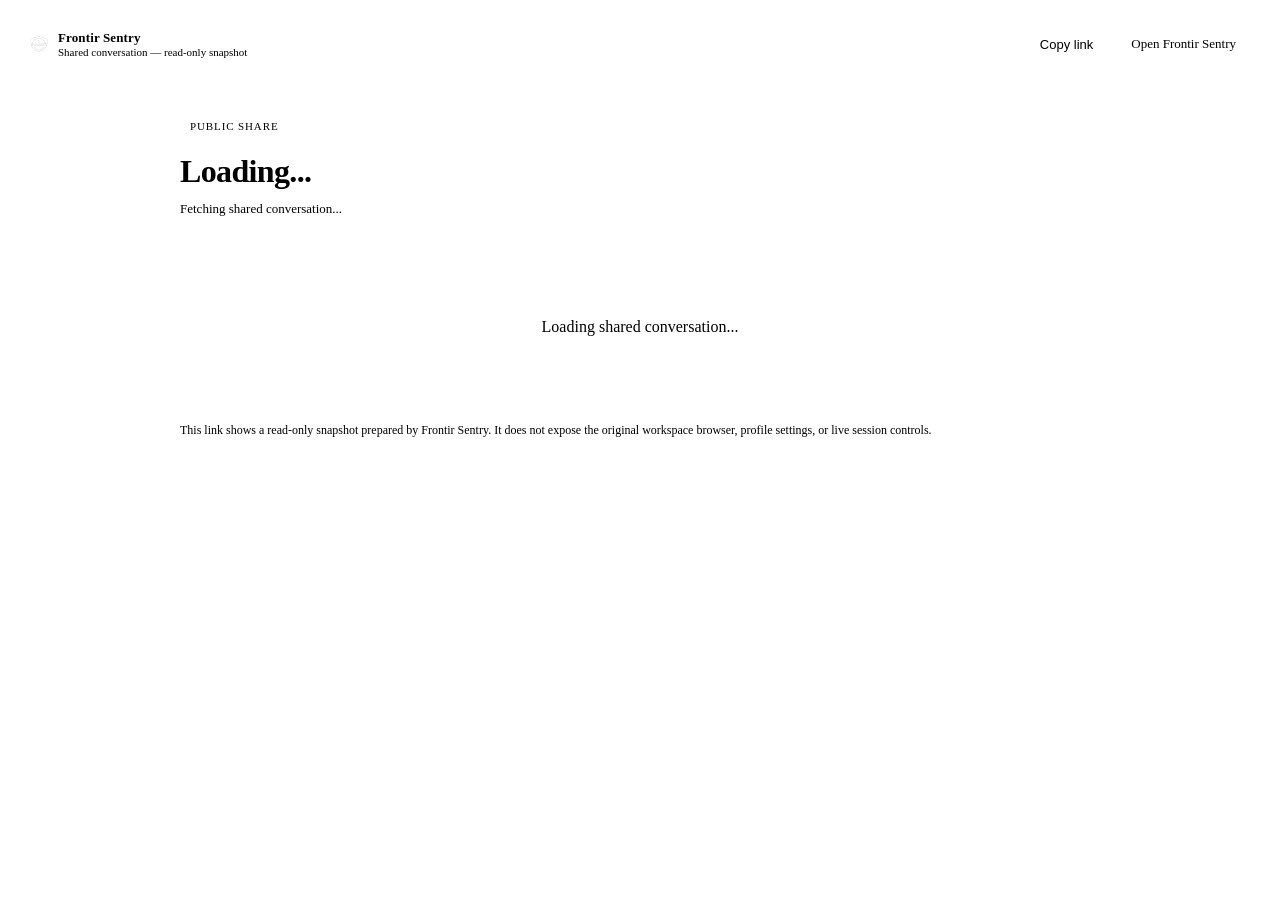
==== static/share.html @ 9021ee66 "FRONTIR: brand the shared-conversation view share.html was the last unbranded surface, and it is the" ====
<!doctype html>
<html lang="en">
<head>
  <meta charset="utf-8">
  <meta name="viewport" content="width=device-width,initial-scale=1">
  <title>Shared Conversation — Frontir Sentry</title>
  <meta name="robots" content="noindex,nofollow,noarchive">
  <meta name="referrer" content="same-origin">
  <script>(function(){try{var themes={light:1,dark:1,system:1},skins={codex:1,terracotta:1,default:1,ares:1,mono:1,graphite:1,github:1,slate:1,poseidon:1,sisyphus:1,charizard:1,sienna:1,catppuccin:1,hepburn:1,nous:1,'geist-contrast':1,neon:1,zeus:1,'verdigris':1},legacy={slate:['dark','slate'],solarized:['dark','poseidon'],monokai:['dark','sisyphus'],nord:['dark','slate'],oled:['dark','default']},t=(localStorage.getItem('hermes-theme')||'dark').toLowerCase(),s=(localStorage.getItem('hermes-skin')||'').toLowerCase(),m=legacy[t],theme=m?m[0]:(themes[t]?t:'dark');var pendingExt=s&&s!=='default'&&!skins[s]&&!legacy[s];var skin=skins[s]?s:(pendingExt?s:(m?m[1]:'default'));localStorage.setItem('hermes-theme',theme);localStorage.setItem('hermes-skin',skin);if(theme==='system')theme=window.matchMedia('(prefers-color-scheme:dark)').matches?'dark':'light';if(theme==='dark')document.documentElement.classList.add('dark');if(skin!=='default')document.documentElement.dataset.skin=skin;}catch(e){document.documentElement.classList.add('dark');}})()</script>
  <link rel="stylesheet" href="/static/style.css">
  <!-- FRONTIR: the boot script above already forwards an unrecognised skin to
       documentElement.dataset.skin via its pendingExt path, so "frontir" was
       being set here all along -- there was simply no stylesheet defining it.
       Loading the layer is the whole fix; everything in frontir.css is scoped
       under [data-skin="frontir"], so a reader on any other skin is unaffected. -->
  <link rel="stylesheet" href="/static/frontir.css">
  <style>
    html,body{height:auto;min-height:100%}
    body{overflow-y:auto;overflow-x:hidden;display:block}
    .share-shell{min-height:100vh;background:var(--bg);color:var(--text);}
    .share-topbar{display:flex;align-items:center;justify-content:space-between;gap:12px;padding:18px 22px;border-bottom:1px solid var(--border);background:var(--sidebar);position:sticky;top:0;z-index:10}
    .share-brand{display:flex;align-items:center;gap:10px;min-width:0}
    .share-brand-title{font-size:13px;font-weight:700;color:var(--text);letter-spacing:.01em}
    /* FRONTIR: white shield on dark, ink shield on light. Two assets rather
       than a CSS filter so the mark stays crisp at 18px on both. */
    .frontir-share-mark{width:18px;height:18px;display:inline-block;flex:0 0 auto;
      background:url("/static/frontir-shield-ink.png") center/contain no-repeat}
    html.dark .frontir-share-mark{background-image:url("/static/frontir-shield.png")}
    .share-brand-sub{font-size:11px;color:var(--muted)}
    .share-actions{display:flex;align-items:center;gap:10px;flex-wrap:wrap}
    .share-btn{display:inline-flex;align-items:center;justify-content:center;gap:8px;padding:10px 14px;border-radius:10px;border:1px solid var(--border);background:var(--surface);color:var(--text);font-size:13px;font-weight:500;cursor:pointer;transition:background .15s,border-color .15s,color .15s;text-decoration:none}
    .share-btn:hover{background:var(--accent-bg);border-color:var(--accent-bg-strong);color:var(--accent-text)}
    .share-btn:disabled{opacity:.45;cursor:not-allowed}
    .share-wrap{width:min(920px,calc(100vw - 32px));margin:0 auto;padding:28px 0 72px}
    .share-hero{padding:6px 0 18px}
    .share-kicker{display:inline-flex;align-items:center;gap:8px;padding:6px 10px;border-radius:999px;background:var(--surface);border:1px solid var(--border2);font-size:11px;color:var(--muted);text-transform:uppercase;letter-spacing:.08em}
    .share-title{margin:16px 0 10px;font-size:32px;line-height:1.1;letter-spacing:-.02em;color:var(--strong,var(--text))}
    .share-meta{font-size:13px;color:var(--muted);line-height:1.6}
    .share-transcript{margin-top:22px;padding:18px 18px 8px;border:1px solid var(--border);border-radius:18px;background:linear-gradient(180deg,color-mix(in srgb,var(--surface) 88%,transparent),color-mix(in srgb,var(--sidebar) 94%,transparent))}
    .share-empty,.share-error{padding:40px 16px;text-align:center;color:var(--muted)}
    .share-error strong{color:var(--text)}
    .share-message{padding:14px 0 18px;border-top:1px solid color-mix(in srgb,var(--border) 78%,transparent)}
    .share-message:first-child{border-top:none;padding-top:4px}
    .share-role{display:flex;align-items:center;gap:10px;font-size:11px;font-weight:700;letter-spacing:.08em;text-transform:uppercase;color:var(--muted);margin-bottom:10px}
    .share-role-badge{display:inline-flex;align-items:center;justify-content:center;min-width:26px;height:26px;padding:0 8px;border-radius:999px;border:1px solid var(--border2);background:var(--surface-subtle);color:var(--text)}
    .share-message[data-role="user"] .share-role-badge{background:var(--accent-bg);border-color:var(--accent-bg-strong);color:var(--accent-text)}
    .share-message-body{padding-left:0;max-width:none}
    .share-foot{margin-top:18px;padding-top:18px;border-top:1px solid var(--border);font-size:12px;color:var(--muted);line-height:1.7}
    @media (max-width: 720px){
      .share-topbar{padding:14px 14px 12px;align-items:flex-start;flex-direction:column}
      .share-wrap{width:min(100vw - 20px,920px)}
      .share-title{font-size:26px}
      .share-transcript{padding:14px 14px 6px;border-radius:16px}
      .share-actions{width:100%}
      .share-btn{flex:1 1 180px}
    }
  </style>
</head>
<body>
  <div class="share-shell">
    <header class="share-topbar">
      <div class="share-brand">
        <!-- FRONTIR: the stock mark was a cyan/blue gradient tile, the one
             saturated element on an otherwise monochrome page. Swapped for the
             shield, which ships in both white and ink so it reads on either
             scheme without a filter hack. -->
        <span class="app-titlebar-icon frontir-share-mark" aria-hidden="true"></span>
        <div>
          <div class="share-brand-title">Frontir Sentry</div>
          <div class="share-brand-sub">Shared conversation — read-only snapshot</div>
        </div>
      </div>
      <div class="share-actions">
        <button class="share-btn" id="shareCopyBtn" type="button">Copy link</button>
        <a class="share-btn" href="/" id="shareHomeLink">Open Frontir Sentry</a>
      </div>
    </header>
    <main class="share-wrap">
      <section class="share-hero">
        <div class="share-kicker">Public share</div>
        <h1 class="share-title" id="shareTitle">Loading...</h1>
        <div class="share-meta" id="shareMeta">Fetching shared conversation...</div>
      </section>
      <section class="share-transcript" id="shareTranscript">
        <div class="share-empty">Loading shared conversation...</div>
      </section>
      <div class="share-foot">
        This link shows a read-only snapshot prepared by Frontir Sentry. It does not expose the original workspace browser, profile settings, or live session controls.
      </div>
    </main>
  </div>
  <script src="/static/ui.js"></script>
  <script src="/static/share.js"></script>
</body>
</html>
---- static/frontir.css ----
/* ═══════════════════════════════════════════════════════════════════════════
   FRONTIR: Frontir Sentry — additive reskin layer
   ───────────────────────────────────────────────────────────────────────────
   This file is loaded AFTER style.css and NEVER edits upstream rules in
   place. It has three sections:

     1. DESIGN TOKENS  — the --fs-* custom-property system (always defined;
                         inert unless something references it).
     2. SKIN PALETTES  — :root[data-skin="frontir"] light ("Daywatch") and
                         :root.dark[data-skin="frontir"] dark ("Nightwatch")
                         blocks that remap the upstream token contract
                         (--bg/--surface/--text/--accent/…, see THEMES.md).
     3. SHELL + CONSOLE — visual restyle of the app shell, scoped entirely
                         under [data-skin="frontir"], plus the .frontir-*
                         voice-console components mounted by frontir.js.

   Merge policy: upstream may rewrite style.css freely; this file only
   depends on upstream *selectors* (class names) and the documented token
   contract. If an upstream merge renames a selector, the affected override
   silently stops applying — nothing breaks hard. See FRONTIR-UI.md.

   Accessibility invariants kept here:
     • every animation lives inside @media (prefers-reduced-motion:
       no-preference) — reduced-motion users get a fully static console;
     • forced-colors (Windows High Contrast) gets solid Canvas surfaces;
     • all interactive .frontir-* elements have :focus-visible rings;
     • contrast: body text ≥ 7:1, muted text ≥ 4.5:1 on both palettes.
   ═══════════════════════════════════════════════════════════════════════ */

/* ══ 1. DESIGN TOKENS ════════════════════════════════════════════════════
   Palette (dark is primary; light block follows), type scale, spacing,
   radii, shadow, motion. Light values first so `.dark` overrides win.    */
:root{
  /* palette — “Daywatch” (light) */
  --fs-bg:            #F4F3EF;                 /* bone paper canvas        */
  --fs-bg-raised:     #FBFAF7;                 /* raised surfaces          */
  --fs-glass:         rgba(255,255,255,.72);   /* floating card fill       */
  --fs-glass-solid:   #FBFAF7;                 /* no-backdrop-filter fall. */
  --fs-line:          rgba(20,20,24,.12);      /* hairline borders         */
  --fs-line-strong:   rgba(20,20,24,.22);
  --fs-text:          #1B1B1F;                 /* ink                      */
  --fs-text-2:        #565660;                 /* muted        (7.0:1)     */
  --fs-text-3:        #6E6E78;                 /* meta/ages    (4.9:1)     */
  --fs-accent:        #22222A;                 /* chrome accent = ink      */
  --fs-accent-contrast:#F4F3EF;                /* text on accent           */
  --fs-focus:         rgba(34,34,42,.55);      /* focus ring color         */
  --fs-live-listen:   #14766A;                 /* listening   (sea-glass)  */
  --fs-live-think:    #5D4FC0;                 /* thinking    (violet)     */
  --fs-live-speak:    #8A5F14;                 /* speaking    (amber)      */
  --fs-orb-core:      #26262E;                 /* orb body (ink lens)      */
  --fs-orb-idle:      #46555E;                 /* idle hue — dusk slate    */
  --fs-orb-rim:       rgba(20,20,24,.55);
  --fs-shadow-card:   0 18px 44px rgba(24,24,30,.16), 0 2px 8px rgba(24,24,30,.10);
  --fs-shadow-orb:    0 30px 80px rgba(24,24,30,.22);

  /* type scale — system UI + engraved caps + mono meta                    */
  --fs-font-ui:   -apple-system,BlinkMacSystemFont,"Segoe UI",Inter,system-ui,sans-serif;
  --fs-font-mono: ui-monospace,"SF Mono","Cascadia Code",Menlo,Consolas,monospace;
  --fs-size-caps:   11px;    /* engraved labels — uppercase, tracked       */
  --fs-size-meta:   10.5px;  /* mono meta: ages, status line               */
  --fs-size-body:   13px;
  --fs-size-md:     14px;
  --fs-size-title:  15px;    /* console title                              */
  --fs-size-state:  21px;    /* state word under the orb                   */
  --fs-track-caps:  .14em;
  --fs-track-state: .02em;

  /* spacing (4-based) / radii / motion                                    */
  --fs-sp-1: 4px;  --fs-sp-2: 8px;  --fs-sp-3: 12px;
  --fs-sp-4: 16px; --fs-sp-5: 24px; --fs-sp-6: 40px;
  --fs-r-card: 14px; --fs-r-btn: 10px; --fs-r-pill: 999px;
  --fs-ease:  cubic-bezier(.22,1,.36,1);
  --fs-dur-1: 160ms;   /* micro-interactions                              */
  --fs-dur-2: 260ms;   /* panel/console transitions                       */
  /* ambient motion (all ≤ 0.25 Hz — nowhere near photosensitivity range) */
  --fs-orb-breathe: 4.5s; --fs-orb-drift: 22s; --fs-orb-orbit: 64s;
}
:root.dark{
  /* palette — “Nightwatch” (dark, primary) */
  --fs-bg:            #09090B;
  --fs-bg-raised:     #101013;
  --fs-glass:         rgba(22,22,27,.58);
  --fs-glass-solid:   #141419;
  --fs-line:          rgba(255,255,255,.07);
  --fs-line-strong:   rgba(255,255,255,.16);
  --fs-text:          #F4F3EF;                 /* bone                     */
  --fs-text-2:        #A3A3AB;                 /* muted        (8.1:1)     */
  --fs-text-3:        #8E8E98;                 /* meta/ages    (5.6:1)     */
  --fs-accent:        #E9E7E0;                 /* chrome accent = bone     */
  --fs-accent-contrast:#131316;
  --fs-focus:         rgba(244,243,239,.5);
  --fs-live-listen:   #7FD4C1;
  --fs-live-think:    #A99EF8;
  --fs-live-speak:    #E8C48A;
  --fs-orb-core:      #0D0D11;
  --fs-orb-idle:      #A9BFCD;                 /* idle hue — moonstone     */
  --fs-orb-rim:       rgba(244,243,239,.85);
  --fs-shadow-card:   0 18px 50px rgba(0,0,0,.55), 0 2px 8px rgba(0,0,0,.4);
  --fs-shadow-orb:    0 40px 120px rgba(0,0,0,.6);
}

/* ══ 2. SKIN PALETTES — upstream token contract ══════════════════════════
   Follows the THEMES.md custom-skin recipe (":root[data-skin]" light +
   ":root.dark[data-skin]" dark), same shape as the graphite/codex skins
   that live in style.css — but housed here so style.css stays untouched.
   frontir.js also registers the skin via window.registerHermesSkin() so it
   appears in the native Settings picker; the token subset passed there is
   identical to these values, so injection order can never change the look. */
:root[data-skin="frontir"]{
  color-scheme:light;
  --bg:var(--fs-bg);--sidebar:var(--fs-bg);--surface:var(--fs-bg-raised);
  --surface-subtle:rgba(20,20,24,.04);--surface-subtle-hover:rgba(20,20,24,.07);
  --border:var(--fs-line);--border2:var(--fs-line-strong);
  --border-subtle:rgba(20,20,24,.08);--border-muted:var(--fs-line);
  --text:var(--fs-text);--strong:#0E0E11;--muted:var(--fs-text-2);--em:#44444C;
  --accent:var(--fs-accent);--accent-hover:#000000;
  --accent-bg:rgba(34,34,42,.07);--accent-bg-strong:rgba(34,34,42,.14);
  --accent-text:var(--fs-accent);
  --blue:#14766A;--gold:#8A5F14;
  --focus-ring:var(--fs-focus);--focus-glow:rgba(34,34,42,.08);
  --input-bg:rgba(20,20,24,.035);--hover-bg:rgba(20,20,24,.06);
  --code-bg:#ECEBE5;--code-inline-bg:rgba(20,20,24,.07);--code-text:#3A3A42;--pre-text:#1B1B1F;
  --topbar-bg:rgba(244,243,239,.94);--main-bg:var(--fs-bg);
  --error:#B3403C;--success:#2C7A57;--warning:#8A5F14;--info:#14766A;
  --font-ui:var(--fs-font-ui);
  font-family:var(--font-ui);
}
:root.dark[data-skin="frontir"]{
  color-scheme:dark;
  --bg:var(--fs-bg);--sidebar:var(--fs-bg);--surface:var(--fs-bg-raised);
  --surface-subtle:rgba(255,255,255,.03);--surface-subtle-hover:rgba(255,255,255,.06);
  --border:var(--fs-line);--border2:var(--fs-line-strong);
  --border-subtle:rgba(255,255,255,.05);--border-muted:rgba(255,255,255,.1);
  --text:var(--fs-text);--strong:#FFFFFF;--muted:var(--fs-text-2);--em:#C9C9CF;
  --accent:var(--fs-accent);--accent-hover:#FFFFFF;
  --accent-bg:rgba(233,231,224,.07);--accent-bg-strong:rgba(233,231,224,.15);
  --accent-text:var(--fs-accent);
  --blue:#7FD4C1;--gold:#E8C48A;
  --focus-ring:var(--fs-focus);--focus-glow:rgba(233,231,224,.08);
  --input-bg:rgba(255,255,255,.04);--hover-bg:rgba(255,255,255,.055);
  --code-bg:#0F0F13;--code-inline-bg:rgba(255,255,255,.08);--code-text:#D8D6CE;--pre-text:#E4E3DD;
  --topbar-bg:rgba(9,9,11,.92);--main-bg:var(--fs-bg);
  --error:#E56A6A;--success:#57C99B;--warning:#E0B454;--info:#7FD4C1;
}

/* ══ 3a. SHELL RESTYLE (scoped to the frontir skin) ══════════════════════ */

:root[data-skin="frontir"] body{
  font-family:var(--fs-font-ui);
  -webkit-font-smoothing:antialiased;-moz-osx-font-smoothing:grayscale;
  text-rendering:optimizeLegibility;
}

/* Titlebar: quiet near-black strip; Hermes tile icon → Frontir shield.    */
:root[data-skin="frontir"] .app-titlebar{
  background:var(--fs-bg);border-bottom:1px solid var(--fs-line);box-shadow:none;
}
:root[data-skin="frontir"] .app-titlebar-icon svg{display:none;}
:root[data-skin="frontir"] .app-titlebar-icon{
  width:16px;height:16px;flex-shrink:0;
  background:url("frontir-shield-ink.png") center/contain no-repeat;
}
:root.dark[data-skin="frontir"] .app-titlebar-icon{
  background-image:url("frontir-shield.png");
}
:root[data-skin="frontir"] .app-titlebar-title{
  font-weight:500;letter-spacing:.01em;color:var(--fs-text);
}

/* Rail + sidebar merge into one near-black column with hairline joins.    */
:root[data-skin="frontir"] .rail{
  background:var(--fs-bg);border-right:1px solid var(--fs-line);
}
:root[data-skin="frontir"] .rail-btn{border-radius:var(--fs-r-btn);}
:root[data-skin="frontir"] .rail-btn.nav-tab.active{
  background:var(--fs-bg-raised);
  box-shadow:inset 0 0 0 1px var(--fs-line-strong),0 1px 3px rgba(0,0,0,.25);
  color:var(--fs-text);
}
:root[data-skin="frontir"] .sidebar{
  background:var(--fs-bg);border-right:1px solid var(--fs-line);
}

/* Panel heads become engraved console caps.                               */
:root[data-skin="frontir"] .panel-head{
  font-size:var(--fs-size-caps);font-weight:500;
  letter-spacing:var(--fs-track-caps);text-transform:uppercase;
  color:var(--fs-text-2);
}

/* Search fields: hairline pills.                                          */
:root[data-skin="frontir"] .sidebar-search input{
  border-radius:var(--fs-r-pill);background:var(--input-bg);
  border-color:var(--fs-line);
}
:root[data-skin="frontir"] .sidebar-search input:focus{
  border-color:var(--fs-line-strong);
}

/* Session rows read as the target “Tasks” list: name + right-aligned
   mono age, active row on a subtle raised pill.                           */
:root[data-skin="frontir"] .session-item{
  border-radius:var(--fs-r-btn);font-size:var(--fs-size-body);
}
:root[data-skin="frontir"] .session-title{font-weight:450;}
:root[data-skin="frontir"] .session-time{
  font-family:var(--fs-font-mono);font-size:var(--fs-size-meta);
  color:var(--fs-text-3);letter-spacing:0;
}
:root[data-skin="frontir"] .session-meta{color:var(--fs-text-3);}
:root[data-skin="frontir"] .session-item.active{
  background:var(--fs-bg-raised)!important;
  box-shadow:inset 0 0 0 1px var(--fs-line-strong),0 1px 3px rgba(0,0,0,.22);
  color:var(--fs-text)!important;
}

/* Settings side-menu + generic side menus pick up the same pill accent.   */
:root[data-skin="frontir"] .side-menu-item.active{
  background:var(--fs-bg-raised);
  box-shadow:inset 0 0 0 1px var(--fs-line-strong);
}

/* Empty state: caduceus → Frontir shield, standing watch.                 */
:root[data-skin="frontir"] .empty-state .empty-logo svg{display:none;}
:root[data-skin="frontir"] .empty-state .empty-logo{
  width:76px;height:76px;margin:0 auto;opacity:.92;
  background:url("frontir-shield-ink.png") center/contain no-repeat;
}
:root.dark[data-skin="frontir"] .empty-state .empty-logo{
  background-image:url("frontir-shield.png");
}
:root[data-skin="frontir"] .empty-state h2{
  font-weight:400;letter-spacing:var(--fs-track-state);
}
:root[data-skin="frontir"] .suggestion{
  border-radius:var(--fs-r-btn);border-color:var(--fs-line);
}

/* Composer: raised hairline card; primary actions in bone with ink text
   (accent is near-white in dark mode, so the text color must flip —
   same technique as the geist-contrast skin).                             */
:root[data-skin="frontir"] .composer-box{
  background:var(--fs-bg-raised)!important;border-color:var(--fs-line)!important;
  border-radius:16px!important;box-shadow:0 1px 2px rgba(0,0,0,.06);
}
:root.dark[data-skin="frontir"] .composer-box{box-shadow:0 2px 10px rgba(0,0,0,.35);}
:root[data-skin="frontir"] .composer-box:focus-within{
  border-color:var(--fs-line-strong)!important;
  box-shadow:0 0 0 2px var(--focus-glow)!important;
}
:root[data-skin="frontir"] button.send-btn:not(:disabled),
:root[data-skin="frontir"] .btn.primary,
:root[data-skin="frontir"] .update-primary,
:root[data-skin="frontir"] .clarify-submit{
  background:var(--fs-accent)!important;border-color:var(--fs-accent)!important;
  color:var(--fs-accent-contrast)!important;font-weight:600!important;box-shadow:none!important;
}
:root[data-skin="frontir"] button.send-btn:not(:disabled):hover,
:root[data-skin="frontir"] .btn.primary:hover,
:root[data-skin="frontir"] .update-primary:hover,
:root[data-skin="frontir"] .clarify-submit:hover{
  background:var(--accent-hover)!important;border-color:var(--accent-hover)!important;
}
:root.dark[data-skin="frontir"] button.send-btn:not(:disabled) svg{color:var(--fs-accent-contrast);}

/* Right (workspace) panel joins the canvas.                               */
:root[data-skin="frontir"] .rightpanel{
  background:var(--fs-bg);border-left:1px solid var(--fs-line);
}

/* ── Injected sidebar nav (New task / Voice / Scheduled) + user chip ──
   These elements are created by frontir.js; hidden whenever another skin
   is active so stock Hermes is untouched by a skin switch.                */
#frontirNav,#frontirUser{display:none;}
:root[data-skin="frontir"] #frontirNav{
  display:flex;flex-direction:column;gap:2px;
  padding:var(--fs-sp-2) var(--fs-sp-2) var(--fs-sp-3);
  border-bottom:1px solid var(--fs-line);flex-shrink:0;
}
.frontir-nav-item{
  display:flex;align-items:center;gap:10px;
  padding:8px 10px;border:none;border-radius:var(--fs-r-btn);
  background:none;color:var(--fs-text-2);cursor:pointer;
  font:450 var(--fs-size-body)/1.3 var(--fs-font-ui);text-align:left;
  transition:background var(--fs-dur-1) var(--fs-ease),color var(--fs-dur-1) var(--fs-ease);
}
.frontir-nav-item svg{flex-shrink:0;opacity:.85;}
.frontir-nav-item:hover{background:var(--hover-bg);color:var(--fs-text);}
.frontir-nav-item.active{
  background:var(--fs-bg-raised);color:var(--fs-text);
  box-shadow:inset 0 0 0 1px var(--fs-line-strong),0 1px 3px rgba(0,0,0,.2);
}
.frontir-nav-item:focus-visible{outline:2px solid var(--fs-focus);outline-offset:2px;}

:root[data-skin="frontir"] #frontirUser{
  display:flex;align-items:center;gap:10px;flex-shrink:0;
  padding:10px 12px;margin-top:auto;border-top:1px solid var(--fs-line);
  padding-bottom:max(10px,env(safe-area-inset-bottom,0px));
}
.frontir-user-avatar{
  width:26px;height:26px;border-radius:50%;flex-shrink:0;
  display:flex;align-items:center;justify-content:center;
  background:var(--fs-bg-raised);box-shadow:inset 0 0 0 1px var(--fs-line-strong);
  color:var(--fs-text);font:600 11px/1 var(--fs-font-ui);text-transform:uppercase;
}
.frontir-user-name{
  flex:1;min-width:0;overflow:hidden;text-overflow:ellipsis;white-space:nowrap;
  background:none;border:none;padding:2px 0;text-align:left;cursor:pointer;
  color:var(--fs-text);font:450 var(--fs-size-body)/1.3 var(--fs-font-ui);
}
.frontir-user-gear{
  width:28px;height:28px;border:none;border-radius:8px;background:none;
  color:var(--fs-text-2);cursor:pointer;display:flex;align-items:center;justify-content:center;
  transition:background var(--fs-dur-1) var(--fs-ease),color var(--fs-dur-1) var(--fs-ease);
}
.frontir-user-gear:hover{background:var(--hover-bg);color:var(--fs-text);}
.frontir-user-name:focus-visible,.frontir-user-gear:focus-visible{
  outline:2px solid var(--fs-focus);outline-offset:2px;
}
/* Mobile sidebar: panel views sit right of the absolute 52px mini-rail
   (style.css @media max-width:640px) — injected rows follow suit.        */
@media (max-width:640px){
  :root[data-skin="frontir"] #frontirNav{margin-left:52px;}
  :root[data-skin="frontir"] #frontirUser{margin-left:52px;}
}

/* ══ 3b. VOICE CONSOLE — the centrepiece ═════════════════════════════════
   Mounted on <body> by frontir.js as a full-viewport dialog. It is its own
   scroll container; no upstream scroll container (.messages etc.) is
   touched, so the iOS overflow-anchor / scroll-anchoring fixes survive.   */
.frontir-console{
  position:fixed;inset:0;z-index:640;           /* above sidebar(200)/titlebar(20) */
  display:flex;flex-direction:column;align-items:center;
  background:var(--fs-bg);color:var(--fs-text);
  font-family:var(--fs-font-ui);
  overflow-y:auto;-webkit-overflow-scrolling:touch;overscroll-behavior:contain;
  padding:calc(var(--fs-sp-5) + env(safe-area-inset-top,0px))
          max(var(--fs-sp-5),env(safe-area-inset-left,0px))
          calc(150px + env(safe-area-inset-bottom,0px))
          max(var(--fs-sp-5),env(safe-area-inset-right,0px));
}
.frontir-console[hidden]{display:none!important;}

/* faint vignette so the canvas has depth without banding                  */
.frontir-console::before{
  content:"";position:fixed;inset:0;pointer-events:none;z-index:0;
  background:radial-gradient(120% 90% at 50% 30%,transparent 55%,rgba(0,0,0,.14) 100%);
}
:root:not(.dark) .frontir-console::before{
  background:radial-gradient(120% 90% at 50% 30%,transparent 55%,rgba(24,24,30,.05) 100%);
}

.frontir-close{
  position:absolute;z-index:5;
  top:calc(var(--fs-sp-4) + env(safe-area-inset-top,0px));
  right:calc(var(--fs-sp-4) + env(safe-area-inset-right,0px));
  width:36px;height:36px;border-radius:50%;border:1px solid var(--fs-line);
  background:none;color:var(--fs-text-2);cursor:pointer;
  display:flex;align-items:center;justify-content:center;
  transition:color var(--fs-dur-1) var(--fs-ease),border-color var(--fs-dur-1) var(--fs-ease);
}
.frontir-close:hover{color:var(--fs-text);border-color:var(--fs-line-strong);}

/* ── Stage: title, status line, orb, state word, hint ── */
.frontir-stage{
  position:relative;z-index:1;flex:1 0 auto;
  display:flex;flex-direction:column;align-items:center;justify-content:center;
  gap:var(--fs-sp-3);width:100%;max-width:560px;margin:0 auto;
  min-height:min(72vh,640px);
}
.frontir-stage-title{
  font-size:var(--fs-size-title);font-weight:500;letter-spacing:.01em;
  color:var(--fs-text);margin:0;
}
.frontir-stage-status{
  display:flex;align-items:center;gap:7px;margin:0 0 var(--fs-sp-4);
  font-family:var(--fs-font-mono);font-size:var(--fs-size-meta);
  letter-spacing:.04em;color:var(--fs-text-3);
}
.frontir-status-dot{
  width:6px;height:6px;border-radius:50%;flex-shrink:0;
  background:var(--fs-text-3);
}
.frontir-console[data-frontir-avail="ready"] .frontir-status-dot{background:var(--fs-live-listen);}
.frontir-console[data-frontir-state="listening"] .frontir-status-dot{background:var(--fs-live-listen);}
.frontir-console[data-frontir-state="thinking"]  .frontir-status-dot{background:var(--fs-live-think);}
.frontir-console[data-frontir-state="speaking"]  .frontir-status-dot{background:var(--fs-live-speak);}

/* ── The orb ──────────────────────────────────────────────────────────
   Pure CSS: a sphere of layered radial gradients, a fine bright rim,
   two blurred “aurora” waves drifting inside a clipped circle, and a
   ring of hand-placed particulate speckle orbiting outside the rim.
   Cost: 3 composited layers animating transform/opacity only; every
   animation is gated behind prefers-reduced-motion: no-preference.       */
.frontir-orb{
  --orb-size:min(52vmin,340px);
  --orb-hue:var(--fs-orb-idle);            /* idle: moonstone / dusk     */
  position:relative;width:var(--orb-size);height:var(--orb-size);
  padding:0;border:none;background:none;cursor:pointer;border-radius:50%;
  -webkit-tap-highlight-color:transparent;
}
.frontir-orb:focus-visible{outline:2px solid var(--fs-focus);outline-offset:10px;}
.frontir-console[data-frontir-state="listening"] .frontir-orb{--orb-hue:var(--fs-live-listen);}
.frontir-console[data-frontir-state="thinking"]  .frontir-orb{--orb-hue:var(--fs-live-think);}
.frontir-console[data-frontir-state="speaking"]  .frontir-orb{--orb-hue:var(--fs-live-speak);}

/* soft halo behind the sphere */
.frontir-orb-halo{
  position:absolute;inset:-18%;border-radius:50%;pointer-events:none;
  background:radial-gradient(circle,color-mix(in srgb,var(--orb-hue) 22%,transparent) 0%,transparent 62%);
  opacity:.75;transition:opacity .8s var(--fs-ease);
}

/* the sphere body + fine bright rim */
.frontir-orb-sphere{
  position:absolute;inset:0;border-radius:50%;overflow:hidden;
  background:
    radial-gradient(circle at 34% 28%,color-mix(in srgb,var(--orb-hue) 26%,var(--fs-orb-core)) 0%,transparent 46%),
    radial-gradient(circle at 68% 78%,color-mix(in srgb,var(--orb-hue) 12%,var(--fs-orb-core)) 0%,transparent 52%),
    radial-gradient(circle at 50% 45%,var(--fs-orb-core) 30%,color-mix(in srgb,var(--fs-orb-core) 82%,#000) 100%);
  box-shadow:
    inset 0 0 0 1px color-mix(in srgb,var(--fs-orb-rim) 90%,transparent),
    inset 0 0 18px color-mix(in srgb,var(--orb-hue) 26%,transparent),
    0 0 0 1px color-mix(in srgb,var(--fs-orb-rim) 35%,transparent),
    0 0 34px color-mix(in srgb,var(--orb-hue) 20%,transparent),
    var(--fs-shadow-orb);
  transition:box-shadow .9s var(--fs-ease);
}

/* interior aurora waves — two big blurred lobes clipped by the sphere    */
.frontir-orb-wave{
  position:absolute;left:-30%;top:-30%;width:160%;height:160%;
  border-radius:46% 54% 52% 48%/54% 46% 54% 46%;pointer-events:none;
  opacity:.5;mix-blend-mode:screen;filter:blur(calc(var(--orb-size)/9));
  background:radial-gradient(closest-side,color-mix(in srgb,var(--orb-hue) 40%,transparent) 0%,transparent 72%);
}
:root:not(.dark) .frontir-orb-wave{mix-blend-mode:normal;opacity:.4;}
.frontir-orb-wave--a{transform:translate(-6%,10%) rotate(8deg);}
.frontir-orb-wave--b{transform:translate(12%,-8%) rotate(-14deg) scale(.85);opacity:.35;}

/* fine bright rim highlight along the upper-left limb                    */
.frontir-orb-rim{
  position:absolute;inset:0;border-radius:50%;pointer-events:none;
  background:radial-gradient(circle at 32% 22%,rgba(255,255,255,.16) 0%,transparent 34%);
}
:root:not(.dark) .frontir-orb-rim{
  background:radial-gradient(circle at 32% 22%,rgba(255,255,255,.30) 0%,transparent 34%);
}

/* particulate speckle — 18 hand-placed dust motes on one 2px element     */
.frontir-orb-speckle{
  position:absolute;left:50%;top:50%;width:2.5px;height:2.5px;border-radius:50%;
  pointer-events:none;background:transparent;opacity:.85;
  box-shadow:
    -8.2em  2.1em 0 0    color-mix(in srgb,var(--orb-hue) 70%,transparent),
     8.6em -1.4em 0 0    color-mix(in srgb,var(--orb-hue) 55%,transparent),
    -6.4em -5.9em 0 .5px color-mix(in srgb,var(--fs-text) 40%,transparent),
     5.7em  6.6em 0 0    color-mix(in srgb,var(--fs-text) 34%,transparent),
     0.4em -8.9em 0 0    color-mix(in srgb,var(--orb-hue) 48%,transparent),
    -2.6em  8.7em 0 .5px color-mix(in srgb,var(--fs-text) 30%,transparent),
     9.4em  3.8em 0 0    color-mix(in srgb,var(--fs-text) 26%,transparent),
    -9.8em -1.7em 0 0    color-mix(in srgb,var(--orb-hue) 38%,transparent),
     3.2em -9.6em 0 0    color-mix(in srgb,var(--fs-text) 22%,transparent),
    -4.9em  9.3em 0 0    color-mix(in srgb,var(--orb-hue) 30%,transparent),
     7.4em -6.8em 0 .5px color-mix(in srgb,var(--fs-text) 28%,transparent),
    -7.7em  6.1em 0 0    color-mix(in srgb,var(--fs-text) 24%,transparent),
    10.3em -0.4em 0 0    color-mix(in srgb,var(--orb-hue) 26%,transparent),
   -10.6em  0.8em 0 0    color-mix(in srgb,var(--fs-text) 20%,transparent),
     1.8em 10.4em 0 0    color-mix(in srgb,var(--fs-text) 22%,transparent),
    -1.2em -10.7em 0 0   color-mix(in srgb,var(--orb-hue) 24%,transparent),
     6.9em  8.3em 0 0    color-mix(in srgb,var(--fs-text) 16%,transparent),
    -8.9em -7.2em 0 0    color-mix(in srgb,var(--fs-text) 18%,transparent);
  font-size:calc(var(--orb-size)/17);      /* em-based orbit radius        */
}

/* state word + hint                                                       */
.frontir-stage-state{
  margin:var(--fs-sp-4) 0 0;font-size:var(--fs-size-state);font-weight:300;
  letter-spacing:var(--fs-track-state);color:var(--fs-text);
}
.frontir-stage-hint{
  margin:0;font-size:var(--fs-size-body);color:var(--fs-text-3);
}

/* ── Floating glass cards ── */
.frontir-cards{position:static;z-index:2;display:contents;}
.frontir-card{
  position:fixed;width:264px;z-index:3;
  background:var(--fs-glass);border:1px solid var(--fs-line);
  border-radius:var(--fs-r-card);box-shadow:var(--fs-shadow-card);
  -webkit-backdrop-filter:blur(14px) saturate(1.15);
  backdrop-filter:blur(14px) saturate(1.15);
  padding:var(--fs-sp-4) var(--fs-sp-4) var(--fs-sp-2);
  touch-action:none;                        /* pointer-drag surface        */
}
@supports not ((backdrop-filter:blur(1px)) or (-webkit-backdrop-filter:blur(1px))){
  .frontir-card{background:var(--fs-glass-solid);}
}
.frontir-card--context{left:calc(24px + env(safe-area-inset-left,0px));bottom:170px;}
.frontir-card--goals{right:calc(24px + env(safe-area-inset-right,0px));top:calc(96px + env(safe-area-inset-top,0px));}
.frontir-card-handle{
  position:absolute;top:6px;left:50%;transform:translateX(-50%);
  width:34px;height:4px;border-radius:var(--fs-r-pill);
  background:var(--fs-line-strong);cursor:grab;
}
.frontir-card.dragging .frontir-card-handle{cursor:grabbing;}
.frontir-card-title{
  margin:4px 0 var(--fs-sp-3);font-size:var(--fs-size-caps);font-weight:500;
  text-transform:uppercase;letter-spacing:var(--fs-track-caps);color:var(--fs-text-2);
}
.frontir-card-rows{display:flex;flex-direction:column;gap:var(--fs-sp-3);}
.frontir-card-row{display:flex;flex-direction:column;gap:2px;min-width:0;}
.frontir-card-label{
  font-size:10px;font-weight:500;text-transform:uppercase;
  letter-spacing:.1em;color:var(--fs-text-3);
}
.frontir-card-value{
  font-size:var(--fs-size-body);color:var(--fs-text);
  overflow:hidden;text-overflow:ellipsis;white-space:nowrap;
}
.frontir-card-value.is-mono{font-family:var(--fs-font-mono);font-size:12px;}
.frontir-card-empty{font-size:var(--fs-size-body);color:var(--fs-text-3);font-style:normal;}
.frontir-card-foot{
  display:flex;align-items:center;justify-content:space-between;width:100%;
  margin-top:var(--fs-sp-3);padding:var(--fs-sp-2) 0 2px;
  border-top:1px solid var(--fs-line);
  background:none;border-left:none;border-right:none;border-bottom:none;
  color:var(--fs-text-2);cursor:pointer;
  font:450 12px/1.2 var(--fs-font-ui);letter-spacing:.01em;
  transition:color var(--fs-dur-1) var(--fs-ease);
}
.frontir-card-foot:hover{color:var(--fs-text);}
.frontir-card-foot:focus-visible{outline:2px solid var(--fs-focus);outline-offset:2px;border-radius:4px;}
.frontir-card-foot::after{content:"\203A";font-size:14px;color:var(--fs-text-3);}

/* cards hidden by the Widgets toggle */
.frontir-console[data-frontir-cards="hidden"] .frontir-card{display:none;}

/* ── Bottom icon bar + wordmark ── */
.frontir-dock{
  position:fixed;left:0;right:0;z-index:4;
  bottom:calc(var(--fs-sp-3) + env(safe-area-inset-bottom,0px));
  display:flex;flex-direction:column;align-items:center;gap:var(--fs-sp-2);
  pointer-events:none;
}
.frontir-dock-row{display:flex;align-items:flex-start;gap:var(--fs-sp-4);pointer-events:auto;}
.frontir-dock-btn{
  display:flex;flex-direction:column;align-items:center;gap:5px;
  background:none;border:none;padding:0;cursor:pointer;color:var(--fs-text-2);
  min-width:56px;
}
.frontir-dock-btn .frontir-dock-circle{
  width:46px;height:46px;border-radius:50%;
  display:flex;align-items:center;justify-content:center;
  background:var(--fs-glass);border:1px solid var(--fs-line);
  -webkit-backdrop-filter:blur(10px);backdrop-filter:blur(10px);
  transition:border-color var(--fs-dur-1) var(--fs-ease),color var(--fs-dur-1) var(--fs-ease),background var(--fs-dur-1) var(--fs-ease);
}
.frontir-dock-btn:hover{color:var(--fs-text);}
.frontir-dock-btn:hover .frontir-dock-circle{border-color:var(--fs-line-strong);}
.frontir-dock-btn:focus-visible{outline:none;}
.frontir-dock-btn:focus-visible .frontir-dock-circle{outline:2px solid var(--fs-focus);outline-offset:3px;}
.frontir-dock-btn[aria-pressed="true"] .frontir-dock-circle{
  background:var(--fs-accent);border-color:var(--fs-accent);color:var(--fs-accent-contrast);
}
.frontir-dock-label{font-size:10.5px;letter-spacing:.02em;}
/* emphasised primary (Start session) */
.frontir-dock-btn--primary .frontir-dock-circle{
  width:54px;height:54px;background:var(--fs-accent);
  border-color:var(--fs-accent);color:var(--fs-accent-contrast);
}
.frontir-dock-btn--primary:hover .frontir-dock-circle{background:var(--accent-hover,#fff);}
.frontir-dock-btn--primary.is-live .frontir-dock-circle{
  background:color-mix(in srgb,var(--fs-live-listen) 24%,var(--fs-bg-raised));
  border-color:var(--fs-live-listen);color:var(--fs-text);
}
.frontir-dock-btn:disabled{opacity:.45;cursor:not-allowed;}
.frontir-dock-wordmark{
  pointer-events:none;display:flex;align-items:center;gap:8px;
  opacity:.55;padding-top:2px;
}
.frontir-dock-wordmark img{height:11px;width:auto;display:block;}
.frontir-dock-wordmark span{
  font-family:var(--fs-font-mono);font-size:9.5px;letter-spacing:.18em;
  text-transform:uppercase;color:var(--fs-text-3);
}
.frontir-dock-wordmark img.frontir-wordmark-light{display:none;}
:root.dark .frontir-dock-wordmark img.frontir-wordmark-light{display:block;}
:root.dark .frontir-dock-wordmark img.frontir-wordmark-ink{display:none;}

/* ── Narrow viewports: cards dock into the flow under the orb ── */
@media (max-width:979px){
  .frontir-card{
    position:static;width:100%;max-width:420px;margin:0 auto;
    touch-action:auto;
  }
  .frontir-card-handle{display:none;}
  .frontir-cards{
    display:flex;flex-direction:column;gap:var(--fs-sp-3);width:100%;
    padding-bottom:var(--fs-sp-5);
  }
  .frontir-stage{min-height:min(64vh,560px);}
}

/* ── Ambient motion — every animation opts in via no-preference ── */
@media (prefers-reduced-motion: no-preference){
  .frontir-orb-wave--a{animation:frontir-drift-a var(--fs-orb-drift) ease-in-out infinite alternate;}
  .frontir-orb-wave--b{animation:frontir-drift-b calc(var(--fs-orb-drift) * 1.35) ease-in-out infinite alternate;}
  .frontir-orb-speckle{animation:frontir-orbit var(--fs-orb-orbit) linear infinite;}
  .frontir-console[data-frontir-state="listening"] .frontir-orb-sphere{
    animation:frontir-breathe var(--fs-orb-breathe) ease-in-out infinite;
  }
  .frontir-console[data-frontir-state="speaking"] .frontir-orb-wave--a{animation-duration:calc(var(--fs-orb-drift) / 2);}
  .frontir-console[data-frontir-state="speaking"] .frontir-orb-wave--b{animation-duration:calc(var(--fs-orb-drift) / 1.6);}
  .frontir-console[data-frontir-state="thinking"] .frontir-orb-speckle{animation-duration:calc(var(--fs-orb-orbit) / 2);}
  .frontir-console{animation:frontir-console-in var(--fs-dur-2) var(--fs-ease);}
  .frontir-orb-wave{will-change:transform;}
}
@keyframes frontir-drift-a{
  from{transform:translate(-6%,10%) rotate(8deg);}
  to  {transform:translate(9%,-7%) rotate(26deg) scale(1.08);}
}
@keyframes frontir-drift-b{
  from{transform:translate(12%,-8%) rotate(-14deg) scale(.85);}
  to  {transform:translate(-10%,6%) rotate(-34deg) scale(1.02);}
}
@keyframes frontir-orbit{from{transform:rotate(0deg);}to{transform:rotate(360deg);}}
@keyframes frontir-breathe{
  0%,100%{transform:scale(1);}
  50%    {transform:scale(1.015);}
}
@keyframes frontir-console-in{from{opacity:0;}to{opacity:1;}}

/* ── Forced colors (Windows High Contrast): solid, bordered, legible ── */
@media (forced-colors: active){
  .frontir-card,.frontir-dock-btn .frontir-dock-circle{
    background:Canvas;border:1px solid CanvasText;
    -webkit-backdrop-filter:none;backdrop-filter:none;
  }
  .frontir-orb-sphere{background:Canvas;border:1px solid CanvasText;box-shadow:none;}
  .frontir-orb-wave,.frontir-orb-halo,.frontir-orb-speckle,.frontir-orb-rim{display:none;}
  .frontir-console::before{display:none;}
}

/* ── color-mix() fallback (very old WebKit): flat but functional ── */
@supports not (color: color-mix(in srgb, #000 50%, #fff)){
  .frontir-orb-sphere{
    background:radial-gradient(circle at 34% 28%,#2A2A33 0%,#0D0D11 60%);
    box-shadow:inset 0 0 0 1px var(--fs-orb-rim),var(--fs-shadow-orb);
  }
  .frontir-orb-halo,.frontir-orb-speckle{display:none;}
  .frontir-orb-wave{background:radial-gradient(closest-side,rgba(163,163,171,.35) 0%,transparent 72%);}
}
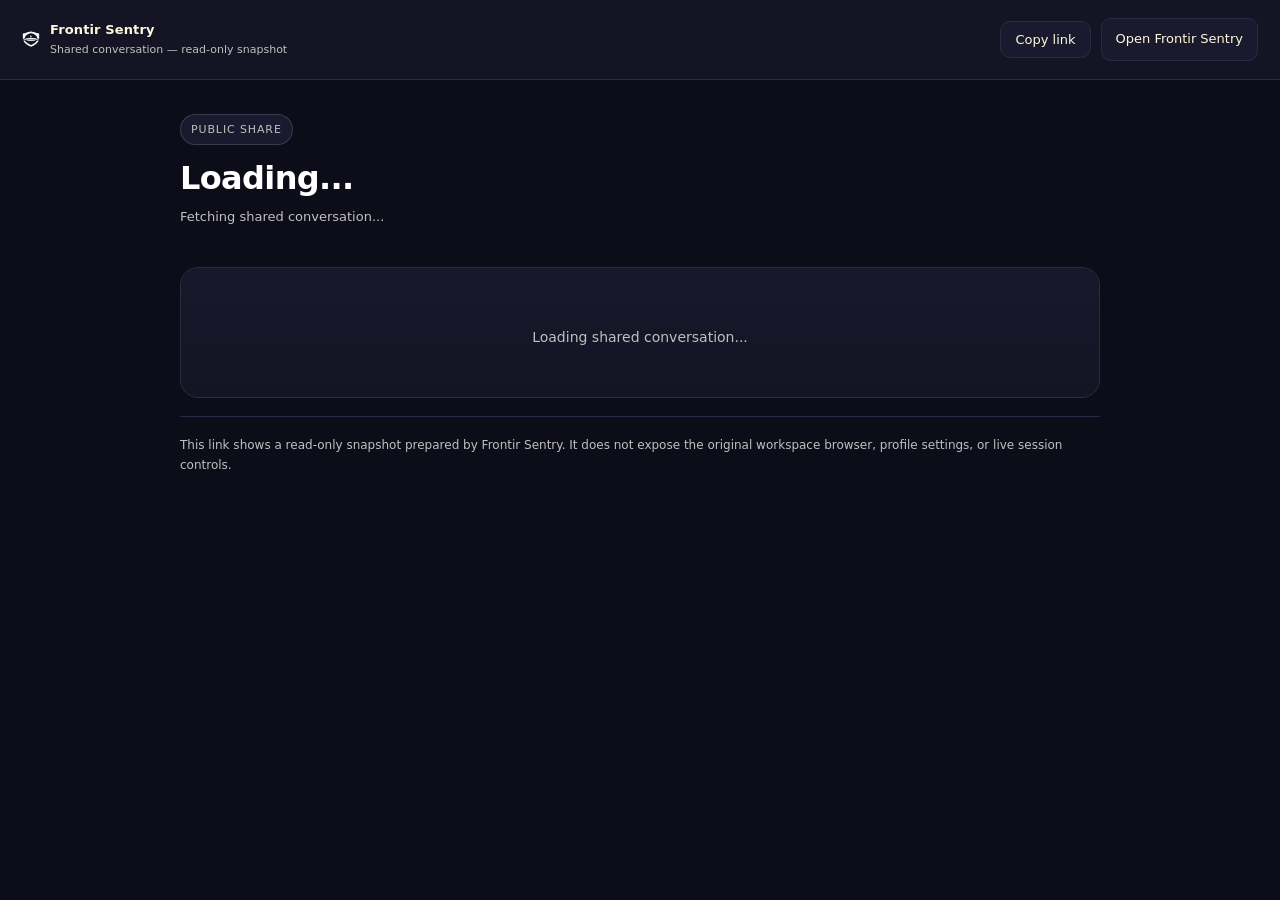
==== commit d4084971: "Merge upstream hermes-webui exp-v0.52.260 (541 commits since fork point v0.52.121) Brings 139 upstre" ====
--- a/static/share.html
+++ b/static/share.html
@@ -6,7 +6,7 @@
   <title>Shared Conversation — Frontir Sentry</title>
   <meta name="robots" content="noindex,nofollow,noarchive">
   <meta name="referrer" content="same-origin">
-  <script>(function(){try{var themes={light:1,dark:1,system:1},skins={codex:1,terracotta:1,default:1,ares:1,mono:1,graphite:1,github:1,slate:1,poseidon:1,sisyphus:1,charizard:1,sienna:1,catppuccin:1,hepburn:1,nous:1,'geist-contrast':1,neon:1,zeus:1,'verdigris':1},legacy={slate:['dark','slate'],solarized:['dark','poseidon'],monokai:['dark','sisyphus'],nord:['dark','slate'],oled:['dark','default']},t=(localStorage.getItem('hermes-theme')||'dark').toLowerCase(),s=(localStorage.getItem('hermes-skin')||'').toLowerCase(),m=legacy[t],theme=m?m[0]:(themes[t]?t:'dark');var pendingExt=s&&s!=='default'&&!skins[s]&&!legacy[s];var skin=skins[s]?s:(pendingExt?s:(m?m[1]:'default'));localStorage.setItem('hermes-theme',theme);localStorage.setItem('hermes-skin',skin);if(theme==='system')theme=window.matchMedia('(prefers-color-scheme:dark)').matches?'dark':'light';if(theme==='dark')document.documentElement.classList.add('dark');if(skin!=='default')document.documentElement.dataset.skin=skin;}catch(e){document.documentElement.classList.add('dark');}})()</script>
+  <script>(function(){try{var themes={light:1,dark:1,system:1},skins={codex:1,terracotta:1,default:1,ares:1,mono:1,graphite:1,github:1,slate:1,poseidon:1,sisyphus:1,charizard:1,sienna:1,catppuccin:1,hepburn:1,nous:1,'geist-contrast':1,neon:1,'neon-soft':1,'neon-paint':1,zeus:1,'verdigris':1},legacy={slate:['dark','slate'],solarized:['dark','poseidon'],monokai:['dark','sisyphus'],nord:['dark','slate'],oled:['dark','default']},t=(localStorage.getItem('hermes-theme')||'dark').toLowerCase(),s=(localStorage.getItem('hermes-skin')||'').toLowerCase(),m=legacy[t],theme=m?m[0]:(themes[t]?t:'dark');var pendingExt=s&&s!=='default'&&!skins[s]&&!legacy[s];var skin=skins[s]?s:(pendingExt?s:(m?m[1]:'default'));var _hadAppearance=localStorage.getItem('hermes-theme')!==null||localStorage.getItem('hermes-skin')!==null;if(_hadAppearance){localStorage.setItem('hermes-theme',theme);localStorage.setItem('hermes-skin',skin);}if(theme==='system')theme=window.matchMedia('(prefers-color-scheme:dark)').matches?'dark':'light';if(theme==='dark')document.documentElement.classList.add('dark');if(skin!=='default')document.documentElement.dataset.skin=skin;}catch(e){document.documentElement.classList.add('dark');}})()</script>
   <link rel="stylesheet" href="/static/style.css">
   <!-- FRONTIR: the boot script above already forwards an unrecognised skin to
        documentElement.dataset.skin via its pendingExt path, so "frontir" was
--- a/static/style.css
+++ b/static/style.css
@@ -0,0 +1,7324 @@
+  *, *::before, *::after { box-sizing: border-box; margin: 0; padding: 0; }
+  /* ── Typography contract ──
+     --font-ui: shell chrome, controls, composer, labels, and ordinary UI.
+     --font-conversation: user/assistant message prose (defaults to --font-ui).
+     --font-mono: inline code, fenced code blocks, logs, tool/metadata strings, and terminal.
+  */
+  /* ── Light mode (default) — warm gold-tinted palette from Hermes brand ── */
+  :root {
+    --bg:#FEFCF7;--sidebar:#FAF7F0;--border:#E0D8C8;--border2:rgba(0,0,0,0.15);
+    --text:#1A1610;--muted:#5C5344;--accent:#B8860B;--blue:#0288A8;--gold:#8B6508;--code-bg:#F5F0E5;
+    --surface:#F3EEE3;--topbar-bg:rgba(250,247,240,.98);--main-bg:rgba(254,252,247,0.5);
+    --focus-ring:rgba(184,134,11,.35);--focus-glow:rgba(184,134,11,.1);
+    --input-bg:rgba(0,0,0,.03);--hover-bg:rgba(0,0,0,.05);
+    --strong:#0F0D08;--em:#5C5344;--code-text:#8b4513;--code-inline-bg:rgba(0,0,0,.06);--pre-text:#1A1610;
+    --accent-hover:#996F08;--accent-bg:rgba(184,134,11,0.08);--accent-bg-strong:rgba(184,134,11,0.15);--accent-text:#8B6508;
+    --error:#C62828;--success:#3D8B40;--warning:#E68A00;--info:#0288A8;
+    --radius-sm:4px;--radius-md:8px;--radius-card:8px;--radius-lg:12px;--radius-pill:999px;
+    --space-1:4px;--space-2:8px;--space-3:12px;--space-4:16px;
+    --font-size-xs:11px;--font-size-sm:12px;--font-size-md:14px;
+    --message-body-font-size:14px;--message-body-line-height:1.75;--message-code-font-size:12.5px;--message-pre-code-font-size:13px;--message-table-font-size:12px;
+    --file-tree-toggle-width:10px;
+    --font-ui:-apple-system,BlinkMacSystemFont,"Segoe UI",Inter,system-ui,sans-serif;
+    --font-conversation:var(--font-ui);
+    --font-mono:ui-monospace,"SFMono-Regular","SF Mono",Menlo,Consolas,"Liberation Mono",monospace;
+    --surface-subtle:rgba(0,0,0,.025);--surface-subtle-hover:rgba(0,0,0,.045);
+    --border-subtle:rgba(0,0,0,.08);--border-muted:rgba(0,0,0,.12);
+    font-family:var(--font-ui);font-size:14px;line-height:1.6;
+  }
+  button,input,select,textarea{font-family:var(--font-ui);}
+  /* ── Font size modifiers ── */
+  /* ── Font size preference: scale key UI text elements ── */
+  /* Default is 14px (no attribute needed). Small=12px, Large=16px, Extra Large=18px. */
+  /* We override the px values directly on key containers since most of the     */
+  /* stylesheet uses hardcoded px — changing :root font-size alone only affects */
+  /* the small number of em/rem values.                                         */
+  :root[data-font-size="small"]{--message-body-font-size:12px;--message-code-font-size:10.5px;--message-pre-code-font-size:11px;--message-table-font-size:11px;font-size:12px;}
+  :root[data-font-size="large"]{--message-body-font-size:16px;--message-code-font-size:14.5px;--message-pre-code-font-size:15px;--message-table-font-size:14px;font-size:16px;}
+  :root[data-font-size="xlarge"]{--message-body-font-size:18px;--message-code-font-size:16px;--message-pre-code-font-size:16.5px;--message-table-font-size:16px;font-size:18px;}
+
+  /* Sidebar session list */
+  :root[data-font-size="small"] .session-item { font-size: 11px; }
+  :root[data-font-size="large"] .session-item { font-size: 15px; }
+  :root[data-font-size="xlarge"] .session-item { font-size: 17px; }
+  :root[data-font-size="small"] .session-meta { font-size: 10px; }
+  :root[data-font-size="large"] .session-meta { font-size: 13px; }
+  :root[data-font-size="xlarge"] .session-meta { font-size: 15px; }
+  :root[data-font-size="small"] .session-title-input { font-size: 11px; }
+  :root[data-font-size="large"] .session-title-input { font-size: 15px; }
+  :root[data-font-size="xlarge"] .session-title-input { font-size: 17px; }
+
+  /* Chat message body */
+  :root[data-font-size="small"] .msg-body { font-size: 12px; }
+  :root[data-font-size="large"] .msg-body { font-size: 16px; }
+  :root[data-font-size="xlarge"] .msg-body { font-size: 18px; }
+  :root[data-font-size="small"] .msg-body h1 { font-size: 21px; }
+  :root[data-font-size="large"] .msg-body h1 { font-size: 27px; }
+  :root[data-font-size="xlarge"] .msg-body h1 { font-size: 30px; }
+  :root[data-font-size="small"] .msg-body h2 { font-size: 17px; }
+  :root[data-font-size="large"] .msg-body h2 { font-size: 23px; }
+  :root[data-font-size="xlarge"] .msg-body h2 { font-size: 26px; }
+  :root[data-font-size="small"] .msg-body h3 { font-size: 15px; }
+  :root[data-font-size="large"] .msg-body h3 { font-size: 20px; }
+  :root[data-font-size="xlarge"] .msg-body h3 { font-size: 22px; }
+  :root[data-font-size="small"] .msg-body h4 { font-size: 13px; }
+  :root[data-font-size="large"] .msg-body h4 { font-size: 17px; }
+  :root[data-font-size="xlarge"] .msg-body h4 { font-size: 19px; }
+  :root[data-font-size="small"] .msg-body h5 { font-size: 12px; }
+  :root[data-font-size="large"] .msg-body h5 { font-size: 16px; }
+  :root[data-font-size="xlarge"] .msg-body h5 { font-size: 18px; }
+  :root[data-font-size="small"] .msg-body h6 { font-size: 11px; }
+  :root[data-font-size="large"] .msg-body h6 { font-size: 15px; }
+  :root[data-font-size="xlarge"] .msg-body h6 { font-size: 17px; }
+  :root[data-font-size="small"] .msg-body code { font-size: 10.5px; }
+  :root[data-font-size="large"] .msg-body code { font-size: 14.5px; }
+  :root[data-font-size="xlarge"] .msg-body code { font-size: 16px; }
+  :root[data-font-size="small"] .msg-body pre code { font-size: 11px; }
+  :root[data-font-size="large"] .msg-body pre code { font-size: 15px; }
+  :root[data-font-size="xlarge"] .msg-body pre code { font-size: 16.5px; }
+  :root[data-font-size="small"] .msg-body table { font-size: 11px; }
+  :root[data-font-size="large"] .msg-body table { font-size: 14px; }
+  :root[data-font-size="xlarge"] .msg-body table { font-size: 16px; }
+
+  /* Chat message role header (model name / icon / TPS / timestamp) */
+  :root[data-font-size="small"] .msg-role { font-size: 10px; }
+  :root[data-font-size="large"] .msg-role { font-size: 13px; }
+  :root[data-font-size="xlarge"] .msg-role { font-size: 15px; }
+  :root[data-font-size="small"] .role-icon { width: 18px; height: 18px; font-size: 8px; }
+  :root[data-font-size="large"] .role-icon { width: 22px; height: 22px; font-size: 10px; }
+  :root[data-font-size="xlarge"] .role-icon { width: 24px; height: 24px; font-size: 11px; }
+  :root[data-font-size="small"] .msg-role-name { font-size: 11px; }
+  :root[data-font-size="large"] .msg-role-name { font-size: 14px; }
+  :root[data-font-size="xlarge"] .msg-role-name { font-size: 16px; }
+  :root[data-font-size="small"] .msg-tps-inline { font-size: 9.5px; }
+  :root[data-font-size="large"] .msg-tps-inline { font-size: 12.5px; }
+  :root[data-font-size="xlarge"] .msg-tps-inline { font-size: 14.5px; }
+  :root[data-font-size="small"] .msg-role .msg-time { font-size: 9px; }
+  :root[data-font-size="large"] .msg-role .msg-time { font-size: 12px; }
+  :root[data-font-size="xlarge"] .msg-role .msg-time { font-size: 14px; }
+
+  /* Composer textarea (default is 16px in stylesheet) */
+  :root[data-font-size="small"] #msg { font-size: 14px; }
+  :root[data-font-size="large"] #msg { font-size: 18px; }
+  :root[data-font-size="xlarge"] #msg { font-size: 20px; }
+
+  /* Workspace file tree */
+  :root[data-font-size="small"] .file-item { font-size: 11px; }
+  :root[data-font-size="large"] .file-item { font-size: 14px; }
+  :root[data-font-size="xlarge"] .file-item { font-size: 16px; }
+
+  /* App-level base — keeps em/rem values scaling correctly */
+  :root[data-font-size="small"] { font-size: 12px; }
+  :root[data-font-size="large"] { font-size: 16px; }
+  :root[data-font-size="xlarge"] { font-size: 18px; }
+  /* ── Dark mode — navy-black + gold accent matching Hermes terminal ── */
+  :root.dark {
+    --bg:#0D0D1A;--sidebar:#141425;--border:#2A2A45;--border2:rgba(255,255,255,0.14);
+    --text:#FFF8DC;--muted:#C0C0C0;--accent:#FFD700;--blue:#4DD0E1;--gold:#FFBF00;--code-bg:#1A1A2E;
+    --surface:#1A1A2E;--topbar-bg:rgba(20,20,37,.98);--main-bg:rgba(13,13,26,0.5);
+    --focus-ring:rgba(255,215,0,.35);--focus-glow:rgba(255,215,0,.08);
+    --input-bg:rgba(255,255,255,.04);--hover-bg:rgba(255,255,255,.06);
+    --strong:#fff;--em:#C0C0C0;--code-text:#f0c27f;--code-inline-bg:rgba(0,0,0,.35);--pre-text:#e2e8f0;
+    --accent-hover:#FFBF00;--accent-bg:rgba(255,215,0,0.08);--accent-bg-strong:rgba(255,215,0,0.15);--accent-text:#FFD700;
+    --error:#EF5350;--success:#4CAF50;--warning:#FFA726;--info:#4DD0E1;
+    --surface-subtle:rgba(255,255,255,.025);--surface-subtle-hover:rgba(255,255,255,.045);
+    --border-subtle:rgba(255,255,255,.075);--border-muted:rgba(255,255,255,.12);
+  }
+  /* ── Skin: Default (gold — matches base) ── */
+  /* No overrides needed — :root and .dark already use gold accent */
+  /* ── Skin: Ares (red) ── */
+  :root[data-skin="ares"]{--accent:#C0392B;--accent-hover:#A93226;--accent-bg:rgba(192,57,43,0.08);--accent-bg-strong:rgba(192,57,43,0.15);--accent-text:#922B21;}
+  :root.dark[data-skin="ares"]{--accent:#FF4444;--accent-hover:#CC3333;--accent-bg:rgba(255,68,68,0.08);--accent-bg-strong:rgba(255,68,68,0.15);--accent-text:#FF4444;}
+  /* ── Skin: Mono (gray) ── */
+  :root[data-skin="mono"]{--accent:#666666;--accent-hover:#555555;--accent-bg:rgba(102,102,102,0.08);--accent-bg-strong:rgba(102,102,102,0.15);--accent-text:#555555;}
+  :root.dark[data-skin="mono"]{--accent:#CCCCCC;--accent-hover:#999999;--accent-bg:rgba(204,204,204,0.08);--accent-bg-strong:rgba(204,204,204,0.15);--accent-text:#CCCCCC;}
+  /* ── Skin: Graphite (neutral workbench) ──
+     Full palette rewrite with restrained graphite surfaces, soft contrast,
+     and neutral action chrome. Uses native system fonts so it stays local,
+     fast, and license-safe while feeling closer to modern code workbenches. */
+  :root[data-skin="graphite"]{
+    color-scheme:light;
+    --bg:#FFFFFF;--sidebar:#F3F3F3;--surface:#FFFFFF;--surface-subtle:#F7F7F7;--surface-subtle-hover:#EFEFEF;
+    --border:#E2E2E2;--border2:#CFCFCF;--border-subtle:#E8E8E8;--border-muted:#D6D6D6;
+    --text:#242424;--strong:#111111;--muted:#707070;--em:#4F4F4F;
+    --accent:#303030;--accent-hover:#171717;--accent-bg:rgba(0,0,0,0.07);--accent-bg-strong:rgba(0,0,0,0.13);--accent-text:#303030;
+    --blue:#5F5F5F;--gold:#303030;--focus-ring:rgba(0,0,0,0.18);--focus-glow:rgba(0,0,0,0.06);
+    --input-bg:#FFFFFF;--hover-bg:rgba(0,0,0,0.05);--code-bg:#F1F1F1;--code-inline-bg:rgba(0,0,0,0.06);--code-text:#242424;--pre-text:#242424;
+    --topbar-bg:rgba(255,255,255,0.94);--main-bg:#FFFFFF;
+    --error:#D44D4D;--success:#0F8F70;--warning:#B87916;--info:#55564F;
+    --user-bubble-bg:#EFEFEF;--user-bubble-border:#DEDEDE;--user-bubble-text:#242424;--user-bubble-placeholder:#707070;
+    --user-selection-bg:rgba(0,0,0,0.16);--user-selection-text:#111111;
+    --font-ui:-apple-system,BlinkMacSystemFont,"Segoe UI",sans-serif;
+    font-family:var(--font-ui);
+  }
+  :root.dark[data-skin="graphite"]{
+    color-scheme:dark;
+    --bg:#151614;--sidebar:#242624;--surface:#1B1C1A;--surface-subtle:#20211F;--surface-subtle-hover:#292B28;
+    --border:#343631;--border2:#4B4D47;--border-subtle:#2A2C28;--border-muted:#3D3F3A;
+    --text:#ECEBE4;--strong:#FAF9F3;--muted:#A7A79D;--em:#D7D6CE;
+    --accent:#D7D6CE;--accent-hover:#F4F3EC;--accent-bg:rgba(255,255,255,0.08);--accent-bg-strong:rgba(255,255,255,0.14);--accent-text:#D7D6CE;
+    --blue:#C9C8C0;--gold:#D7D6CE;--focus-ring:rgba(244,243,236,0.22);--focus-glow:rgba(244,243,236,0.08);
+    --input-bg:#1E1F1D;--hover-bg:rgba(255,255,255,0.06);--code-bg:#111210;--code-inline-bg:rgba(255,255,255,0.08);--code-text:#F1F0EA;--pre-text:#ECEBE4;
+    --topbar-bg:rgba(21,22,20,0.92);--main-bg:#151614;
+    --error:#FF6B6B;--success:#10A37F;--warning:#E6B15C;--info:#C9C8C0;
+    --user-bubble-bg:#2E302D;--user-bubble-border:#454741;--user-bubble-text:#F4F3EC;--user-bubble-placeholder:#A7A79D;
+    --user-selection-bg:rgba(255,255,255,0.18);--user-selection-text:#FAF9F3;
+  }
+  :root[data-skin="graphite"],
+  :root[data-skin="graphite"] body{font-family:var(--font-ui)!important;font-weight:430;letter-spacing:0;background:var(--bg);-webkit-font-smoothing:antialiased;-moz-osx-font-smoothing:grayscale;text-rendering:optimizeLegibility;}
+  :root[data-skin="graphite"] .app-titlebar,
+  :root[data-skin="graphite"] .rail,
+  :root[data-skin="graphite"] .sidebar,
+  :root[data-skin="graphite"] .rightpanel,
+  :root[data-skin="graphite"] .topbar,
+  :root[data-skin="graphite"] .composer-wrap{background:var(--sidebar)!important;border-color:var(--border)!important;box-shadow:none!important;}
+  :root[data-skin="graphite"] .main,
+  :root[data-skin="graphite"] .chat,
+  :root[data-skin="graphite"] .panel-view{background:var(--bg)!important;}
+  :root[data-skin="graphite"] .app-titlebar-title,
+  :root[data-skin="graphite"] .topbar-title,
+  :root[data-skin="graphite"] .settings-section-title{letter-spacing:0!important;font-weight:600;}
+  :root[data-skin="graphite"] .session-item{border-radius:8px;font-size:12.5px;line-height:1.42;}
+  :root[data-skin="graphite"] .session-meta{font-size:10.5px;}
+  :root[data-skin="graphite"][data-font-size="small"] .session-item{font-size:12px;}
+  :root[data-skin="graphite"][data-font-size="small"] .session-meta{font-size:10px;}
+  :root[data-skin="graphite"][data-font-size="large"] .session-item{font-size:13.5px;}
+  :root[data-skin="graphite"][data-font-size="large"] .session-meta{font-size:12px;}
+  :root[data-skin="graphite"][data-font-size="xlarge"] .session-item{font-size:14.5px;}
+  :root[data-skin="graphite"][data-font-size="xlarge"] .session-meta{font-size:13px;}
+  :root[data-skin="graphite"] .session-item.active{position:relative;padding:10px 12px 10px 18px;background:var(--surface-subtle-hover)!important;border:1px solid var(--border)!important;color:var(--text)!important;gap:8px;}
+  :root[data-skin="graphite"] .session-item.active.streaming,
+  :root[data-skin="graphite"] .session-item.active.unread,
+  :root[data-skin="graphite"] .session-item.active.needs-attention,
+  :root[data-skin="graphite"] .session-item.active:focus-within,
+  :root[data-skin="graphite"] .session-item.active.menu-open{padding-right:40px;}
+  @media (hover:hover){:root[data-skin="graphite"] .session-item.active:hover{padding-right:40px;}}
+  :root[data-skin="graphite"] .session-item.active::before{content:"";position:absolute;left:7px;top:12px;bottom:12px;width:2px;border-radius:999px;background:color-mix(in srgb,var(--accent) 70%,var(--border2));opacity:.55;}
+  :root[data-skin="graphite"] .session-item.active .session-title-row{gap:6px;}
+  :root[data-skin="graphite"] .session-item.active .session-text{min-width:0;width:100%;}
+  :root[data-skin="graphite"] .session-item.active .session-meta{margin-top:2px;}
+  :root[data-skin="graphite"] .session-item.active .session-time{padding-left:4px;}
+  :root[data-skin="graphite"] .session-item.active:hover .session-time:not(.is-hidden),
+  :root[data-skin="graphite"] .session-item.active:focus-within .session-time:not(.is-hidden),
+  :root[data-skin="graphite"] .session-item.active.menu-open .session-time:not(.is-hidden){display:inline-flex;visibility:hidden;}
+  :root[data-skin="graphite"] .session-item.active .session-lineage-count{height:17px;padding:0 6px;margin-left:0;background:var(--surface)!important;color:var(--muted)!important;border:1px solid var(--border);}
+  :root[data-skin="graphite"] .session-item.active .session-title,
+  :root[data-skin="graphite"] .session-item.active .session-meta,
+  :root[data-skin="graphite"] .session-item.active .session-preview,
+  :root[data-skin="graphite"] .session-item.active *{color:inherit!important;}
+  :root[data-skin="graphite"] .composer-box{background:var(--surface)!important;border-color:var(--border2)!important;border-radius:14px!important;box-shadow:0 1px 2px rgba(0,0,0,0.07);}
+  :root.dark[data-skin="graphite"] .composer-box{box-shadow:0 1px 2px rgba(0,0,0,0.28);}
+  :root[data-skin="graphite"] .composer-box:focus-within{border-color:var(--accent)!important;box-shadow:0 0 0 2px var(--focus-ring)!important;}
+  :root[data-skin="graphite"] textarea#msg{font-family:var(--font-ui)!important;font-size:14px;font-weight:430;letter-spacing:0;line-height:1.45;}
+  :root[data-skin="graphite"] .msg-body{font-family:var(--font-conversation);font-size:13px;font-weight:430;letter-spacing:0;line-height:1.6;}
+  :root[data-skin="graphite"][data-font-size="small"] .msg-body{font-size:11.5px;line-height:1.6;}
+  :root[data-skin="graphite"][data-font-size="large"] .msg-body{font-size:15px;line-height:1.62;}
+  :root[data-skin="graphite"][data-font-size="xlarge"] .msg-body{font-size:17px;line-height:1.62;}
+  :root[data-skin="graphite"] .msg-body code{font-size:.92em;}
+  :root[data-skin="graphite"] .msg-body code,
+  :root[data-skin="graphite"] .msg-body pre,
+  :root[data-skin="graphite"] .msg-body table,
+  :root[data-skin="graphite"] .preview-code,
+  :root[data-skin="graphite"] .preview-md code,
+  :root[data-skin="graphite"] .tool-card-name,
+  :root[data-skin="graphite"] .tool-arg-key,
+  :root[data-skin="graphite"] .tool-arg-val,
+  :root[data-skin="graphite"] .tool-card-result pre,
+  :root[data-skin="graphite"] .app-titlebar-sub{font-family:var(--font-mono)!important;}
+  :root[data-skin="graphite"] .pre-header{background:var(--code-bg);border-color:var(--border-muted);border-bottom:0;}
+  :root[data-skin="graphite"] .pre-header+pre{border-color:var(--border-muted);border-top:1px solid var(--border-muted);margin-top:0;}
+  :root[data-skin="graphite"] .msg-row[data-role="user"] .msg-body{background:var(--user-bubble-bg)!important;border-color:var(--user-bubble-border)!important;border-radius:12px!important;color:var(--user-bubble-text)!important;}
+  :root[data-skin="graphite"] .tool-card{background:var(--surface-subtle)!important;border-color:var(--border-muted)!important;border-left-color:var(--border2)!important;border-radius:8px!important;}
+  :root[data-skin="graphite"] .tool-card:hover{background:var(--surface-subtle-hover)!important;border-color:var(--border2)!important;}
+  :root[data-skin="graphite"] .tool-card-running{background:var(--accent-bg)!important;border-color:var(--accent-bg-strong)!important;}
+  :root[data-skin="graphite"] .tool-arg-key,
+  :root[data-skin="graphite"] .tool-card-more,
+  :root[data-skin="graphite"] .msg-body a{color:var(--accent-text)!important;}
+  :root[data-skin="graphite"] .workspace-panel-edge-toggle,
+  :root[data-skin="graphite"] .scroll-to-bottom-btn,
+  :root[data-skin="graphite"] .session-jump-btn{box-shadow:0 1px 2px rgba(0,0,0,0.08)!important;background:var(--surface)!important;}
+  :root.dark[data-skin="graphite"] .workspace-panel-edge-toggle,
+  :root.dark[data-skin="graphite"] .scroll-to-bottom-btn,
+  :root.dark[data-skin="graphite"] .session-jump-btn{box-shadow:0 1px 2px rgba(0,0,0,0.28)!important;}
+  :root[data-skin="graphite"] #mainSettings .theme-pick-btn.active,
+  :root[data-skin="graphite"] #mainSettings .skin-pick-btn.active,
+  :root[data-skin="graphite"] #mainSettings .font-size-pick-btn.active{border-color:var(--border2)!important;box-shadow:inset 0 0 0 1px var(--accent)!important;background:var(--surface)!important;}
+  :root[data-skin="graphite"] .new-chat-btn,
+  :root[data-skin="graphite"] button.send-btn:not(:disabled),
+  :root[data-skin="graphite"] .btn.primary,
+  :root[data-skin="graphite"] .update-primary,
+  :root[data-skin="graphite"] .clarify-submit{background:var(--accent)!important;border-color:var(--accent)!important;color:#fff!important;font-weight:600!important;box-shadow:none!important;}
+  :root.dark[data-skin="graphite"] .new-chat-btn,
+  :root.dark[data-skin="graphite"] button.send-btn:not(:disabled),
+  :root.dark[data-skin="graphite"] .btn.primary,
+  :root.dark[data-skin="graphite"] .update-primary,
+  :root.dark[data-skin="graphite"] .clarify-submit{color:#151614!important;}
+  :root[data-skin="graphite"] .new-chat-btn:hover,
+  :root[data-skin="graphite"] button.send-btn:not(:disabled):hover,
+  :root[data-skin="graphite"] .btn.primary:hover,
+  :root[data-skin="graphite"] .update-primary:hover,
+  :root[data-skin="graphite"] .clarify-submit:hover{background:var(--accent-hover)!important;border-color:var(--accent-hover)!important;}
+  /* ── Skin: Codex (OpenAI terminal IDE) ──
+     Full palette rewrite with minimal editor surfaces, crisp contrast,
+     and restrained OpenAI green action chrome. Uses native system fonts so it stays local,
+     fast, and license-safe while feeling closer to modern code workbenches. */
+  :root[data-skin="codex"]{
+    color-scheme:light;
+    --bg:#FFFFFF;--sidebar:#F3F3F3;--surface:#FFFFFF;--surface-subtle:#F1F1F1;--surface-subtle-hover:#E9E9E9;
+    --border:#E0E0E0;--border2:#C8C8C8;--border-subtle:#E8E8E8;--border-muted:#DADADA;
+    --text:#252523;--strong:#111110;--muted:#6A6A68;--em:#3A3A38;
+    --accent:#2E7A60;--accent-hover:#1D6850;--accent-bg:rgba(46,122,96,0.08);--accent-bg-strong:rgba(46,122,96,0.16);--accent-text:#1D6850;
+    --blue:#4D8DFF;--gold:#2E7A60;--focus-ring:rgba(46,122,96,0.25);--focus-glow:rgba(46,122,96,0.10);
+    --input-bg:#FFFFFF;--hover-bg:rgba(0,0,0,0.04);--code-bg:#F3F3F3;--code-inline-bg:rgba(0,0,0,0.06);--code-text:#252523;--pre-text:#252523;
+    --topbar-bg:rgba(255,255,255,0.96);--main-bg:#FFFFFF;
+    --error:#D92D20;--success:#2E7A60;--warning:#B87916;--info:#4D8DFF;
+    --user-bubble-bg:#EBEBEB;--user-bubble-border:#D9D9D9;--user-bubble-text:#252523;--user-bubble-placeholder:#6A6A68;
+    --user-selection-bg:rgba(46,122,96,0.20);--user-selection-text:#0D0D0D;
+    --font-ui:-apple-system,BlinkMacSystemFont,"Segoe UI",sans-serif;
+    font-family:var(--font-ui);
+  }
+  :root.dark[data-skin="codex"]{
+    color-scheme:dark;
+    --bg:#151614;--sidebar:#242624;--surface:#1B1C1A;--surface-subtle:#20211F;--surface-subtle-hover:#292B28;
+    --border:#343631;--border2:#4B4D47;--border-subtle:#2A2C28;--border-muted:#3D3F3A;
+    --text:#ECEBE4;--strong:#FAF9F3;--muted:#A7A79D;--em:#D7D6CE;
+    --accent:#72B39A;--accent-hover:#84BEA8;--accent-bg:rgba(114,179,154,0.10);--accent-bg-strong:rgba(114,179,154,0.18);--accent-text:#84BEA8;
+    --blue:#C9C8C0;--gold:#72B39A;--focus-ring:rgba(114,179,154,0.30);--focus-glow:rgba(114,179,154,0.12);
+    --input-bg:#1E1F1D;--hover-bg:rgba(255,255,255,0.06);--code-bg:#111210;--code-inline-bg:rgba(255,255,255,0.08);--code-text:#F1F0EA;--pre-text:#ECEBE4;
+    --topbar-bg:rgba(21,22,20,0.92);--main-bg:#151614;
+    --error:#FF6B6B;--success:#72B39A;--warning:#E6B15C;--info:#C9C8C0;
+    --user-bubble-bg:#2E302D;--user-bubble-border:#454741;--user-bubble-text:#F4F3EC;--user-bubble-placeholder:#A7A79D;
+    --user-selection-bg:rgba(114,179,154,0.22);--user-selection-text:#FAF9F3;
+  }
+  :root[data-skin="codex"],
+  :root[data-skin="codex"] body{font-family:var(--font-ui)!important;font-weight:430;letter-spacing:0;background:var(--bg);-webkit-font-smoothing:antialiased;-moz-osx-font-smoothing:grayscale;text-rendering:optimizeLegibility;}
+  :root[data-skin="codex"] .app-titlebar,
+  :root[data-skin="codex"] .rail,
+  :root[data-skin="codex"] .sidebar,
+  :root[data-skin="codex"] .rightpanel,
+  :root[data-skin="codex"] .topbar,
+  :root[data-skin="codex"] .composer-wrap{background:var(--sidebar)!important;border-color:var(--border)!important;box-shadow:none!important;}
+  :root[data-skin="codex"] .main,
+  :root[data-skin="codex"] .chat,
+  :root[data-skin="codex"] .panel-view{background:var(--bg)!important;}
+  :root[data-skin="codex"] .app-titlebar-title,
+  :root[data-skin="codex"] .topbar-title,
+  :root[data-skin="codex"] .settings-section-title{letter-spacing:0!important;font-weight:600;}
+  :root[data-skin="codex"] .session-item{border-radius:8px;font-size:12.5px;line-height:1.42;}
+  :root[data-skin="codex"] .session-meta{font-size:10.5px;}
+  :root[data-skin="codex"][data-font-size="small"] .session-item{font-size:12px;}
+  :root[data-skin="codex"][data-font-size="small"] .session-meta{font-size:10px;}
+  :root[data-skin="codex"][data-font-size="large"] .session-item{font-size:13.5px;}
+  :root[data-skin="codex"][data-font-size="large"] .session-meta{font-size:12px;}
+  :root[data-skin="codex"][data-font-size="xlarge"] .session-item{font-size:14.5px;}
+  :root[data-skin="codex"][data-font-size="xlarge"] .session-meta{font-size:13px;}
+  :root[data-skin="codex"] .session-item.active{position:relative;padding:10px 12px 10px 18px;background:var(--surface-subtle-hover)!important;border:1px solid var(--border)!important;color:var(--text)!important;gap:8px;}
+  :root[data-skin="codex"] .session-item.active.streaming,
+  :root[data-skin="codex"] .session-item.active.unread,
+  :root[data-skin="codex"] .session-item.active.needs-attention,
+  :root[data-skin="codex"] .session-item.active:focus-within,
+  :root[data-skin="codex"] .session-item.active.menu-open{padding-right:40px;}
+  @media (hover:hover){:root[data-skin="codex"] .session-item.active:hover{padding-right:40px;}}
+  :root[data-skin="codex"] .session-item.active::before{content:"";position:absolute;left:7px;top:12px;bottom:12px;width:2px;border-radius:999px;background:color-mix(in srgb,var(--accent) 70%,var(--border2));opacity:.55;}
+  :root[data-skin="codex"] .session-item.active .session-title-row{gap:6px;}
+  :root[data-skin="codex"] .session-item.active .session-text{min-width:0;width:100%;}
+  :root[data-skin="codex"] .session-item.active .session-meta{margin-top:2px;}
+  :root[data-skin="codex"] .session-item.active .session-time{padding-left:4px;}
+  :root[data-skin="codex"] .session-item.active:hover .session-time:not(.is-hidden),
+  :root[data-skin="codex"] .session-item.active:focus-within .session-time:not(.is-hidden),
+  :root[data-skin="codex"] .session-item.active.menu-open .session-time:not(.is-hidden){display:inline-flex;visibility:hidden;}
+  :root[data-skin="codex"] .session-item.active .session-lineage-count{height:17px;padding:0 6px;margin-left:0;background:var(--surface)!important;color:var(--muted)!important;border:1px solid var(--border);}
+  :root[data-skin="codex"] .session-item.active .session-title,
+  :root[data-skin="codex"] .session-item.active .session-meta,
+  :root[data-skin="codex"] .session-item.active .session-preview,
+  :root[data-skin="codex"] .session-item.active *{color:inherit!important;}
+  :root[data-skin="codex"] .composer-box{background:var(--surface)!important;border-color:var(--border2)!important;border-radius:14px!important;box-shadow:0 1px 2px rgba(0,0,0,0.07);}
+  :root.dark[data-skin="codex"] .composer-box{box-shadow:0 1px 2px rgba(0,0,0,0.28);}
+  :root[data-skin="codex"] .composer-box:focus-within{border-color:var(--accent)!important;box-shadow:0 0 0 2px var(--focus-ring)!important;}
+  :root[data-skin="codex"] textarea#msg{font-family:var(--font-ui)!important;font-size:14px;font-weight:430;letter-spacing:0;line-height:1.45;}
+  :root[data-skin="codex"] .msg-body{font-family:var(--font-conversation);font-size:13px;font-weight:430;letter-spacing:0;line-height:1.6;}
+  :root[data-skin="codex"][data-font-size="small"] .msg-body{font-size:11.5px;line-height:1.6;}
+  :root[data-skin="codex"][data-font-size="large"] .msg-body{font-size:15px;line-height:1.62;}
+  :root[data-skin="codex"][data-font-size="xlarge"] .msg-body{font-size:17px;line-height:1.62;}
+  :root[data-skin="codex"] .msg-body code{font-size:.92em;}
+  :root[data-skin="codex"] .msg-body code,
+  :root[data-skin="codex"] .msg-body pre,
+  :root[data-skin="codex"] .msg-body table,
+  :root[data-skin="codex"] .preview-code,
+  :root[data-skin="codex"] .preview-md code,
+  :root[data-skin="codex"] .tool-card-name,
+  :root[data-skin="codex"] .tool-arg-key,
+  :root[data-skin="codex"] .tool-arg-val,
+  :root[data-skin="codex"] .tool-card-result pre,
+  :root[data-skin="codex"] .app-titlebar-sub{font-family:var(--font-mono)!important;}
+  :root[data-skin="codex"] .pre-header{background:var(--code-bg);border-color:var(--border-muted);border-bottom:0;}
+  :root[data-skin="codex"] .pre-header+pre{border-color:var(--border-muted);border-top:1px solid var(--border-muted);margin-top:0;}
+  :root[data-skin="codex"] .msg-row[data-role="user"] .msg-body{background:var(--user-bubble-bg)!important;border-color:var(--user-bubble-border)!important;border-radius:12px!important;color:var(--user-bubble-text)!important;}
+  :root[data-skin="codex"] .tool-card{background:var(--surface-subtle)!important;border-color:var(--border-muted)!important;border-left-color:var(--border2)!important;border-radius:8px!important;}
+  :root[data-skin="codex"] .tool-card:hover{background:var(--surface-subtle-hover)!important;border-color:var(--border2)!important;}
+  :root[data-skin="codex"] .tool-card-running{background:var(--accent-bg)!important;border-color:var(--accent-bg-strong)!important;}
+  :root[data-skin="codex"] .tool-arg-key,
+  :root[data-skin="codex"] .tool-card-more,
+  :root[data-skin="codex"] .msg-body a{color:var(--accent-text)!important;}
+  :root[data-skin="codex"] .workspace-panel-edge-toggle,
+  :root[data-skin="codex"] .scroll-to-bottom-btn,
+  :root[data-skin="codex"] .session-jump-btn{box-shadow:0 1px 2px rgba(0,0,0,0.08)!important;background:var(--surface)!important;}
+  :root.dark[data-skin="codex"] .workspace-panel-edge-toggle,
+  :root.dark[data-skin="codex"] .scroll-to-bottom-btn,
+  :root.dark[data-skin="codex"] .session-jump-btn{box-shadow:0 1px 2px rgba(0,0,0,0.28)!important;}
+  :root[data-skin="codex"] #mainSettings .theme-pick-btn.active,
+  :root[data-skin="codex"] #mainSettings .skin-pick-btn.active,
+  :root[data-skin="codex"] #mainSettings .font-size-pick-btn.active{border-color:var(--border2)!important;box-shadow:inset 0 0 0 1px var(--accent)!important;background:var(--surface)!important;}
+  :root[data-skin="codex"] .new-chat-btn,
+  :root[data-skin="codex"] button.send-btn:not(:disabled),
+  :root[data-skin="codex"] .btn.primary,
+  :root[data-skin="codex"] .update-primary,
+  :root[data-skin="codex"] .clarify-submit{background:var(--accent)!important;border-color:var(--accent)!important;color:#fff!important;font-weight:600!important;box-shadow:none!important;}
+  :root.dark[data-skin="codex"] .new-chat-btn,
+  :root.dark[data-skin="codex"] button.send-btn:not(:disabled),
+  :root.dark[data-skin="codex"] .btn.primary,
+  :root.dark[data-skin="codex"] .update-primary,
+  :root.dark[data-skin="codex"] .clarify-submit{color:#0D0D0D!important;}
+  :root[data-skin="codex"] .new-chat-btn:hover,
+  :root[data-skin="codex"] button.send-btn:not(:disabled):hover,
+  :root[data-skin="codex"] .btn.primary:hover,
+  :root[data-skin="codex"] .update-primary:hover,
+  :root[data-skin="codex"] .clarify-submit:hover{background:var(--accent-hover)!important;border-color:var(--accent-hover)!important;}
+  /* ── Skin: Terracotta (warm IDE) ──
+     Full palette rewrite with Anthropic-inspired warm neutrals, soft contrast,
+     and muted Claude orange action chrome. Uses native system fonts so it stays local,
+     fast, and license-safe while feeling closer to modern code workbenches. */
+  :root[data-skin="terracotta"]{
+    color-scheme:light;
+    --bg:#FAF9F5;--sidebar:#F0EEE6;--surface:#FFFEFA;--surface-subtle:#F7F4EC;--surface-subtle-hover:#EEE9DE;
+    --border:#E8E6DC;--border2:#D7D2C4;--border-subtle:#F0EDE4;--border-muted:#DDD8CA;
+    --text:#30302E;--strong:#141413;--muted:#87867F;--em:#3D3D3A;
+    --accent:#D97757;--accent-hover:#C76345;--accent-bg:rgba(217,119,87,0.10);--accent-bg-strong:rgba(217,119,87,0.18);--accent-text:#A94F35;
+    --blue:#6396D6;--gold:#D97757;--focus-ring:rgba(217,119,87,0.28);--focus-glow:rgba(217,119,87,0.10);
+    --input-bg:#FFFEFA;--hover-bg:rgba(48,48,46,0.05);--code-bg:#F0EEE6;--code-inline-bg:rgba(48,48,46,0.065);--code-text:#30302E;--pre-text:#30302E;
+    --topbar-bg:rgba(250,249,245,0.96);--main-bg:#FAF9F5;
+    --error:#C15F3C;--success:#6EA100;--warning:#B87916;--info:#6396D6;
+    --user-bubble-bg:#F0EEE6;--user-bubble-border:#E2DED2;--user-bubble-text:#30302E;--user-bubble-placeholder:#87867F;
+    --user-selection-bg:rgba(217,119,87,0.24);--user-selection-text:#141413;
+    --font-ui:-apple-system,BlinkMacSystemFont,"Segoe UI",sans-serif;
+    font-family:var(--font-ui);
+  }
+  :root.dark[data-skin="terracotta"]{
+    color-scheme:dark;
+    --bg:#141413;--sidebar:#1E1D1A;--surface:#191917;--surface-subtle:#20201D;--surface-subtle-hover:#2A2925;
+    --border:#34332E;--border2:#4A473F;--border-subtle:#292824;--border-muted:#3D3A34;
+    --text:#EDEAE0;--strong:#FAF9F5;--muted:#B0AEA5;--em:#D8D4C8;
+    --accent:#D97757;--accent-hover:#E69072;--accent-bg:rgba(217,119,87,0.11);--accent-bg-strong:rgba(217,119,87,0.20);--accent-text:#E69072;
+    --blue:#7BA7DE;--gold:#D97757;--focus-ring:rgba(217,119,87,0.30);--focus-glow:rgba(217,119,87,0.12);
+    --input-bg:#191917;--hover-bg:rgba(237,234,224,0.055);--code-bg:#10100F;--code-inline-bg:rgba(237,234,224,0.08);--code-text:#F0EEE6;--pre-text:#EDEAE0;
+    --topbar-bg:rgba(20,20,19,0.94);--main-bg:#141413;
+    --error:#F08A6F;--success:#9BCB5A;--warning:#E6B15C;--info:#7BA7DE;
+    --user-bubble-bg:#282620;--user-bubble-border:#464238;--user-bubble-text:#FAF9F5;--user-bubble-placeholder:#B0AEA5;
+    --user-selection-bg:rgba(217,119,87,0.24);--user-selection-text:#FAF9F5;
+  }
+  :root[data-skin="terracotta"],
+  :root[data-skin="terracotta"] body{font-family:var(--font-ui)!important;font-weight:430;letter-spacing:0;background:var(--bg);-webkit-font-smoothing:antialiased;-moz-osx-font-smoothing:grayscale;text-rendering:optimizeLegibility;}
+  :root[data-skin="terracotta"] .app-titlebar,
+  :root[data-skin="terracotta"] .rail,
+  :root[data-skin="terracotta"] .sidebar,
+  :root[data-skin="terracotta"] .rightpanel,
+  :root[data-skin="terracotta"] .topbar,
+  :root[data-skin="terracotta"] .composer-wrap{background:var(--sidebar)!important;border-color:var(--border)!important;box-shadow:none!important;}
+  :root[data-skin="terracotta"] .main,
+  :root[data-skin="terracotta"] .chat,
+  :root[data-skin="terracotta"] .panel-view{background:var(--bg)!important;}
+  :root[data-skin="terracotta"] .app-titlebar-title,
+  :root[data-skin="terracotta"] .topbar-title,
+  :root[data-skin="terracotta"] .settings-section-title{letter-spacing:0!important;font-weight:600;}
+  :root[data-skin="terracotta"] .session-item{border-radius:8px;font-size:12.5px;line-height:1.42;}
+  :root[data-skin="terracotta"] .session-meta{font-size:10.5px;}
+  :root[data-skin="terracotta"][data-font-size="small"] .session-item{font-size:12px;}
+  :root[data-skin="terracotta"][data-font-size="small"] .session-meta{font-size:10px;}
+  :root[data-skin="terracotta"][data-font-size="large"] .session-item{font-size:13.5px;}
+  :root[data-skin="terracotta"][data-font-size="large"] .session-meta{font-size:12px;}
+  :root[data-skin="terracotta"][data-font-size="xlarge"] .session-item{font-size:14.5px;}
+  :root[data-skin="terracotta"][data-font-size="xlarge"] .session-meta{font-size:13px;}
+  :root[data-skin="terracotta"] .session-item.active{position:relative;padding:10px 12px 10px 18px;background:var(--surface-subtle-hover)!important;border:1px solid var(--border)!important;color:var(--text)!important;gap:8px;}
+  :root[data-skin="terracotta"] .session-item.active.streaming,
+  :root[data-skin="terracotta"] .session-item.active.unread,
+  :root[data-skin="terracotta"] .session-item.active.needs-attention,
+  :root[data-skin="terracotta"] .session-item.active:focus-within,
+  :root[data-skin="terracotta"] .session-item.active.menu-open{padding-right:40px;}
+  @media (hover:hover){:root[data-skin="terracotta"] .session-item.active:hover{padding-right:40px;}}
+  :root[data-skin="terracotta"] .session-item.active::before{content:"";position:absolute;left:7px;top:12px;bottom:12px;width:2px;border-radius:999px;background:color-mix(in srgb,var(--accent) 70%,var(--border2));opacity:.55;}
+  :root[data-skin="terracotta"] .session-item.active .session-title-row{gap:6px;}
+  :root[data-skin="terracotta"] .session-item.active .session-text{min-width:0;width:100%;}
+  :root[data-skin="terracotta"] .session-item.active .session-meta{margin-top:2px;}
+  :root[data-skin="terracotta"] .session-item.active .session-time{padding-left:4px;}
+  :root[data-skin="terracotta"] .session-item.active:hover .session-time:not(.is-hidden),
+  :root[data-skin="terracotta"] .session-item.active:focus-within .session-time:not(.is-hidden),
+  :root[data-skin="terracotta"] .session-item.active.menu-open .session-time:not(.is-hidden){display:inline-flex;visibility:hidden;}
+  :root[data-skin="terracotta"] .session-item.active .session-lineage-count{height:17px;padding:0 6px;margin-left:0;background:var(--surface)!important;color:var(--muted)!important;border:1px solid var(--border);}
+  :root[data-skin="terracotta"] .session-item.active .session-title,
+  :root[data-skin="terracotta"] .session-item.active .session-meta,
+  :root[data-skin="terracotta"] .session-item.active .session-preview,
+  :root[data-skin="terracotta"] .session-item.active *{color:inherit!important;}
+  :root[data-skin="terracotta"] .composer-box{background:var(--surface)!important;border-color:var(--border2)!important;border-radius:14px!important;box-shadow:0 1px 2px rgba(0,0,0,0.07);}
+  :root.dark[data-skin="terracotta"] .composer-box{box-shadow:0 1px 2px rgba(0,0,0,0.28);}
+  :root[data-skin="terracotta"] .composer-box:focus-within{border-color:var(--accent)!important;box-shadow:0 0 0 2px var(--focus-ring)!important;}
+  :root[data-skin="terracotta"] textarea#msg{font-family:var(--font-ui)!important;font-size:14px;font-weight:430;letter-spacing:0;line-height:1.45;}
+  :root[data-skin="terracotta"] .msg-body{font-family:var(--font-conversation);font-size:13px;font-weight:430;letter-spacing:0;line-height:1.6;}
+  :root[data-skin="terracotta"][data-font-size="small"] .msg-body{font-size:11.5px;line-height:1.6;}
+  :root[data-skin="terracotta"][data-font-size="large"] .msg-body{font-size:15px;line-height:1.62;}
+  :root[data-skin="terracotta"][data-font-size="xlarge"] .msg-body{font-size:17px;line-height:1.62;}
+  :root[data-skin="terracotta"] .msg-body code{font-size:.92em;}
+  :root[data-skin="terracotta"] .msg-body code,
+  :root[data-skin="terracotta"] .msg-body pre,
+  :root[data-skin="terracotta"] .msg-body table,
+  :root[data-skin="terracotta"] .preview-code,
+  :root[data-skin="terracotta"] .preview-md code,
+  :root[data-skin="terracotta"] .tool-card-name,
+  :root[data-skin="terracotta"] .tool-arg-key,
+  :root[data-skin="terracotta"] .tool-arg-val,
+  :root[data-skin="terracotta"] .tool-card-result pre,
+  :root[data-skin="terracotta"] .app-titlebar-sub{font-family:var(--font-mono)!important;}
+  :root[data-skin="terracotta"] .pre-header{background:var(--code-bg);border-color:var(--border-muted);border-bottom:0;}
+  :root[data-skin="terracotta"] .pre-header+pre{border-color:var(--border-muted);border-top:1px solid var(--border-muted);margin-top:0;}
+  :root[data-skin="terracotta"] .msg-row[data-role="user"] .msg-body{background:var(--user-bubble-bg)!important;border-color:var(--user-bubble-border)!important;border-radius:12px!important;color:var(--user-bubble-text)!important;}
+  :root[data-skin="terracotta"] .tool-card{background:var(--surface-subtle)!important;border-color:var(--border-muted)!important;border-left-color:var(--border2)!important;border-radius:8px!important;}
+  :root[data-skin="terracotta"] .tool-card:hover{background:var(--surface-subtle-hover)!important;border-color:var(--border2)!important;}
+  :root[data-skin="terracotta"] .tool-card-running{background:var(--accent-bg)!important;border-color:var(--accent-bg-strong)!important;}
+  :root[data-skin="terracotta"] .tool-arg-key,
+  :root[data-skin="terracotta"] .tool-card-more,
+  :root[data-skin="terracotta"] .msg-body a{color:var(--accent-text)!important;}
+  :root[data-skin="terracotta"] .workspace-panel-edge-toggle,
+  :root[data-skin="terracotta"] .scroll-to-bottom-btn,
+  :root[data-skin="terracotta"] .session-jump-btn{box-shadow:0 1px 2px rgba(0,0,0,0.08)!important;background:var(--surface)!important;}
+  :root.dark[data-skin="terracotta"] .workspace-panel-edge-toggle,
+  :root.dark[data-skin="terracotta"] .scroll-to-bottom-btn,
+  :root.dark[data-skin="terracotta"] .session-jump-btn{box-shadow:0 1px 2px rgba(0,0,0,0.28)!important;}
+  :root[data-skin="terracotta"] #mainSettings .theme-pick-btn.active,
+  :root[data-skin="terracotta"] #mainSettings .skin-pick-btn.active,
+  :root[data-skin="terracotta"] #mainSettings .font-size-pick-btn.active{border-color:var(--border2)!important;box-shadow:inset 0 0 0 1px var(--accent)!important;background:var(--surface)!important;}
+  :root[data-skin="terracotta"] .new-chat-btn,
+  :root[data-skin="terracotta"] button.send-btn:not(:disabled),
+  :root[data-skin="terracotta"] .btn.primary,
+  :root[data-skin="terracotta"] .update-primary,
+  :root[data-skin="terracotta"] .clarify-submit{background:var(--accent)!important;border-color:var(--accent)!important;color:#fff!important;font-weight:600!important;box-shadow:none!important;}
+  :root.dark[data-skin="terracotta"] .new-chat-btn,
+  :root.dark[data-skin="terracotta"] button.send-btn:not(:disabled),
+  :root.dark[data-skin="terracotta"] .btn.primary,
+  :root.dark[data-skin="terracotta"] .update-primary,
+  :root.dark[data-skin="terracotta"] .clarify-submit{color:#141413!important;}
+  :root[data-skin="terracotta"] .new-chat-btn:hover,
+  :root[data-skin="terracotta"] button.send-btn:not(:disabled):hover,
+  :root[data-skin="terracotta"] .btn.primary:hover,
+  :root[data-skin="terracotta"] .update-primary:hover,
+  :root[data-skin="terracotta"] .clarify-submit:hover{background:var(--accent-hover)!important;border-color:var(--accent-hover)!important;}
+/* ── Skin: GitHub (Graphite with GitHub accents) ──
+     Full palette rewrite with restrained graphite surfaces, soft contrast,
+     and GitHub Primer-inspired action chrome. Uses native system fonts so it stays local,
+     fast, and license-safe while feeling closer to modern code workbenches. */
+  :root[data-skin="github"]{
+    color-scheme:light;
+    --bg:#FFFFFF;--sidebar:#F3F3F3;--surface:#FFFFFF;--surface-subtle:#F7F7F7;--surface-subtle-hover:#EFEFEF;
+    --border:#E2E2E2;--border2:#CFCFCF;--border-subtle:#E8E8E8;--border-muted:#D6D6D6;
+    --text:#242424;--strong:#111111;--muted:#707070;--em:#4F4F4F;
+    --accent:#0969DA;--accent-hover:#0550AE;--accent-bg:#DDF4FF;--accent-bg-strong:rgba(9,105,218,0.18);--accent-text:#0969DA;
+    --blue:#0969DA;--gold:#0969DA;--focus-ring:rgba(9,105,218,0.30);--focus-glow:rgba(9,105,218,0.10);
+    --input-bg:#FFFFFF;--hover-bg:rgba(0,0,0,0.05);--code-bg:#F1F1F1;--code-inline-bg:rgba(0,0,0,0.06);--code-text:#242424;--pre-text:#242424;
+    --topbar-bg:rgba(255,255,255,0.94);--main-bg:#FFFFFF;
+    --error:#D1242F;--success:#1A7F37;--warning:#9A6700;--info:#0969DA;
+    --user-bubble-bg:#EFEFEF;--user-bubble-border:#DEDEDE;--user-bubble-text:#242424;--user-bubble-placeholder:#707070;
+    --user-selection-bg:rgba(0,0,0,0.16);--user-selection-text:#111111;
+    --font-ui:-apple-system,BlinkMacSystemFont,"Segoe UI",sans-serif;
+    font-family:var(--font-ui);
+  }
+  :root.dark[data-skin="github"]{
+    color-scheme:dark;
+    --bg:#151614;--sidebar:#242624;--surface:#1B1C1A;--surface-subtle:#20211F;--surface-subtle-hover:#292B28;
+    --border:#343631;--border2:#4B4D47;--border-subtle:#2A2C28;--border-muted:#3D3F3A;
+    --text:#ECEBE4;--strong:#FAF9F3;--muted:#A7A79D;--em:#D7D6CE;
+    --accent:#4493F8;--accent-hover:#58A6FF;--accent-bg:rgba(56,139,253,0.10);--accent-bg-strong:rgba(31,111,235,0.24);--accent-text:#58A6FF;
+    --blue:#58A6FF;--gold:#4493F8;--focus-ring:rgba(31,111,235,0.34);--focus-glow:rgba(31,111,235,0.12);
+    --input-bg:#1E1F1D;--hover-bg:rgba(255,255,255,0.06);--code-bg:#111210;--code-inline-bg:rgba(255,255,255,0.08);--code-text:#F1F0EA;--pre-text:#ECEBE4;
+    --topbar-bg:rgba(21,22,20,0.92);--main-bg:#151614;
+    --error:#FF7B72;--success:#3FB950;--warning:#D29922;--info:#58A6FF;
+    --user-bubble-bg:#2E302D;--user-bubble-border:#454741;--user-bubble-text:#F4F3EC;--user-bubble-placeholder:#A7A79D;
+    --user-selection-bg:rgba(255,255,255,0.18);--user-selection-text:#FAF9F3;
+  }
+  :root[data-skin="github"],
+  :root[data-skin="github"] body{font-family:var(--font-ui)!important;font-weight:430;letter-spacing:0;background:var(--bg);-webkit-font-smoothing:antialiased;-moz-osx-font-smoothing:grayscale;text-rendering:optimizeLegibility;}
+  :root[data-skin="github"] .app-titlebar,
+  :root[data-skin="github"] .rail,
+  :root[data-skin="github"] .sidebar,
+  :root[data-skin="github"] .rightpanel,
+  :root[data-skin="github"] .topbar,
+  :root[data-skin="github"] .composer-wrap{background:var(--sidebar)!important;border-color:var(--border)!important;box-shadow:none!important;}
+  :root[data-skin="github"] .main,
+  :root[data-skin="github"] .chat,
+  :root[data-skin="github"] .panel-view{background:var(--bg)!important;}
+  :root[data-skin="github"] .app-titlebar-title,
+  :root[data-skin="github"] .topbar-title,
+  :root[data-skin="github"] .settings-section-title{letter-spacing:0!important;font-weight:600;}
+  :root[data-skin="github"] .session-item{border-radius:8px;font-size:12.5px;line-height:1.42;}
+  :root[data-skin="github"] .session-meta{font-size:10.5px;}
+  :root[data-skin="github"][data-font-size="small"] .session-item{font-size:12px;}
+  :root[data-skin="github"][data-font-size="small"] .session-meta{font-size:10px;}
+  :root[data-skin="github"][data-font-size="large"] .session-item{font-size:13.5px;}
+  :root[data-skin="github"][data-font-size="large"] .session-meta{font-size:12px;}
+  :root[data-skin="github"][data-font-size="xlarge"] .session-item{font-size:14.5px;}
+  :root[data-skin="github"][data-font-size="xlarge"] .session-meta{font-size:13px;}
+  :root[data-skin="github"] .session-item.active{position:relative;padding:10px 12px 10px 18px;background:var(--surface-subtle-hover)!important;border:1px solid var(--border)!important;color:var(--text)!important;gap:8px;}
+  :root[data-skin="github"] .session-item.active.streaming,
+  :root[data-skin="github"] .session-item.active.unread,
+  :root[data-skin="github"] .session-item.active.needs-attention,
+  :root[data-skin="github"] .session-item.active:focus-within,
+  :root[data-skin="github"] .session-item.active.menu-open{padding-right:40px;}
+  @media (hover:hover){:root[data-skin="github"] .session-item.active:hover{padding-right:40px;}}
+  :root[data-skin="github"] .session-item.active::before{content:"";position:absolute;left:7px;top:12px;bottom:12px;width:2px;border-radius:999px;background:color-mix(in srgb,var(--accent) 70%,var(--border2));opacity:.55;}
+  :root[data-skin="github"] .session-item.active .session-title-row{gap:6px;}
+  :root[data-skin="github"] .session-item.active .session-text{min-width:0;width:100%;}
+  :root[data-skin="github"] .session-item.active .session-meta{margin-top:2px;}
+  :root[data-skin="github"] .session-item.active .session-time{padding-left:4px;}
+  :root[data-skin="github"] .session-item.active:hover .session-time:not(.is-hidden),
+  :root[data-skin="github"] .session-item.active:focus-within .session-time:not(.is-hidden),
+  :root[data-skin="github"] .session-item.active.menu-open .session-time:not(.is-hidden){display:inline-flex;visibility:hidden;}
+  :root[data-skin="github"] .session-item.active .session-lineage-count{height:17px;padding:0 6px;margin-left:0;background:var(--surface)!important;color:var(--muted)!important;border:1px solid var(--border);}
+  :root[data-skin="github"] .session-item.active .session-title,
+  :root[data-skin="github"] .session-item.active .session-meta,
+  :root[data-skin="github"] .session-item.active .session-preview,
+  :root[data-skin="github"] .session-item.active *{color:inherit!important;}
+  :root[data-skin="github"] .composer-box{background:var(--surface)!important;border-color:var(--border2)!important;border-radius:14px!important;box-shadow:0 1px 2px rgba(0,0,0,0.07);}
+  :root.dark[data-skin="github"] .composer-box{box-shadow:0 1px 2px rgba(0,0,0,0.28);}
+  :root[data-skin="github"] .composer-box:focus-within{border-color:var(--accent)!important;box-shadow:0 0 0 2px var(--focus-ring)!important;}
+  :root[data-skin="github"] textarea#msg{font-family:var(--font-ui)!important;font-size:14px;font-weight:430;letter-spacing:0;line-height:1.45;}
+  :root[data-skin="github"] .msg-body{font-family:var(--font-conversation);font-size:13px;font-weight:430;letter-spacing:0;line-height:1.6;}
+  :root[data-skin="github"][data-font-size="small"] .msg-body{font-size:11.5px;line-height:1.6;}
+  :root[data-skin="github"][data-font-size="large"] .msg-body{font-size:15px;line-height:1.62;}
+  :root[data-skin="github"][data-font-size="xlarge"] .msg-body{font-size:17px;line-height:1.62;}
+  :root[data-skin="github"] .msg-body code{font-size:.92em;}
+  :root[data-skin="github"] .msg-body code,
+  :root[data-skin="github"] .msg-body pre,
+  :root[data-skin="github"] .msg-body table,
+  :root[data-skin="github"] .preview-code,
+  :root[data-skin="github"] .preview-md code,
+  :root[data-skin="github"] .tool-card-name,
+  :root[data-skin="github"] .tool-arg-key,
+  :root[data-skin="github"] .tool-arg-val,
+  :root[data-skin="github"] .tool-card-result pre,
+  :root[data-skin="github"] .app-titlebar-sub{font-family:var(--font-mono)!important;}
+  :root[data-skin="github"] .pre-header{background:var(--code-bg);border-color:var(--border-muted);border-bottom:0;}
+  :root[data-skin="github"] .pre-header+pre{border-color:var(--border-muted);border-top:1px solid var(--border-muted);margin-top:0;}
+  :root[data-skin="github"] .msg-row[data-role="user"] .msg-body{background:var(--user-bubble-bg)!important;border-color:var(--user-bubble-border)!important;border-radius:12px!important;color:var(--user-bubble-text)!important;}
+  :root[data-skin="github"] .tool-card{background:var(--surface-subtle)!important;border-color:var(--border-muted)!important;border-left-color:var(--border2)!important;border-radius:8px!important;}
+  :root[data-skin="github"] .tool-card:hover{background:var(--surface-subtle-hover)!important;border-color:var(--border2)!important;}
+  :root[data-skin="github"] .tool-card-running{background:var(--accent-bg)!important;border-color:var(--accent-bg-strong)!important;}
+  :root[data-skin="github"] .tool-arg-key,
+  :root[data-skin="github"] .tool-card-more,
+  :root[data-skin="github"] .msg-body a{color:var(--accent-text)!important;}
+  :root[data-skin="github"] .workspace-panel-edge-toggle,
+  :root[data-skin="github"] .scroll-to-bottom-btn,
+  :root[data-skin="github"] .session-jump-btn{box-shadow:0 1px 2px rgba(0,0,0,0.08)!important;background:var(--surface)!important;}
+  :root.dark[data-skin="github"] .workspace-panel-edge-toggle,
+  :root.dark[data-skin="github"] .scroll-to-bottom-btn,
+  :root.dark[data-skin="github"] .session-jump-btn{box-shadow:0 1px 2px rgba(0,0,0,0.28)!important;}
+  :root[data-skin="github"] #mainSettings .theme-pick-btn.active,
+  :root[data-skin="github"] #mainSettings .skin-pick-btn.active,
+  :root[data-skin="github"] #mainSettings .font-size-pick-btn.active{border-color:var(--border2)!important;box-shadow:inset 0 0 0 1px var(--accent)!important;background:var(--surface)!important;}
+  :root[data-skin="github"] .new-chat-btn,
+  :root[data-skin="github"] button.send-btn:not(:disabled),
+  :root[data-skin="github"] .btn.primary,
+  :root[data-skin="github"] .update-primary,
+  :root[data-skin="github"] .clarify-submit{background:var(--accent)!important;border-color:var(--accent)!important;color:#fff!important;font-weight:600!important;box-shadow:none!important;}
+  :root.dark[data-skin="github"] .new-chat-btn,
+  :root.dark[data-skin="github"] button.send-btn:not(:disabled),
+  :root.dark[data-skin="github"] .btn.primary,
+  :root.dark[data-skin="github"] .update-primary,
+  :root.dark[data-skin="github"] .clarify-submit{color:#151614!important;}
+  :root[data-skin="github"] .new-chat-btn:hover,
+  :root[data-skin="github"] button.send-btn:not(:disabled):hover,
+  :root[data-skin="github"] .btn.primary:hover,
+  :root[data-skin="github"] .update-primary:hover,
+  :root[data-skin="github"] .clarify-submit:hover{background:var(--accent-hover)!important;border-color:var(--accent-hover)!important;}
+  /* ── Skin: Slate (blue-gray) ── */
+  :root[data-skin="slate"]{--accent:#475569;--accent-hover:#334155;--accent-bg:rgba(71,85,105,0.08);--accent-bg-strong:rgba(71,85,105,0.15);--accent-text:#334155;}
+  :root.dark[data-skin="slate"]{--accent:#94A3B8;--accent-hover:#64748B;--accent-bg:rgba(148,163,184,0.08);--accent-bg-strong:rgba(148,163,184,0.15);--accent-text:#94A3B8;}
+  /* ── Skin: Poseidon (ocean blue) ── */
+  :root[data-skin="poseidon"]{--accent:#0369A1;--accent-hover:#025080;--accent-bg:rgba(3,105,161,0.08);--accent-bg-strong:rgba(3,105,161,0.15);--accent-text:#025080;}
+  :root.dark[data-skin="poseidon"]{--accent:#0EA5E9;--accent-hover:#0284C7;--accent-bg:rgba(14,165,233,0.08);--accent-bg-strong:rgba(14,165,233,0.15);--accent-text:#0EA5E9;}
+  /* ── Skin: Sisyphus (purple) ── */
+  :root[data-skin="sisyphus"]{--accent:#7C3AED;--accent-hover:#6D28D9;--accent-bg:rgba(124,58,237,0.08);--accent-bg-strong:rgba(124,58,237,0.15);--accent-text:#6D28D9;}
+  :root.dark[data-skin="sisyphus"]{--accent:#A78BFA;--accent-hover:#8B5CF6;--accent-bg:rgba(167,139,250,0.08);--accent-bg-strong:rgba(167,139,250,0.15);--accent-text:#A78BFA;}
+  /* ── Skin: Charizard (orange) ── */
+  :root[data-skin="charizard"]{--accent:#EA580C;--accent-hover:#C2410C;--accent-bg:rgba(234,88,12,0.08);--accent-bg-strong:rgba(234,88,12,0.15);--accent-text:#C2410C;}
+  :root.dark[data-skin="charizard"]{--accent:#FB923C;--accent-hover:#F97316;--accent-bg:rgba(251,146,60,0.08);--accent-bg-strong:rgba(251,146,60,0.15);--accent-text:#FB923C;}
+  /* ── Skin: Sienna (warm clay & sand earth palette) ──
+     Full palette rewrite (not just --accent): warm off-white surface,
+     soft sand sidebar, clay accent. Sets --user-bubble-* for the redesigned
+     user bubble block, mutes tool-card chrome to neutral, and bumps the
+     reading column to a serif body for long-form prose. Opt-in via the
+     Settings → Skin picker; default skin stays "default" (gold). */
+  :root[data-skin="sienna"]{
+    --bg:#FAF9F5;--sidebar:#F0EEE6;--surface:#FFFFFF;
+    --border:#E7E4DB;--border2:#D7D3C7;
+    --text:#1F1E1C;--muted:#6B6A63;--strong:#141311;--em:#3E3D39;
+    --accent:#D97757;--accent-hover:#BF6545;--accent-text:#A55237;
+    --accent-bg:rgba(217,119,87,0.09);--accent-bg-strong:rgba(217,119,87,0.18);
+    --code-bg:#F5F3EC;--code-inline-bg:rgba(20,19,17,0.06);--code-text:#8A3E1A;--pre-text:#1F1E1C;
+    --topbar-bg:rgba(250,249,245,0.96);--main-bg:rgba(250,249,245,0.55);
+    --input-bg:rgba(20,19,17,0.035);--hover-bg:rgba(20,19,17,0.05);
+    --focus-ring:rgba(217,119,87,0.3);--focus-glow:rgba(217,119,87,0.1);
+    --blue:#2E6F9E;--gold:#A55237;
+    --user-bubble-bg:#ECE9DF;--user-bubble-border:#DED9CC;
+    --user-bubble-text:#1F1E1C;--user-bubble-placeholder:#6B6A63;
+    --user-selection-bg:rgba(217,119,87,0.28);--user-selection-text:#1F1E1C;
+  }
+  :root.dark[data-skin="sienna"]{
+    --bg:#1F1E1C;--sidebar:#262522;--surface:#2C2B28;
+    --border:#3A3935;--border2:#4A4843;
+    --text:#EDEBE3;--muted:#A3A197;--strong:#F7F5ED;--em:#C9C6BC;
+    --accent:#E0896D;--accent-hover:#D97757;--accent-text:#E6A88A;
+    --accent-bg:rgba(224,137,109,0.12);--accent-bg-strong:rgba(224,137,109,0.22);
+    --code-bg:#2A2926;--code-inline-bg:rgba(255,255,255,0.07);--code-text:#F0B593;--pre-text:#EDEBE3;
+    --topbar-bg:rgba(38,37,34,0.96);--main-bg:rgba(31,30,28,0.55);
+    --input-bg:rgba(255,255,255,0.045);--hover-bg:rgba(255,255,255,0.07);
+    --focus-ring:rgba(224,137,109,0.35);--focus-glow:rgba(224,137,109,0.1);
+    --blue:#8BB8D6;--gold:#E6A88A;
+    --user-bubble-bg:#34322E;--user-bubble-border:#42403B;
+    --user-bubble-text:#EDEBE3;--user-bubble-placeholder:#A3A197;
+    --user-selection-bg:rgba(224,137,109,0.3);--user-selection-text:#F7F5ED;
+  }
+  /* Specificity boosted to beat the :root:not(.dark) .new-chat-btn rule that
+     sets color:var(--accent-text) — without this, the solid-accent background
+     would collide with the inherited text color, producing clay-on-clay text. */
+  :root[data-skin="sienna"]:not(.dark) .new-chat-btn,
+  :root.dark[data-skin="sienna"] .new-chat-btn{background:var(--accent);border-color:var(--accent);color:#fff;font-weight:600;box-shadow:0 1px 2px rgba(20,19,17,0.08);}
+  :root[data-skin="sienna"]:not(.dark) .new-chat-btn:hover,
+  :root.dark[data-skin="sienna"] .new-chat-btn:hover{background:var(--accent-hover);border-color:var(--accent-hover);color:#fff;}
+  /* Tool / thinking cards: mute the blue-ish Hermes highlights to neutral */
+  :root[data-skin="sienna"] .tool-card{background:rgba(20,19,17,0.025);border-color:var(--border);border-radius:10px;}
+  :root[data-skin="sienna"] .tool-card:hover{border-color:var(--border2);}
+  :root[data-skin="sienna"] .tool-card-running{background:var(--accent-bg);border-color:var(--accent-bg-strong);}
+  :root[data-skin="sienna"] .tool-card-name{color:var(--muted);font-weight:500;}
+  :root[data-skin="sienna"] .tool-arg-key{color:var(--accent-text);}
+  :root[data-skin="sienna"] .tool-card-more{color:var(--accent-text);}
+  :root[data-skin="sienna"] .tool-card-running-dot{background:var(--accent);}
+  :root.dark[data-skin="sienna"] .tool-card{background:rgba(255,255,255,0.03);}
+  /* User bubble: soft sand pill, not a saturated accent fill */
+  :root[data-skin="sienna"] .msg-row[data-role="user"] .msg-body{border-radius:16px;padding:12px 16px;}
+  :root[data-skin="sienna"] .msg-row[data-role="user"] .msg-body code{color:var(--user-bubble-text);background:rgba(20,19,17,0.08);}
+  /* Send button pop and active session indicator */
+  :root[data-skin="sienna"] button.send-btn {box-shadow:0 1px 3px rgba(217,119,87,0.3);}
+  :root[data-skin="sienna"] button.send-btn:hover {box-shadow:0 2px 8px rgba(217,119,87,0.45);}
+  :root[data-skin="sienna"] .session-item.active{border-left:2px solid var(--accent);}
+  :root[data-skin="sienna"] .composer-box{border-radius:18px;}
+
+  /* ── Skin: Catppuccin (Latte light / Mocha dark) ──
+     Full palette rewrite using the Catppuccin mauve accent. Light mode maps
+     to Latte, dark mode maps to Mocha, matching the Sienna-style single-skin
+     pattern without adding a separate theme axis. Opt-in via Settings → Skin. */
+  :root[data-skin="catppuccin"]{
+    --bg:#EFF1F5;--sidebar:#E6E9EF;--surface:#FFFFFF;
+    --border:#CCD0DA;--border2:#BCC0CC;
+    --text:#4C4F69;--muted:#7C7F93;--strong:#1E1E2E;--em:#5C5F77;
+    --accent:#8839EF;--accent-hover:#6C26D6;--accent-text:#8839EF;
+    --accent-bg:rgba(136,57,239,0.09);--accent-bg-strong:rgba(136,57,239,0.18);
+    --code-bg:#E6E9EF;--code-inline-bg:rgba(30,30,46,0.06);--code-text:#8839EF;--pre-text:#4C4F69;
+    --topbar-bg:rgba(239,241,245,0.96);--main-bg:rgba(239,241,245,0.55);
+    --input-bg:rgba(30,30,46,0.035);--hover-bg:rgba(30,30,46,0.05);
+    --focus-ring:rgba(136,57,239,0.3);--focus-glow:rgba(136,57,239,0.1);
+    --blue:#1E66F5;--gold:#DF8E1D;
+    --user-bubble-bg:#E6E9EF;--user-bubble-border:#CCD0DA;
+    --user-bubble-text:#4C4F69;--user-bubble-placeholder:#7C7F93;
+    --user-selection-bg:rgba(136,57,239,0.24);--user-selection-text:#1E1E2E;
+  }
+  :root.dark[data-skin="catppuccin"]{
+    --bg:#1E1E2E;--sidebar:#181825;--surface:#313244;
+    --border:#45475A;--border2:#585B70;
+    --text:#CDD6F4;--muted:#A6ADC8;--strong:#F5F5F5;--em:#BAC2DE;
+    --accent:#CBA6F7;--accent-hover:#B4BEFE;--accent-text:#CBA6F7;
+    --accent-bg:rgba(203,166,247,0.12);--accent-bg-strong:rgba(203,166,247,0.22);
+    --code-bg:#181825;--code-inline-bg:rgba(255,255,255,0.07);--code-text:#CBA6F7;--pre-text:#CDD6F4;
+    --topbar-bg:rgba(30,30,46,0.96);--main-bg:rgba(30,30,46,0.55);
+    --input-bg:rgba(255,255,255,0.045);--hover-bg:rgba(255,255,255,0.07);
+    --focus-ring:rgba(203,166,247,0.35);--focus-glow:rgba(203,166,247,0.1);
+    --blue:#89B4FA;--gold:#F9E2AF;
+    --user-bubble-bg:#313244;--user-bubble-border:#45475A;
+    --user-bubble-text:#CDD6F4;--user-bubble-placeholder:#A6ADC8;
+    --user-selection-bg:rgba(203,166,247,0.3);--user-selection-text:#1E1E2E;
+  }
+  :root[data-skin="catppuccin"]:not(.dark) .new-chat-btn,
+  :root.dark[data-skin="catppuccin"] .new-chat-btn{background:var(--accent);border-color:var(--accent);color:#fff;font-weight:600;box-shadow:0 1px 3px rgba(136,57,239,0.24);}
+  :root[data-skin="catppuccin"]:not(.dark) .new-chat-btn:hover,
+  :root.dark[data-skin="catppuccin"] .new-chat-btn:hover{background:var(--accent-hover);border-color:var(--accent-hover);color:#fff;}
+  :root[data-skin="catppuccin"] .tool-card{background:rgba(30,30,46,0.025);border-color:var(--border);}
+  :root.dark[data-skin="catppuccin"] .tool-card{background:rgba(255,255,255,0.03);}
+  :root[data-skin="catppuccin"] .tool-card-running{background:var(--accent-bg);border-color:var(--accent-bg-strong);}
+  :root[data-skin="catppuccin"] .tool-arg-key,
+  :root[data-skin="catppuccin"] .tool-card-more{color:var(--accent-text);}
+  :root[data-skin="catppuccin"] .tool-card-running-dot{background:var(--accent);}
+
+  /* Skin: Hepburn — magenta-rose palette derived from the Hepburn TUI theme */
+  :root[data-skin="hepburn"]{
+    --bg:#fff3f7;--sidebar:#fbe4ed;--surface:#fff9fb;
+    --border:#ecc8d5;--border2:rgba(242,120,173,0.18);
+    --text:#3d1a28;--muted:#906270;--strong:#260912;--em:#72384a;
+    --accent:#d44a7a;--accent-hover:#c6246a;--accent-text:#c6246a;
+    --accent-bg:rgba(242,120,173,0.10);--accent-bg-strong:rgba(242,120,173,0.20);
+    --code-bg:#fbe6ef;--code-inline-bg:rgba(242,120,173,0.12);--code-text:#d44a7a;--pre-text:#3d1a28;
+    --topbar-bg:rgba(251,228,237,0.96);--main-bg:rgba(255,243,247,0.5);
+    --input-bg:rgba(242,120,173,0.06);--hover-bg:rgba(242,120,173,0.08);
+    --focus-ring:rgba(242,120,173,0.35);--focus-glow:rgba(242,120,173,0.12);
+    --blue:#8671e5;--gold:#d44a7a;
+    --error:#c0392b;--success:#3d8b40;--warning:#e67e22;--info:#8671e5;
+    --surface-subtle:rgba(242,120,173,0.04);--surface-subtle-hover:rgba(242,120,173,0.08);
+    --border-subtle:rgba(242,120,173,0.10);--border-muted:rgba(242,120,173,0.16);
+  }
+  :root.dark[data-skin="hepburn"]{
+    --bg:#110a0f;--sidebar:#1e0f19;--surface:#241420;
+    --border:#311a28;--border2:rgba(242,120,173,0.20);
+    --text:#f2e4ee;--muted:#c8a4b8;--strong:#fcf4f8;--em:#e5c4d8;
+    --accent:#f278ad;--accent-hover:#f5a0c5;--accent-text:#f278ad;
+    --accent-bg:rgba(242,120,173,0.14);--accent-bg-strong:rgba(242,120,173,0.25);
+    --code-bg:#1e0f19;--code-inline-bg:rgba(242,120,173,0.22);--code-text:#f5a0c5;--pre-text:#f2e4ee;
+    --topbar-bg:rgba(30,15,25,0.96);--main-bg:rgba(17,10,15,0.5);
+    --input-bg:rgba(242,120,173,0.08);--hover-bg:rgba(242,120,173,0.12);
+    --focus-ring:rgba(242,120,173,0.45);--focus-glow:rgba(242,120,173,0.18);
+    --blue:#8671e5;--gold:#ec5597;
+    --error:#ff5c5c;--success:#6cd4a5;--warning:#f2b370;--info:#8671e5;
+    --surface-subtle:rgba(242,120,173,0.05);--surface-subtle-hover:rgba(242,120,173,0.10);
+    --border-subtle:rgba(242,120,173,0.12);--border-muted:rgba(242,120,173,0.22);
+  }
+  :root[data-skin="hepburn"]:not(.dark) .new-chat-btn,
+  :root.dark[data-skin="hepburn"] .new-chat-btn{background:#ec5597;border-color:#ec5597;color:#fff;font-weight:600;box-shadow:0 1px 3px rgba(236,85,151,0.3);}
+  :root[data-skin="hepburn"]:not(.dark) .new-chat-btn:hover,
+  :root.dark[data-skin="hepburn"] .new-chat-btn:hover{background:#c6246a;border-color:#c6246a;color:#fff;}
+  :root[data-skin="hepburn"] .tool-card{background:rgba(242,120,173,0.04);border-color:var(--border);}
+  :root.dark[data-skin="hepburn"] .tool-card{background:rgba(242,120,173,0.06);}
+  :root[data-skin="hepburn"] .tool-card:hover{border-color:var(--accent-bg-strong);}
+  :root[data-skin="hepburn"] .tool-card-running{background:var(--accent-bg);border-color:var(--accent-bg-strong);}
+  :root[data-skin="hepburn"] .tool-arg-key,
+  :root[data-skin="hepburn"] .tool-card-more{color:var(--accent-text);}
+  :root[data-skin="hepburn"] .tool-card-running-dot{background:var(--accent);}
+  :root[data-skin="hepburn"] .send-btn{background:#ec5597;border-color:#ec5597;color:#fff;box-shadow:0 1px 3px rgba(236,85,151,0.3);}
+  :root[data-skin="hepburn"] .send-btn:hover{background:#c6246a;border-color:#c6246a;color:#fff;box-shadow:0 2px 8px rgba(198,36,106,0.45);}
+  :root[data-skin="hepburn"] .session-item.active{border-left:2px solid var(--accent);}
+
+  /* ── Skin: Nous Research (steel blue, monospace, sharp corners, deep navy dark) ──
+     Full palette rewrite inspired by the Nous Research visual identity.
+     Monochromatic steel blue accent, monospace typography, near-sharp corners,
+     dashed borders on structural elements, and deep navy dark mode.
+     Opt-in via Settings → Skin picker. */
+  :root[data-skin="nous"]{
+    --bg:#FFFFFF;--sidebar:#F5F5F5;--border:#D0D8E0;--border2:rgba(0,0,0,0.15);
+    --text:#1A2A3A;--muted:#6B7B8B;--accent:#4682B4;--blue:#4682B4;--gold:#4682B4;--code-bg:#F0F2F5;
+    --surface:#FFFFFF;--topbar-bg:rgba(255,255,255,.98);--main-bg:rgba(255,255,255,0.5);
+    --focus-ring:rgba(70,130,180,.3);--focus-glow:rgba(70,130,180,.08);
+    --input-bg:rgba(0,0,0,.03);--hover-bg:rgba(0,0,0,.05);
+    --strong:#0A1A2A;--em:#5C5344;--code-text:#2C5F88;--code-inline-bg:rgba(70,130,180,.08);--pre-text:#1A2A3A;
+    --accent-hover:#3A6E9A;--accent-bg:rgba(70,130,180,0.06);--accent-bg-strong:rgba(70,130,180,0.12);--accent-text:#2C5F88;
+    --error:#C62828;--success:#3D8B40;--warning:#E68A00;--info:#4682B4;
+    --radius-sm:1px;--radius-md:2px;--radius-card:2px;--radius-lg:4px;
+    --font-ui:"SF Mono","Roboto Mono","Courier New",monospace;
+    --surface-subtle:rgba(0,0,0,.025);--surface-subtle-hover:rgba(0,0,0,.045);
+    --border-subtle:rgba(0,0,0,.08);--border-muted:rgba(0,0,0,.12);
+    font-family:var(--font-ui);font-size:14.5px;line-height:1.7;
+  }
+  :root.dark[data-skin="nous"]{
+    --bg:#0A0E14;--sidebar:#0F1419;--border:#1E2A3A;--border2:rgba(255,255,255,0.14);
+    --text:#C8D6E5;--muted:#5A6A7A;--accent:#4682B4;--blue:#4682B4;--gold:#4682B4;--code-bg:#111820;
+    --surface:#111820;--topbar-bg:rgba(10,14,20,.98);--main-bg:rgba(10,14,20,0.5);
+    --focus-ring:rgba(70,130,180,.3);--focus-glow:rgba(70,130,180,.08);
+    --input-bg:rgba(255,255,255,.04);--hover-bg:rgba(255,255,255,.06);
+    --strong:#E2E8F0;--em:#5A6A7A;--code-text:#7EB6E0;--code-inline-bg:rgba(70,130,180,.12);--pre-text:#C8D6E5;
+    --accent-hover:#5A9AD0;--accent-bg:rgba(70,130,180,0.1);--accent-bg-strong:rgba(70,130,180,0.2);--accent-text:#7EB6E0;
+    --error:#EF5350;--success:#4CAF50;--warning:#FFA726;--info:#4682B4;
+    --surface-subtle:rgba(255,255,255,.025);--surface-subtle-hover:rgba(255,255,255,.045);
+    --border-subtle:rgba(255,255,255,.075);--border-muted:rgba(255,255,255,.12);
+  }
+  /* ── Nous skin: component-level overrides ── */
+  /* Topbar: dashed border */
+  :root[data-skin="nous"] .topbar{border-bottom-style:dashed;}
+  :root.dark[data-skin="nous"] .topbar{border-bottom-style:dashed;}
+  /* Sidebar: dashed border */
+  :root[data-skin="nous"] .sidebar{border-right-style:dashed;}
+  :root.dark[data-skin="nous"] .sidebar{border-right-style:dashed;}
+  /* Scrollbar: steel blue */
+  :root[data-skin="nous"]::-webkit-scrollbar-thumb{background:rgba(70,130,180,.25);border-radius:3px;}
+  :root[data-skin="nous"]::-webkit-scrollbar-thumb:hover{background:rgba(70,130,180,.4);}
+  :root[data-skin="nous"]{scrollbar-width:thin;scrollbar-color:rgba(70,130,180,.25) transparent;}
+  :root.dark[data-skin="nous"]::-webkit-scrollbar-thumb{background:rgba(70,130,180,.25);border-radius:3px;}
+  :root.dark[data-skin="nous"]::-webkit-scrollbar-thumb:hover{background:rgba(70,130,180,.4);}
+  :root.dark[data-skin="nous"]{scrollbar-width:thin;scrollbar-color:rgba(70,130,180,.25) transparent;}
+  /* Tree viewer: blue family */
+  :root[data-skin="nous"] .tree-key{color:#4682B4;}
+  :root[data-skin="nous"] .tree-str{color:#7EB6E0;}
+  :root[data-skin="nous"] .tree-num{color:#4682B4;}
+  :root[data-skin="nous"] .tree-bool{color:#4682B4;}
+  :root.dark[data-skin="nous"] .tree-key{color:#4682B4;}
+  :root.dark[data-skin="nous"] .tree-str{color:#7EB6E0;}
+  :root.dark[data-skin="nous"] .tree-num{color:#4682B4;}
+  :root.dark[data-skin="nous"] .tree-bool{color:#4682B4;}
+  /* Session badges/tags */
+  :root[data-skin="nous"] .session-child-count{background:rgba(99,179,237,.16);color:#4682B4;}
+  :root[data-skin="nous"] .session-child-count:hover{background:rgba(99,179,237,.26);color:#7EB6E0;}
+  :root[data-skin="nous"] .session-tree-badge{background:rgba(99,179,237,.2);color:#4682B4;}
+  :root[data-skin="nous"] .session-tag{background:rgba(99,179,237,.2);color:#4682B4;}
+  :root.dark[data-skin="nous"] .session-child-count{background:rgba(99,179,237,.16);color:#4682B4;}
+  :root.dark[data-skin="nous"] .session-child-count:hover{background:rgba(99,179,237,.26);color:#7EB6E0;}
+  :root.dark[data-skin="nous"] .session-tree-badge{background:rgba(99,179,237,.2);color:#4682B4;}
+  :root.dark[data-skin="nous"] .session-tag{background:rgba(99,179,237,.2);color:#4682B4;}
+  /* Image lightbox */
+  :root[data-skin="nous"] .img-lightbox-close:hover{background:rgba(70,130,180,.4);}
+  :root.dark[data-skin="nous"] .img-lightbox-close:hover{background:rgba(70,130,180,.4);}
+  :root[data-skin="nous"] .img-lightbox-nav:hover{background:rgba(70,130,180,.5);}
+  :root.dark[data-skin="nous"] .img-lightbox-nav:hover{background:rgba(70,130,180,.5);}
+  /* Diff blocks */
+  :root[data-skin="nous"] .diff-block .diff-plus{color:#4682B4;}
+  :root.dark[data-skin="nous"] .diff-block .diff-plus{color:#7EB6E0;}
+  /* MCP status */
+  :root[data-skin="nous"] .mcp-http{color:#4682B4;}
+  :root[data-skin="nous"] .mcp-status-active{color:#4682B4;}
+  :root.dark[data-skin="nous"] .mcp-http{color:#7EB6E0;}
+  :root.dark[data-skin="nous"] .mcp-status-active{color:#7EB6E0;}
+
+  /* ── Skin: Geist Contrast (Geist-inspired neutral precision) ──
+     Dark mode uses a #FFF175 accent; solid accent controls use black
+     foreground, while selected/navigation states stay neutral and restrained. */
+  :root[data-skin="geist-contrast"]{
+    color-scheme:light;
+    --bg:#ffffff;--sidebar:#fafafa;--surface:#ffffff;--surface-subtle:#fafafa;--surface-subtle-hover:#f5f5f5;
+    --main-bg:#ffffff;--topbar-bg:rgba(255,255,255,.92);
+    --border:#eaeaea;--border2:#d4d4d4;--border-subtle:#ededed;--border-muted:#d4d4d4;
+    --text:#111111;--strong:#000000;--muted:#666666;--em:#444444;
+    --accent:#0070f3;--accent-hover:#005bd1;--accent-bg:rgba(0,112,243,.075);--accent-bg-strong:rgba(0,112,243,.16);--accent-text:#005bd1;
+    --blue:#0070f3;--gold:#111111;--focus-ring:rgba(0,112,243,.28);--focus-glow:rgba(0,112,243,.08);
+    --input-bg:#ffffff;--hover-bg:#f5f5f5;--code-bg:#fafafa;--code-inline-bg:#f5f5f5;--code-text:#111111;--pre-text:#111111;
+    --error:#e5484d;--success:#007a45;--warning:#b45309;--info:#0070f3;
+    --radius-sm:4px;--radius-md:6px;--radius-card:8px;--radius-lg:10px;
+    --font-ui:"Geist","Geist Sans",-apple-system,BlinkMacSystemFont,"Segoe UI",Helvetica,Arial,sans-serif;
+  }
+  :root.dark[data-skin="geist-contrast"]{
+    color-scheme:dark;
+    --bg:#000000;--sidebar:#050505;--surface:#0a0a0a;--surface-subtle:#111111;--surface-subtle-hover:#171717;
+    --main-bg:#000000;--topbar-bg:rgba(0,0,0,.88);
+    --border:#262626;--border2:#3f3f3f;--border-subtle:#171717;--border-muted:#2a2a2a;
+    --text:#ededed;--strong:#ffffff;--muted:#a1a1a1;--em:#d4d4d4;
+    --accent:#FFF175;--accent-hover:#fff7a8;--accent-bg:rgba(255,241,117,.075);--accent-bg-strong:rgba(255,241,117,.14);--accent-text:#f5e65f;
+    --blue:#FFF175;--gold:#FFF175;--focus-ring:rgba(255,241,117,.34);--focus-glow:rgba(255,241,117,.10);
+    --input-bg:#0a0a0a;--hover-bg:#111111;--code-bg:#0a0a0a;--code-inline-bg:#171717;--code-text:#f5f5f5;--pre-text:#ededed;
+    --error:#ff6369;--success:#3dd68c;--warning:#f5a524;--info:#FFF175;
+  }
+  :root[data-skin="geist-contrast"],
+  :root[data-skin="geist-contrast"] body{font-family:var(--font-ui)!important;letter-spacing:-0.011em;background:var(--bg)!important;}
+  :root[data-skin="geist-contrast"] .app-titlebar,
+  :root[data-skin="geist-contrast"] .rail,
+  :root[data-skin="geist-contrast"] .sidebar,
+  :root[data-skin="geist-contrast"] .rightpanel,
+  :root[data-skin="geist-contrast"] .topbar,
+  :root[data-skin="geist-contrast"] .composer-wrap{background:var(--sidebar)!important;border-color:var(--border)!important;box-shadow:none!important;backdrop-filter:saturate(180%) blur(12px);}
+  :root[data-skin="geist-contrast"] .main,
+  :root[data-skin="geist-contrast"] .chat,
+  :root[data-skin="geist-contrast"] .empty-state,
+  :root[data-skin="geist-contrast"] .panel-view,
+  :root[data-skin="geist-contrast"] .settings-section,
+  :root[data-skin="geist-contrast"] .settings-card,
+  :root[data-skin="geist-contrast"] .model-dropdown,
+  :root[data-skin="geist-contrast"] .profile-menu,
+  :root[data-skin="geist-contrast"] .session-actions-menu,
+  :root[data-skin="geist-contrast"] .app-dialog,
+  :root[data-skin="geist-contrast"] .kanban-modal,
+  :root[data-skin="geist-contrast"] .cron-item,
+  :root[data-skin="geist-contrast"] .tool-card,
+  :root[data-skin="geist-contrast"] .msg-body pre,
+  :root[data-skin="geist-contrast"] .preview-md pre,
+  :root[data-skin="geist-contrast"] .composer-box{background:var(--surface)!important;border:none!important;box-shadow:none!important;}
+  :root[data-skin="geist-contrast"] .session-item,
+  :root[data-skin="geist-contrast"] .nav-tab,
+  :root[data-skin="geist-contrast"] .rail-btn,
+  :root[data-skin="geist-contrast"] .icon-btn,
+  :root[data-skin="geist-contrast"] .panel-head-btn,
+  :root[data-skin="geist-contrast"] .sm-btn,
+  :root[data-skin="geist-contrast"] .btn,
+  :root[data-skin="geist-contrast"] button,
+  :root[data-skin="geist-contrast"] select,
+  :root[data-skin="geist-contrast"] input,
+  :root[data-skin="geist-contrast"] textarea,
+  :root[data-skin="geist-contrast"] .chip,
+  :root[data-skin="geist-contrast"] .project-chip,
+  :root[data-skin="geist-contrast"] .profile-chip,
+  :root[data-skin="geist-contrast"] .model-chip,
+  :root[data-skin="geist-contrast"] .reasoning-chip,
+  :root[data-skin="geist-contrast"] .app-dialog-btn{border-radius:6px!important;}
+  :root[data-skin="geist-contrast"] .session-item:hover,
+  :root[data-skin="geist-contrast"] .nav-tab:hover,
+  :root[data-skin="geist-contrast"] .rail-btn:hover,
+  :root[data-skin="geist-contrast"] .icon-btn:hover,
+  :root[data-skin="geist-contrast"] .panel-head-btn:hover,
+  :root[data-skin="geist-contrast"] .sm-btn:hover,
+  :root[data-skin="geist-contrast"] .project-chip:hover,
+  :root[data-skin="geist-contrast"] .chip:hover,
+  :root[data-skin="geist-contrast"] .profile-opt:hover,
+  :root[data-skin="geist-contrast"] .ws-opt:hover,
+  :root[data-skin="geist-contrast"] .file-item:hover,
+  :root[data-skin="geist-contrast"] .suggestion:hover{background:var(--hover-bg)!important;}
+  :root[data-skin="geist-contrast"] .session-item.active,
+  :root[data-skin="geist-contrast"] .nav-tab.active,
+  :root[data-skin="geist-contrast"] .rail-btn.active,
+  :root[data-skin="geist-contrast"] .project-chip.active,
+  :root[data-skin="geist-contrast"] .profile-opt.active,
+  :root[data-skin="geist-contrast"] .chip.model,
+  :root[data-skin="geist-contrast"] .side-menu-item.active,
+  :root[data-skin="geist-contrast"] .skin-pick-btn.active,
+  :root[data-skin="geist-contrast"] .theme-pick-btn.active,
+  :root[data-skin="geist-contrast"] .font-size-pick-btn.active{background:var(--surface-subtle)!important;border-color:var(--border2)!important;color:var(--text)!important;box-shadow:inset 0 0 0 1px var(--border)!important;font-weight:500!important;}
+  :root[data-skin="geist-contrast"] .session-item.active{position:relative;border:1px solid var(--border2)!important;}
+  :root[data-skin="geist-contrast"] .session-item.active::before{content:"";position:absolute;left:6px;top:10px;bottom:10px;width:2px;border-radius:999px;background:var(--accent);}
+  :root[data-skin="geist-contrast"] .session-item.active .session-title,
+  :root[data-skin="geist-contrast"] .session-item.active .session-meta,
+  :root[data-skin="geist-contrast"] .session-item.active .session-preview,
+  :root[data-skin="geist-contrast"] .session-item.active *{color:inherit!important;}
+  :root.dark[data-skin="geist-contrast"] .session-item.active,
+  :root.dark[data-skin="geist-contrast"] .session-item.active *{color:var(--text)!important;}
+  :root[data-skin="geist-contrast"] .nav-tab.active,
+  :root[data-skin="geist-contrast"] .rail-btn.active{color:var(--accent-text)!important;}
+  :root.dark[data-skin="geist-contrast"] .nav-tab.active svg,
+  :root.dark[data-skin="geist-contrast"] .rail-btn.active svg,
+  :root.dark[data-skin="geist-contrast"] .nav-tab.active [data-lucide],
+  :root.dark[data-skin="geist-contrast"] .rail-btn.active [data-lucide]{color:var(--accent-text)!important;stroke:var(--accent-text)!important;}
+  :root[data-skin="geist-contrast"] .profile-chip,
+  :root[data-skin="geist-contrast"] .model-chip,
+  :root[data-skin="geist-contrast"] .reasoning-chip,
+  :root[data-skin="geist-contrast"] .composer-workspace-chip,
+  :root[data-skin="geist-contrast"] .composer-profile-chip,
+  :root[data-skin="geist-contrast"] .composer-model-chip{color:var(--muted)!important;border-color:transparent!important;background:transparent!important;}
+  :root[data-skin="geist-contrast"] .profile-chip:hover,
+  :root[data-skin="geist-contrast"] .model-chip:hover,
+  :root[data-skin="geist-contrast"] .reasoning-chip:hover,
+  :root[data-skin="geist-contrast"] .composer-workspace-chip:hover,
+  :root[data-skin="geist-contrast"] .composer-profile-chip:hover,
+  :root[data-skin="geist-contrast"] .composer-model-chip:hover{color:var(--text)!important;background:var(--surface-subtle)!important;border-color:var(--border)!important;}
+  :root[data-skin="geist-contrast"] .new-chat-btn,
+  :root[data-skin="geist-contrast"] button.send-btn:not(:disabled),
+  :root[data-skin="geist-contrast"] .btn.primary,
+  :root[data-skin="geist-contrast"] .update-primary,
+  :root[data-skin="geist-contrast"] .app-dialog-btn.confirm,
+  :root[data-skin="geist-contrast"] .approval-btn.once,
+  :root[data-skin="geist-contrast"] .approval-btn.session,
+  :root[data-skin="geist-contrast"] .clarify-submit{background:var(--accent)!important;border-color:var(--accent)!important;color:#050505!important;font-weight:600!important;box-shadow:none!important;}
+  :root[data-skin="geist-contrast"]:not(.dark) .new-chat-btn,
+  :root[data-skin="geist-contrast"]:not(.dark) button.send-btn:not(:disabled),
+  :root[data-skin="geist-contrast"]:not(.dark) .btn.primary,
+  :root[data-skin="geist-contrast"]:not(.dark) .update-primary,
+  :root[data-skin="geist-contrast"]:not(.dark) .app-dialog-btn.confirm,
+  :root[data-skin="geist-contrast"]:not(.dark) .approval-btn.once,
+  :root[data-skin="geist-contrast"]:not(.dark) .approval-btn.session,
+  :root[data-skin="geist-contrast"]:not(.dark) .clarify-submit{color:#ffffff!important;}
+  :root[data-skin="geist-contrast"] .new-chat-btn:hover,
+  :root[data-skin="geist-contrast"] button.send-btn:not(:disabled):hover,
+  :root[data-skin="geist-contrast"] .btn.primary:hover,
+  :root[data-skin="geist-contrast"] .update-primary:hover,
+  :root[data-skin="geist-contrast"] .app-dialog-btn.confirm:hover,
+  :root[data-skin="geist-contrast"] .approval-btn.once:hover,
+  :root[data-skin="geist-contrast"] .approval-btn.session:hover,
+  :root[data-skin="geist-contrast"] .clarify-submit:hover{background:var(--accent-hover)!important;border-color:var(--accent-hover)!important;transform:none!important;}
+  :root[data-skin="geist-contrast"] button.send-btn:disabled{background:var(--surface-subtle)!important;border-color:var(--border)!important;color:var(--muted)!important;opacity:1!important;}
+  :root.dark[data-skin="geist-contrast"] button.send-btn:disabled svg,
+  :root.dark[data-skin="geist-contrast"] button.send-btn:disabled [data-lucide]{color:var(--muted)!important;stroke:var(--muted)!important;}
+  :root[data-skin="geist-contrast"] .composer-box:focus-within{border-color:transparent!important;box-shadow:0 0 0 3px var(--focus-ring)!important;outline:none!important;}
+  :root[data-skin="geist-contrast"] input:focus,
+  :root[data-skin="geist-contrast"] textarea:focus,
+  :root[data-skin="geist-contrast"] select:focus{border-color:var(--accent)!important;box-shadow:none!important;outline:none!important;}
+  :root[data-skin="geist-contrast"] .app-dialog-input:focus,
+  :root[data-skin="geist-contrast"] .sidebar-search input:focus{border-color:var(--accent)!important;box-shadow:0 0 0 3px var(--focus-ring)!important;outline:none!important;}
+  :root[data-skin="geist-contrast"] .logo,
+  :root[data-skin="geist-contrast"] .sidebar-header .logo{background:var(--surface-subtle)!important;color:var(--accent-text)!important;border:1px solid var(--border2)!important;border-radius:8px!important;box-shadow:none!important;font-weight:650!important;}
+  :root[data-skin="geist-contrast"] .msg-row[data-role="user"] .msg-body{background:var(--surface-subtle)!important;border:1px solid var(--border)!important;border-radius:10px!important;}
+  :root[data-skin="geist-contrast"] .suggestion{background:var(--surface)!important;border-color:var(--border)!important;color:var(--muted)!important;transition:background .15s ease,border-color .15s ease,color .15s ease!important;}
+  :root[data-skin="geist-contrast"] .suggestion:hover{border-color:var(--border2)!important;color:var(--text)!important;}
+  :root[data-skin="geist-contrast"] .msg-body a,
+  :root[data-skin="geist-contrast"] .preview-md a,
+  :root[data-skin="geist-contrast"] .empty-state a,
+  :root[data-skin="geist-contrast"] .tool-arg-key,
+  :root[data-skin="geist-contrast"] .tool-card-more,
+  :root[data-skin="geist-contrast"] .session-pin-indicator,
+  :root[data-skin="geist-contrast"] .sidebar-date-header.pinned{color:var(--accent-text)!important;}
+  :root[data-skin="geist-contrast"]::-webkit-scrollbar-thumb{background:var(--border2)!important;}
+  :root[data-skin="geist-contrast"] ::selection{background:var(--accent-bg-strong);color:var(--strong);}
+  /* ── Geist Contrast: composer fixes ── */
+  /* Light mode: override white user-bubble-text so textarea text is black */
+  :root[data-skin="geist-contrast"]:not(.dark){--user-bubble-text:#111111;}
+  /* Remove scrollbar from textarea */
+  :root[data-skin="geist-contrast"] textarea#msg{scrollbar-width:none;overflow-y:auto;}
+  :root[data-skin="geist-contrast"] textarea#msg::-webkit-scrollbar{display:none;}
+
+  /* ── Skin: Zeus ──
+     OLED-near-black skin: replaces the default dark-blue/navy surfaces with warm
+     near-blacks while keeping the gold accent unchanged. Borders are gold-tinted
+     for warmth so the accent feels connected to the chrome.
+     Dark-only — no light-mode variant. */
+  :root.dark[data-skin="zeus"]{
+    --bg:#0F0F0F;--sidebar:#111111;--surface:#181818;--code-bg:#181818;
+    --topbar-bg:rgba(15,15,15,.98);--main-bg:rgba(15,15,15,0.6);
+    --border:#2A2A1E;--border2:rgba(255,215,0,0.18);
+    --input-bg:rgba(255,255,255,.04);--hover-bg:rgba(255,215,0,.06);
+    --surface-subtle:rgba(255,255,255,.03);--surface-subtle-hover:rgba(255,255,255,.05);
+    --border-subtle:rgba(255,215,0,.08);--border-muted:rgba(255,215,0,.14);
+    --focus-ring:rgba(255,215,0,.4);--focus-glow:rgba(255,215,0,.1);
+  }
+  :root.dark[data-skin="zeus"] .topbar{background:#0F0F0F;border-bottom:1px solid rgba(255,215,0,0.15);}
+  :root.dark[data-skin="zeus"] .sidebar{background:#111111;border-right:1px solid rgba(255,215,0,0.12);}
+  :root.dark[data-skin="zeus"] .session-item.active{background:rgba(255,215,0,0.1);border-left:2px solid #FFD700;color:#FFD700;}
+  :root.dark[data-skin="zeus"] .session-item:hover:not(.active){background:rgba(255,215,0,0.05);}
+  :root.dark[data-skin="zeus"] .composer-box{background:#141414;border-color:rgba(255,215,0,0.2);}
+  :root.dark[data-skin="zeus"] .msg-row[data-role="assistant"] .msg-body{background:#181818;border-color:rgba(255,215,0,0.1);}
+  :root.dark[data-skin="zeus"] .msg-row[data-role="user"] .msg-body{background:#1C1600;border-color:rgba(255,215,0,0.25);}
+  :root.dark[data-skin="zeus"] .app-dialog{background:linear-gradient(180deg,rgba(24,24,24,.99),rgba(15,15,15,.99));border-color:rgba(255,215,0,0.2);}
+  :root.dark[data-skin="zeus"] .app-dialog-overlay{background:rgba(0,0,0,.72);}
+  :root.dark[data-skin="zeus"] .kanban-modal{background:linear-gradient(180deg,rgba(24,24,24,.99),rgba(15,15,15,.99));border-color:rgba(255,215,0,0.2);}
+  :root.dark[data-skin="zeus"] .kanban-modal-overlay{background:rgba(0,0,0,.72);}
+  :root.dark[data-skin="zeus"] .kanban-board-switcher-menu{background:linear-gradient(180deg,rgba(24,24,24,.99),rgba(15,15,15,.99));border-color:rgba(255,215,0,0.15);}
+
+  /* ═══ NEON — cyberpunk theme (dark-first) ═══ */
+  :root[data-skin="neon"]{
+    --bg:#F8F7FC;--sidebar:#F0EEF8;--border:#D8D4EC;--border2:rgba(0,0,0,0.12);
+    --text:#1E1B2E;--muted:#6E6888;--accent:#9333EA;--blue:#7C3AED;--gold:#A855F7;--code-bg:#F0EDF8;
+    --surface:#FFFFFF;--topbar-bg:rgba(248,247,252,.98);--main-bg:rgba(248,247,252,0.5);
+    --focus-ring:rgba(147,51,234,.3);--focus-glow:rgba(147,51,234,.08);
+    --input-bg:rgba(147,51,234,.03);--hover-bg:rgba(147,51,234,.05);
+    --strong:#0D0B14;--em:#7C3AED;--code-text:#6D28D9;--code-inline-bg:rgba(147,51,234,.08);--pre-text:#1E1B2E;
+    --accent-hover:#7E22CE;--accent-bg:rgba(147,51,234,0.06);--accent-bg-strong:rgba(147,51,234,0.12);--accent-text:#6D28D9;
+    --error:#DC2626;--success:#059669;--warning:#D97706;--info:#7C3AED;
+    --radius-sm:2px;--radius-md:4px;--radius-card:4px;--radius-lg:6px;
+    --font-ui:system-ui,-apple-system,sans-serif;
+    --surface-subtle:rgba(147,51,234,.025);--surface-subtle-hover:rgba(147,51,234,.05);
+    --border-subtle:rgba(147,51,234,.08);--border-muted:rgba(147,51,234,.12);
+    --purple:#9333EA;
+  }
+  :root.dark[data-skin="neon"]{
+    --bg:#08060d;--sidebar:#06040a;--border:#1c1633;--border2:rgba(179,71,255,0.15);
+    --text:#d8d6f0;--muted:#6a6588;--accent:#b347ff;--blue:#a78bfa;--gold:#c084fc;--code-bg:#050308;
+    --surface:#0f0d1a;--topbar-bg:rgba(8,6,13,.98);--main-bg:rgba(8,6,13,0.5);
+    --focus-ring:rgba(179,71,255,.35);--focus-glow:rgba(179,71,255,.10);
+    --input-bg:rgba(179,71,255,.04);--hover-bg:rgba(179,71,255,.06);
+    --strong:#f0edff;--em:#00ddff;--code-text:#c8c0f0;--code-inline-bg:rgba(179,71,255,.10);--pre-text:#d8d6f0;
+    --accent-hover:#c76bff;--accent-bg:rgba(179,71,255,0.10);--accent-bg-strong:rgba(179,71,255,0.20);--accent-text:#c8a0ff;
+    --error:#ff4466;--success:#00dd88;--warning:#ffaa33;--info:#00ddff;
+    --surface-subtle:rgba(179,71,255,.03);--surface-subtle-hover:rgba(179,71,255,.06);
+    --border-subtle:rgba(179,71,255,.08);--border-muted:rgba(179,71,255,.12);
+    --purple:#b347ff;
+  }
+  /* ── Neon skin: component-level overrides ── */
+  /* Selection glow */
+  :root.dark[data-skin="neon"] ::selection{background:rgba(179,71,255,0.35);color:#fff;}
+  /* Topbar: purple bottom border with glow */
+  :root.dark[data-skin="neon"] .app-titlebar{border-bottom-color:rgba(179,71,255,0.2);}
+  /* Sidebar: subtle purple inset shadow */
+  :root.dark[data-skin="neon"] .sidebar{box-shadow:inset -1px 0 30px rgba(179,71,255,0.03);}
+  /* Inputs: purple glow on focus */
+  :root.dark[data-skin="neon"] textarea:focus,
+  :root.dark[data-skin="neon"] input[type="text"]:focus,
+  :root.dark[data-skin="neon"] input[type="password"]:focus,
+  :root.dark[data-skin="neon"] select:focus{box-shadow:0 0 16px rgba(179,71,255,0.2);}
+  /* Send button: neon glow */
+  :root.dark[data-skin="neon"] button.send-btn{box-shadow:0 0 14px rgba(179,71,255,0.25);}
+  :root.dark[data-skin="neon"] button.send-btn:hover{box-shadow:0 0 24px rgba(179,71,255,0.45);}
+  /* New chat button: purple gradient */
+  :root.dark[data-skin="neon"] .new-chat-btn{background:var(--accent);border-color:var(--accent);color:#fff;font-weight:600;box-shadow:0 0 12px rgba(179,71,255,0.2);}
+  :root.dark[data-skin="neon"] .new-chat-btn:hover{background:var(--accent-hover);border-color:var(--accent-hover);color:#fff;box-shadow:0 0 20px rgba(179,71,255,0.35);}
+  /* Scrollbar: purple */
+  :root.dark[data-skin="neon"]::-webkit-scrollbar-thumb{background:rgba(179,71,255,.18);border-radius:3px;}
+  :root.dark[data-skin="neon"]::-webkit-scrollbar-thumb:hover{background:rgba(179,71,255,.30);}
+  :root.dark[data-skin="neon"]{scrollbar-width:thin;scrollbar-color:rgba(179,71,255,.18) transparent;}
+  /* Tool cards */
+  :root.dark[data-skin="neon"] .tool-card{background:rgba(179,71,255,0.03);border-color:rgba(179,71,255,0.08);}
+  :root.dark[data-skin="neon"] .tool-card:hover{border-color:rgba(179,71,255,0.2);}
+  :root.dark[data-skin="neon"] .tool-card-running{background:var(--accent-bg);border-color:var(--accent-bg-strong);}
+  :root.dark[data-skin="neon"] .tool-card-name{color:var(--muted);font-weight:500;}
+  :root.dark[data-skin="neon"] .tool-arg-key,
+  :root.dark[data-skin="neon"] .tool-card-more{color:var(--accent-text);}
+  :root.dark[data-skin="neon"] .tool-card-running-dot{background:var(--accent);}
+  /* Tree viewer: purple family */
+  :root.dark[data-skin="neon"] .tree-key{color:#b347ff;}
+  :root.dark[data-skin="neon"] .tree-str{color:#c8a0ff;}
+  :root.dark[data-skin="neon"] .tree-num{color:#00ddff;}
+  :root.dark[data-skin="neon"] .tree-bool{color:#b347ff;}
+  /* Session badges/tags */
+  :root.dark[data-skin="neon"] .session-child-count{background:rgba(179,71,255,.16);color:#c8a0ff;}
+  :root.dark[data-skin="neon"] .session-child-count:hover{background:rgba(179,71,255,.26);color:#d8c0ff;}
+  :root.dark[data-skin="neon"] .session-tree-badge{background:rgba(179,71,255,.2);color:#c8a0ff;}
+  :root.dark[data-skin="neon"] .session-tag{background:rgba(179,71,255,.2);color:#c8a0ff;}
+  /* Diff blocks */
+  :root.dark[data-skin="neon"] .diff-block .diff-plus{color:#b347ff;}
+  /* MCP status */
+  :root.dark[data-skin="neon"] .mcp-http{color:#c8a0ff;}
+  :root.dark[data-skin="neon"] .mcp-status-active{color:#00dd88;}
+  /* Image lightbox */
+  :root.dark[data-skin="neon"] .img-lightbox-close:hover{background:rgba(179,71,255,.35);}
+  /* Links: cyan with hover glow */
+  :root.dark[data-skin="neon"] a{color:var(--info);transition:text-shadow 0.2s;}
+  :root.dark[data-skin="neon"] a:hover{text-shadow:0 0 8px rgba(0,221,255,0.4);}
+
+  /* ═══ NEON SOFT — lighter dark-mode surfaces with the same neon purple/cyan palette ═══ */
+  :root[data-skin="neon-soft"]{
+    --bg:#F8F7FC;--sidebar:#F0EEF8;--border:#D8D4EC;--border2:rgba(0,0,0,0.12);
+    --text:#1E1B2E;--muted:#6E6888;--accent:#9333EA;--blue:#7C3AED;--gold:#A855F7;--code-bg:#F0EDF8;
+    --surface:#FFFFFF;--topbar-bg:rgba(248,247,252,.98);--main-bg:rgba(248,247,252,0.5);
+    --focus-ring:rgba(147,51,234,.3);--focus-glow:rgba(147,51,234,.08);
+    --input-bg:rgba(147,51,234,.03);--hover-bg:rgba(147,51,234,.05);
+    --strong:#0D0B14;--em:#7C3AED;--code-text:#6D28D9;--code-inline-bg:rgba(147,51,234,.08);--pre-text:#1E1B2E;
+    --accent-hover:#7E22CE;--accent-bg:rgba(147,51,234,0.06);--accent-bg-strong:rgba(147,51,234,0.12);--accent-text:#6D28D9;
+    --error:#DC2626;--success:#059669;--warning:#D97706;--info:#7C3AED;
+    --radius-sm:2px;--radius-md:4px;--radius-card:4px;--radius-lg:6px;
+    --font-ui:system-ui,-apple-system,sans-serif;
+    --surface-subtle:rgba(147,51,234,.025);--surface-subtle-hover:rgba(147,51,234,.05);
+    --border-subtle:rgba(147,51,234,.08);--border-muted:rgba(147,51,234,.12);
+    --purple:#9333EA;
+  }
+  :root.dark[data-skin="neon-soft"]{
+    --bg:#181428;--sidebar:#141024;--border:#2a2448;--border2:rgba(179,71,255,0.15);
+    --text:#e8e6f8;--muted:#8a85aa;--accent:#b347ff;--blue:#a78bfa;--gold:#c084fc;--code-bg:#121020;
+    --surface:#1c1732;--topbar-bg:rgba(24,20,40,.98);--main-bg:rgba(24,20,40,0.5);
+    --focus-ring:rgba(179,71,255,.35);--focus-glow:rgba(179,71,255,.10);
+    --input-bg:rgba(179,71,255,.04);--hover-bg:rgba(179,71,255,.06);
+    --strong:#f8f6ff;--em:#00ddff;--code-text:#c8c0f0;--code-inline-bg:rgba(179,71,255,.10);--pre-text:#e8e6f8;
+    --accent-hover:#c76bff;--accent-bg:rgba(179,71,255,0.10);--accent-bg-strong:rgba(179,71,255,0.20);--accent-text:#c8a0ff;
+    --error:#ff4466;--success:#00dd88;--warning:#ffaa33;--info:#00ddff;
+    --surface-subtle:rgba(179,71,255,.03);--surface-subtle-hover:rgba(179,71,255,.06);
+    --border-subtle:rgba(179,71,255,.08);--border-muted:rgba(179,71,255,.12);
+    --purple:#b347ff;
+  }
+  /* Neon Soft: component-level overrides (same as Neon, targeting neon-soft) */
+  :root.dark[data-skin="neon-soft"] ::selection{background:rgba(179,71,255,0.35);color:#fff;}
+  :root.dark[data-skin="neon-soft"] .app-titlebar{border-bottom-color:rgba(179,71,255,0.2);}
+  :root.dark[data-skin="neon-soft"] .sidebar{box-shadow:inset -1px 0 30px rgba(179,71,255,0.03);}
+  :root.dark[data-skin="neon-soft"] textarea:focus,
+  :root.dark[data-skin="neon-soft"] input[type="text"]:focus,
+  :root.dark[data-skin="neon-soft"] input[type="password"]:focus,
+  :root.dark[data-skin="neon-soft"] select:focus{box-shadow:0 0 16px rgba(179,71,255,0.2);}
+  :root.dark[data-skin="neon-soft"] button.send-btn{box-shadow:0 0 14px rgba(179,71,255,0.25);}
+  :root.dark[data-skin="neon-soft"] button.send-btn:hover{box-shadow:0 0 24px rgba(179,71,255,0.45);}
+  :root.dark[data-skin="neon-soft"] .new-chat-btn{background:var(--accent);border-color:var(--accent);color:#fff;font-weight:600;box-shadow:0 0 12px rgba(179,71,255,0.2);}
+  :root.dark[data-skin="neon-soft"] .new-chat-btn:hover{background:var(--accent-hover);border-color:var(--accent-hover);color:#fff;box-shadow:0 0 20px rgba(179,71,255,0.35);}
+  :root.dark[data-skin="neon-soft"]::-webkit-scrollbar-thumb{background:rgba(179,71,255,.18);border-radius:3px;}
+  :root.dark[data-skin="neon-soft"]::-webkit-scrollbar-thumb:hover{background:rgba(179,71,255,.30);}
+  :root.dark[data-skin="neon-soft"]{scrollbar-width:thin;scrollbar-color:rgba(179,71,255,.18) transparent;}
+  :root.dark[data-skin="neon-soft"] .tool-card{background:rgba(179,71,255,0.03);border-color:rgba(179,71,255,0.08);}
+  :root.dark[data-skin="neon-soft"] .tool-card:hover{border-color:rgba(179,71,255,0.2);}
+  :root.dark[data-skin="neon-soft"] .tool-card-running{background:var(--accent-bg);border-color:var(--accent-bg-strong);}
+  :root.dark[data-skin="neon-soft"] .tool-card-name{color:var(--muted);font-weight:500;}
+  :root.dark[data-skin="neon-soft"] .tool-arg-key,
+  :root.dark[data-skin="neon-soft"] .tool-card-more{color:var(--accent-text);}
+  :root.dark[data-skin="neon-soft"] .tool-card-running-dot{background:var(--accent);}
+  :root.dark[data-skin="neon-soft"] .tree-key{color:#b347ff;}
+  :root.dark[data-skin="neon-soft"] .tree-str{color:#c8a0ff;}
+  :root.dark[data-skin="neon-soft"] .tree-num{color:#00ddff;}
+  :root.dark[data-skin="neon-soft"] .tree-bool{color:#b347ff;}
+  :root.dark[data-skin="neon-soft"] .session-child-count{background:rgba(179,71,255,.16);color:#c8a0ff;}
+  :root.dark[data-skin="neon-soft"] .session-child-count:hover{background:rgba(179,71,255,.26);color:#d8c0ff;}
+  :root.dark[data-skin="neon-soft"] .session-tree-badge{background:rgba(179,71,255,.2);color:#c8a0ff;}
+  :root.dark[data-skin="neon-soft"] .session-tag{background:rgba(179,71,255,.2);color:#c8a0ff;}
+  :root.dark[data-skin="neon-soft"] .diff-block .diff-plus{color:#b347ff;}
+  :root.dark[data-skin="neon-soft"] .mcp-http{color:#c8a0ff;}
+  :root.dark[data-skin="neon-soft"] .mcp-status-active{color:#00dd88;}
+  :root.dark[data-skin="neon-soft"] .img-lightbox-close:hover{background:rgba(179,71,255,.35);}
+  :root.dark[data-skin="neon-soft"] a{color:var(--info);transition:text-shadow 0.2s;}
+  :root.dark[data-skin="neon-soft"] a:hover{text-shadow:0 0 8px rgba(0,221,255,0.4);}
+
+  /* ═══ NEON PAINT — cyberpunk noodle bar: hot pink + electric cyan + warm amber on deep purple-gray ═══ */
+  :root[data-skin="neon-paint"]{
+    --bg:#F5F0FF;--sidebar:#EDE6F8;--border:#D4C8EE;--border2:rgba(0,0,0,0.12);
+    --text:#1A1028;--muted:#6E5A88;--accent:#FF2D95;--blue:#00E5FF;--gold:#FFB800;--code-bg:#EDE6F8;
+    --surface:#FFFFFF;--topbar-bg:rgba(245,240,255,.98);--main-bg:rgba(245,240,255,0.5);
+    --focus-ring:rgba(255,45,149,.3);--focus-glow:rgba(255,45,149,.08);
+    --input-bg:rgba(255,45,149,.03);--hover-bg:rgba(255,45,149,.05);
+    --strong:#0D0518;--em:#00E5FF;--code-text:#D81B60;--code-inline-bg:rgba(255,45,149,.08);--pre-text:#1A1028;
+    --accent-hover:#E91E80;--accent-bg:rgba(255,45,149,0.06);--accent-bg-strong:rgba(255,45,149,0.12);--accent-text:#C2185B;
+    --error:#FF1744;--success:#00E676;--warning:#FFB300;--info:#00E5FF;
+    --radius-sm:2px;--radius-md:4px;--radius-card:4px;--radius-lg:6px;
+    --font-ui:system-ui,-apple-system,sans-serif;
+    --surface-subtle:rgba(255,45,149,.025);--surface-subtle-hover:rgba(255,45,149,.05);
+    --border-subtle:rgba(255,45,149,.08);--border-muted:rgba(255,45,149,.12);
+    --purple:#FF2D95;
+  }
+  :root.dark[data-skin="neon-paint"]{
+    --bg:#0D0A16;--sidebar:#0A0712;--border:#2a1f40;--border2:rgba(255,45,149,0.15);
+    --text:#f0e8ff;--muted:#9a8ab8;--accent:#FF2D95;--blue:#00E5FF;--gold:#FFB800;--code-bg:#080510;
+    --surface:#12101e;--topbar-bg:rgba(13,10,22,.98);--main-bg:rgba(13,10,22,0.5);
+    --focus-ring:rgba(255,45,149,.4);--focus-glow:rgba(255,45,149,.12);
+    --input-bg:rgba(255,45,149,.04);--hover-bg:rgba(255,45,149,.06);
+    --strong:#fff5ff;--em:#00E5FF;--code-text:#f0c0e8;--code-inline-bg:rgba(255,45,149,.12);--pre-text:#f0e8ff;
+    --accent-hover:#FF59A8;--accent-bg:rgba(255,45,149,0.10);--accent-bg-strong:rgba(255,45,149,0.20);--accent-text:#FF80BF;
+    --error:#FF1744;--success:#00E676;--warning:#FFB300;--info:#00E5FF;
+    --surface-subtle:rgba(255,45,149,.03);--surface-subtle-hover:rgba(255,45,149,.06);
+    --border-subtle:rgba(255,45,149,.08);--border-muted:rgba(255,45,149,.12);
+    --purple:#FF2D95;
+  }
+  /* Neon Paint: component-level overrides */
+  :root.dark[data-skin="neon-paint"] ::selection{background:rgba(255,45,149,0.4);color:#fff;}
+  :root.dark[data-skin="neon-paint"] .app-titlebar{border-bottom-color:rgba(255,45,149,0.25);}
+  :root.dark[data-skin="neon-paint"] .sidebar{box-shadow:inset -1px 0 30px rgba(255,45,149,0.04);}
+  :root.dark[data-skin="neon-paint"] textarea:focus,
+  :root.dark[data-skin="neon-paint"] input[type="text"]:focus,
+  :root.dark[data-skin="neon-paint"] input[type="password"]:focus,
+  :root.dark[data-skin="neon-paint"] select:focus{box-shadow:0 0 18px rgba(255,45,149,0.25);}
+  :root.dark[data-skin="neon-paint"] button.send-btn{box-shadow:0 0 16px rgba(255,45,149,0.3);}
+  :root.dark[data-skin="neon-paint"] button.send-btn:hover{box-shadow:0 0 28px rgba(255,45,149,0.5);}
+  :root.dark[data-skin="neon-paint"] .new-chat-btn{background:var(--accent);border-color:var(--accent);color:#fff;font-weight:600;box-shadow:0 0 14px rgba(255,45,149,0.25);}
+  :root.dark[data-skin="neon-paint"] .new-chat-btn:hover{background:var(--accent-hover);border-color:var(--accent-hover);color:#fff;box-shadow:0 0 24px rgba(255,45,149,0.4);}
+  :root.dark[data-skin="neon-paint"]::-webkit-scrollbar-thumb{background:rgba(255,45,149,.20);border-radius:3px;}
+  :root.dark[data-skin="neon-paint"]::-webkit-scrollbar-thumb:hover{background:rgba(255,45,149,.35);}
+  :root.dark[data-skin="neon-paint"]{scrollbar-width:thin;scrollbar-color:rgba(255,45,149,.20) transparent;}
+  :root.dark[data-skin="neon-paint"] .tool-card{background:rgba(255,45,149,0.03);border-color:rgba(255,45,149,0.08);}
+  :root.dark[data-skin="neon-paint"] .tool-card:hover{border-color:rgba(255,45,149,0.25);}
+  :root.dark[data-skin="neon-paint"] .tool-card-running{background:var(--accent-bg);border-color:var(--accent-bg-strong);}
+  :root.dark[data-skin="neon-paint"] .tool-card-name{color:var(--muted);font-weight:500;}
+  :root.dark[data-skin="neon-paint"] .tool-arg-key,
+  :root.dark[data-skin="neon-paint"] .tool-card-more{color:var(--accent-text);}
+  :root.dark[data-skin="neon-paint"] .tool-card-running-dot{background:var(--accent);}
+  :root.dark[data-skin="neon-paint"] .tree-key{color:#FF2D95;}
+  :root.dark[data-skin="neon-paint"] .tree-str{color:#FF80BF;}
+  :root.dark[data-skin="neon-paint"] .tree-num{color:#00E5FF;}
+  :root.dark[data-skin="neon-paint"] .tree-bool{color:#FF2D95;}
+  :root.dark[data-skin="neon-paint"] .session-child-count{background:rgba(255,45,149,.16);color:#FF80BF;}
+  :root.dark[data-skin="neon-paint"] .session-child-count:hover{background:rgba(255,45,149,.28);color:#FFA0D0;}
+  :root.dark[data-skin="neon-paint"] .session-tree-badge{background:rgba(255,45,149,.2);color:#FF80BF;}
+  :root.dark[data-skin="neon-paint"] .session-tag{background:rgba(255,45,149,.2);color:#FF80BF;}
+  :root.dark[data-skin="neon-paint"] .diff-block .diff-plus{color:#FF2D95;}
+  :root.dark[data-skin="neon-paint"] .mcp-http{color:#FF80BF;}
+  :root.dark[data-skin="neon-paint"] .mcp-status-active{color:#00E676;}
+  :root.dark[data-skin="neon-paint"] .img-lightbox-close:hover{background:rgba(255,45,149,.35);}
+  :root.dark[data-skin="neon-paint"] a{color:var(--info);transition:text-shadow 0.2s;}
+  :root.dark[data-skin="neon-paint"] a:hover{text-shadow:0 0 10px rgba(0,229,255,0.5);}
+
+  /* ═══ VERDIGRIS — emerald/bronze dashboard palette (dark-only) ═══ */
+  :root.dark[data-skin="verdigris"]{
+    --bg:#0F1714;--sidebar:#121D18;--border:#22342C;--border2:rgba(200,154,90,0.10);
+    --text:#F3ECDD;--muted:#A8B4A5;--accent:#C89A5A;--blue:#C89A5A;--gold:#C89A5A;--code-bg:#111B17;
+    --surface:#16211C;--topbar-bg:rgba(15,23,20,.98);--main-bg:rgba(22,33,28,.55);
+    --focus-ring:rgba(200,154,90,.30);--focus-glow:rgba(200,154,90,.10);
+    --input-bg:rgba(255,255,255,.025);--hover-bg:rgba(255,255,255,.045);
+    --strong:#FFF8EB;--em:#D8C5AA;--code-text:#D6AE74;--code-inline-bg:rgba(200,154,90,.08);--pre-text:#F3ECDD;
+    --accent-hover:#D6AE74;--accent-bg:rgba(200,154,90,.08);--accent-bg-strong:rgba(200,154,90,.14);--accent-text:#E4C28D;
+    --error:#D26A6A;--success:#719A68;--warning:#D1A45C;--info:#C89A5A;
+    --radius-sm:1px;--radius-md:2px;--radius-card:2px;--radius-lg:4px;
+    --surface-subtle:rgba(255,255,255,.02);--surface-subtle-hover:rgba(255,255,255,.04);
+    --border-subtle:rgba(255,255,255,.06);--border-muted:rgba(255,255,255,.10);
+  }
+  /* ── Verdigris skin: component-level overrides ── */
+  /* New chat button: gold */
+  :root.dark[data-skin="verdigris"] .new-chat-btn{background:var(--accent);border-color:var(--accent);color:#0F1714;font-weight:600;}
+  :root.dark[data-skin="verdigris"] .new-chat-btn:hover{background:var(--accent-hover);border-color:var(--accent-hover);color:#0F1714;}
+  /* Scrollbar: gold tint */
+  :root.dark[data-skin="verdigris"]::-webkit-scrollbar-thumb{background:rgba(200,154,90,.20);border-radius:3px;}
+  :root.dark[data-skin="verdigris"]::-webkit-scrollbar-thumb:hover{background:rgba(200,154,90,.35);}
+  :root.dark[data-skin="verdigris"]{scrollbar-width:thin;scrollbar-color:rgba(200,154,90,.20) transparent;}
+  /* Tool cards */
+  :root.dark[data-skin="verdigris"] .tool-card{background:rgba(200,154,90,0.03);border-color:rgba(200,154,90,0.08);}
+  :root.dark[data-skin="verdigris"] .tool-card:hover{border-color:rgba(200,154,90,0.18);}
+  :root.dark[data-skin="verdigris"] .tool-card-running{background:var(--accent-bg);border-color:var(--accent-bg-strong);}
+  :root.dark[data-skin="verdigris"] .tool-arg-key,
+  :root.dark[data-skin="verdigris"] .tool-card-more{color:var(--accent-text);}
+  :root.dark[data-skin="verdigris"] .tool-card-running-dot{background:var(--accent);}
+  /* Tree viewer: gold family */
+  :root.dark[data-skin="verdigris"] .tree-key{color:#C89A5A;}
+  :root.dark[data-skin="verdigris"] .tree-str{color:#E4C28D;}
+  :root.dark[data-skin="verdigris"] .tree-num{color:#C89A5A;}
+  :root.dark[data-skin="verdigris"] .tree-bool{color:#C89A5A;}
+  /* Session badges/tags */
+  :root.dark[data-skin="verdigris"] .session-child-count{background:rgba(200,154,90,.14);color:#E4C28D;}
+  :root.dark[data-skin="verdigris"] .session-child-count:hover{background:rgba(200,154,90,.24);color:#F0D0A0;}
+  :root.dark[data-skin="verdigris"] .session-tree-badge{background:rgba(200,154,90,.16);color:#E4C28D;}
+  :root.dark[data-skin="verdigris"] .session-tag{background:rgba(200,154,90,.16);color:#E4C28D;}
+  /* Diff blocks */
+  :root.dark[data-skin="verdigris"] .diff-block .diff-plus{color:#C89A5A;}
+  /* MCP status */
+  :root.dark[data-skin="verdigris"] .mcp-http{color:#E4C28D;}
+  :root.dark[data-skin="verdigris"] .mcp-status-active{color:#E4C28D;}
+  /* Image lightbox */
+  :root.dark[data-skin="verdigris"] .img-lightbox-close:hover{background:rgba(200,154,90,.35);}
+  :root.dark[data-skin="verdigris"] .img-lightbox-nav:hover{background:rgba(200,154,90,.40);}
+
+  /* #594: app-dialog light mode overrides — base styles use hardcoded dark gradients */
+  :root:not(.dark) .app-dialog{
+    background:linear-gradient(180deg,rgba(240,237,232,.99),rgba(228,224,216,.99));
+    border-color:rgba(0,0,0,.12);
+    box-shadow:0 12px 40px rgba(0,0,0,.15);
+  }
+  :root:not(.dark) .app-dialog-input{
+    background:rgba(0,0,0,.04);border-color:rgba(0,0,0,.2);
+  }
+  :root:not(.dark) .app-dialog-input:focus{
+    border-color:var(--accent);box-shadow:0 0 0 3px var(--accent-bg);
+  }
+  :root:not(.dark) .app-dialog-close{
+    background:rgba(0,0,0,.04);
+  }
+  :root:not(.dark) .app-dialog-close:hover{background:rgba(0,0,0,.09);}
+  :root:not(.dark) .app-dialog-btn{background:rgba(0,0,0,.04);}
+  :root:not(.dark) .app-dialog-btn:hover{background:rgba(0,0,0,.09);}
+  :root:not(.dark) .app-dialog-btn.confirm{
+    border-color:var(--accent);background:var(--accent-bg);color:var(--accent-text);
+  }
+  :root:not(.dark) .app-dialog-btn.confirm:hover{background:var(--accent-bg-strong);}
+  :root:not(.dark) .file-rename-input{
+    background:rgba(0,0,0,.04);
+  }
+  :root:not(.dark) ::-webkit-scrollbar-thumb{background:rgba(0,0,0,.15);}
+  :root:not(.dark) ::-webkit-scrollbar-thumb:hover{background:rgba(0,0,0,.3);}
+  :root:not(.dark) ::selection{background:var(--accent-bg-strong);}
+  :root:not(.dark) *{scrollbar-color:rgba(0,0,0,.15) transparent;}
+  /* ── Light mode: sidebar, roles, chips, active states ── */
+  :root:not(.dark) .session-item{color:var(--muted);}
+  :root:not(.dark) .session-item:hover{background:var(--hover-bg);color:var(--text);}
+  :root:not(.dark) .session-item.active{background:var(--accent-bg);color:var(--accent-text);}
+  :root:not(.dark) .session-item.active .session-title{color:var(--accent-text);}
+  :root:not(.dark) .session-pin-indicator{color:var(--accent-text);}
+  :root:not(.dark) .session-date-header.pinned{color:var(--accent-text);}
+  :root:not(.dark) .session-actions-trigger.active,
+  :root:not(.dark) .session-item.menu-open .session-actions-trigger{background:var(--accent-bg);border-color:var(--accent-bg-strong);color:var(--accent-text);}
+  :root:not(.dark) .session-action-opt.is-active{background:var(--accent-bg);}
+  :root:not(.dark) .msg-role.user{color:var(--accent-text);}
+  :root:not(.dark) .msg-role.assistant{color:var(--muted);}
+  :root:not(.dark) .role-icon.user{background:var(--accent-bg);color:var(--accent-text);border-color:var(--accent-bg-strong);}
+  :root:not(.dark) .role-icon.assistant{background:var(--surface);color:var(--muted);border-color:var(--border);}
+  :root:not(.dark) .project-chip{border-color:rgba(0,0,0,.12);background:rgba(0,0,0,.04);}
+  :root:not(.dark) .project-chip:hover{background:var(--hover-bg);color:var(--text);}
+  :root:not(.dark) .project-chip.active{background:var(--accent-bg);color:var(--accent-text);border-color:var(--accent-bg-strong);}
+  :root:not(.dark) .chip{border-color:rgba(0,0,0,.1);background:rgba(0,0,0,.04);}
+  :root:not(.dark) .chip.model{color:var(--accent-text);border-color:var(--accent-bg-strong);background:var(--accent-bg);}
+.composer-selection-chips{display:flex;flex-direction:column;gap:8px;max-width:clamp(780px,60vw,1100px);width:100%;box-sizing:border-box;margin:0 auto;padding:8px 0 0;min-height:0;max-height:min(32vh,280px);overflow-y:auto;scrollbar-gutter:stable;}
+.composer-selection-chips[hidden]{display:none;}
+.selection-context-card{display:flex;gap:10px;align-items:stretch;border:1px solid var(--border2);border-radius:12px;background:linear-gradient(135deg,var(--surface-subtle),rgba(255,255,255,.015));box-shadow:0 1px 0 rgba(255,255,255,.03) inset;color:var(--text);overflow:hidden;}
+.selection-context-accent{width:3px;flex:0 0 3px;background:var(--accent);opacity:.82;}
+.selection-context-body{min-width:0;flex:1;padding:9px 10px 9px 0;}
+.selection-context-header{display:flex;align-items:center;justify-content:space-between;gap:8px;margin-bottom:5px;}
+.selection-context-name{appearance:none;border:0;background:transparent;color:var(--accent-text);font-size:11px;font-weight:700;line-height:1.2;padding:3px 4px;min-height:24px;max-width:min(260px,65vw);overflow:hidden;text-overflow:ellipsis;white-space:nowrap;cursor:pointer;text-align:left;}
+.selection-context-name:hover{text-decoration:underline;text-decoration-thickness:1px;text-underline-offset:2px;}
+.selection-context-name:focus-visible{outline:2px solid var(--focus-ring);outline-offset:2px;border-radius:4px;}
+.selection-context-remove{display:inline-flex;align-items:center;justify-content:center;min-width:28px;min-height:28px;background:transparent;border:1px solid transparent;border-radius:999px;color:var(--muted);cursor:pointer;font-size:12px;line-height:1;padding:2px 5px;flex:0 0 auto;}
+.selection-context-remove:hover{color:var(--text);background:var(--hover-bg);border-color:var(--border);}
+.selection-context-remove:focus-visible{outline:2px solid var(--focus-ring);outline-offset:2px;}
+.selection-context-quote{margin:0;color:var(--muted);font-family:var(--font-ui);font-size:12.5px;line-height:1.45;white-space:pre-wrap;overflow:hidden;display:-webkit-box;-webkit-line-clamp:3;-webkit-box-orient:vertical;}
+.selection-chip-edit{font-size:11px;border:1px solid var(--accent);outline:none;border-radius:6px;padding:2px 6px;background:var(--surface);color:var(--text);width:130px;max-width:70vw;}
+.selection-chip-edit:focus{box-shadow:0 0 0 2px var(--focus-ring);}
+@media (min-width:1600px){.composer-selection-chips{max-width:1600px;}}
+@media (hover:none) and (pointer:coarse){.composer-selection-chips{max-height:min(28dvh,220px);}.selection-context-name,.selection-context-remove{min-height:44px;}.selection-context-remove{min-width:44px;}}
+.sent-selection-context{margin:10px 0 0;padding:10px 12px;border:1px solid color-mix(in srgb,var(--user-bubble-border) 72%,var(--accent) 28%);border-left:3px solid var(--accent);border-radius:10px;background:color-mix(in srgb,var(--user-bubble-bg) 86%,var(--accent-bg) 14%);}
+.sent-selection-context-label{margin-bottom:5px;color:var(--accent-text);font-size:11px;font-weight:750;line-height:1.25;letter-spacing:.01em;}
+.sent-selection-context-quote{margin:0;color:var(--user-bubble-text);font-size:.94em;line-height:1.5;white-space:pre-wrap;opacity:.88;}
+  :root:not(.dark) .new-chat-btn{border-color:var(--accent-bg-strong);color:var(--accent-text);}
+  :root:not(.dark) .new-chat-btn:hover{background:var(--accent-bg);}
+  :root:not(.dark) .sidebar-search input{border-color:rgba(0,0,0,.1);background:rgba(0,0,0,.03);}
+  :root:not(.dark) .sidebar-search input:focus{border-color:var(--accent);background:rgba(0,0,0,.02);}
+  :root:not(.dark) .cron-item{border-color:rgba(0,0,0,.08);background:rgba(0,0,0,.02);}
+  :root:not(.dark) .sm-btn{border-color:rgba(0,0,0,.1);}
+  :root:not(.dark) .sm-btn:hover{background:rgba(0,0,0,.06);border-color:rgba(0,0,0,.15);}
+  :root:not(.dark) select{border-color:rgba(0,0,0,.12);}
+  :root:not(.dark) .composer-wrap{background:var(--sidebar);border-top:1px solid var(--border);}
+  :root:not(.dark) .composer-wrap::before{background:linear-gradient(to bottom,transparent,var(--sidebar));}
+  :root:not(.dark) .composer-box{background:var(--bg);border-color:rgba(0,0,0,.12);}
+  :root:not(.dark) .composer-box:focus-within{border-color:var(--accent);box-shadow:0 0 0 3px var(--accent-bg);}
+  :root:not(.dark) .suggestion{border-color:rgba(0,0,0,.08);}
+  :root:not(.dark) .suggestion:hover{background:var(--accent-bg);border-color:var(--accent-bg-strong);}
+  :root:not(.dark) .tool-card{border-color:rgba(0,0,0,.08);}
+  :root:not(.dark) .tool-card:hover{border-color:rgba(0,0,0,.15);}
+  :root:not(.dark) .icon-btn:hover{background:rgba(0,0,0,.06);}
+  :root:not(.dark) .panel-icon-btn:hover{background:rgba(0,0,0,.06);}
+  :root:not(.dark) .file-item:hover{background:rgba(0,0,0,.04);}
+  :root:not(.dark) .preview-md th{background:rgba(0,0,0,.04);}
+  :root:not(.dark) .msg-body th{background:rgba(0,0,0,.04);}
+  :root:not(.dark) .preview-md td{border-color:rgba(0,0,0,.08);}
+  :root:not(.dark) .msg-body td{border-color:rgba(0,0,0,.08);}
+  :root:not(.dark) .preview-badge.code{background:rgba(0,0,0,.05);}
+  :root:not(.dark) .ctx-ring-center{background:var(--bg);color:var(--muted);}
+  :root:not(.dark) .ctx-ring-track{stroke:rgba(0,0,0,.12);}
+  :root:not(.dark) .ws-opt:hover{background:rgba(0,0,0,.05);}
+  :root:not(.dark) .ws-row:hover{background:rgba(0,0,0,.04);}
+  :root:not(.dark) .ws-drag-handle{color:#999;}
+  :root:not(.dark) .ws-row.drag-over{background:rgba(0,0,0,.06);}
+  :root:not(.dark) .profile-opt:hover{background:rgba(0,0,0,.05);}
+  :root:not(.dark) .profile-opt.active{background:var(--accent-bg);}
+  :root:not(.dark) .profile-chip{color:var(--accent-text)!important;}
+  /* ── Light mode: Prism syntax token overrides (prism-tomorrow is dark-only) ── */
+  :root:not(.dark) .token.comment,
+  :root:not(.dark) .token.prolog,
+  :root:not(.dark) .token.doctype,
+  :root:not(.dark) .token.cdata{color:#7a7060;font-style:italic;}
+  :root:not(.dark) .token.punctuation{color:#5a4e44;}
+  :root:not(.dark) .token.namespace{opacity:.8;}
+  :root:not(.dark) .token.property,
+  :root:not(.dark) .token.tag,
+  :root:not(.dark) .token.boolean,
+  :root:not(.dark) .token.number,
+  :root:not(.dark) .token.constant,
+  :root:not(.dark) .token.symbol,
+  :root:not(.dark) .token.deleted{color:#a0290a;}
+  :root:not(.dark) .token.selector,
+  :root:not(.dark) .token.attr-name,
+  :root:not(.dark) .token.string,
+  :root:not(.dark) .token.char,
+  :root:not(.dark) .token.builtin,
+  :root:not(.dark) .token.inserted{color:#276b30;}
+  :root:not(.dark) .token.operator,
+  :root:not(.dark) .token.entity,
+  :root:not(.dark) .token.url,
+  :root:not(.dark) .language-css .token.string,
+  :root:not(.dark) .style .token.string{color:#5a3e8a;}
+  :root:not(.dark) .token.atrule,
+  :root:not(.dark) .token.attr-value,
+  :root:not(.dark) .token.keyword{color:#2d6fa3;}
+  :root:not(.dark) .token.function,
+  :root:not(.dark) .token.class-name{color:#7a3a00;}
+  :root:not(.dark) .token.regex,
+  :root:not(.dark) .token.important,
+  :root:not(.dark) .token.variable{color:#8a4a00;}
+  :root:not(.dark) .token.important,
+  :root:not(.dark) .token.bold{font-weight:bold;}
+  :root:not(.dark) .token.italic{font-style:italic;}
+  :root:not(.dark) .nav-tab:hover::after{background:var(--surface);border-color:var(--accent-bg-strong);color:var(--accent-text);}
+  :root:not(.dark) .cron-status.disabled{background:rgba(0,0,0,.05);}
+  :root:not(.dark) .cron-status.attention{background:rgba(217,119,6,.14);color:#b45309;}
+  :root:not(.dark) .cron-btn{background:rgba(0,0,0,.04);}
+  :root:not(.dark) .cron-btn:hover{background:rgba(0,0,0,.08);}
+  /* ── Smooth dark mode transitions ── */
+  body,header,footer,aside,nav,main,div,button,input,textarea,select{transition-property:background-color,border-color,color;transition-duration:.15s;transition-timing-function:ease;}
+  /* Live assistant content is updated token-by-token. The global div color/background
+     transition above makes each streamed markdown rewrite briefly fade/flash on light
+     themes. Keep theme transitions elsewhere, but make the live turn paint instantly. */
+  #liveAssistantTurn,
+  #liveAssistantTurn *,
+  #thinkingRow,
+  #thinkingRow *,
+  .assistant-segment[data-live-assistant="1"],
+  .assistant-segment[data-live-assistant="1"] *,
+  .agent-activity-thinking[data-thinking-active="1"],
+  .agent-activity-thinking[data-thinking-active="1"] *,
+  .agent-activity-thinking[data-live-thinking="1"],
+  .agent-activity-thinking[data-live-thinking="1"] *,
+  .live-worklog[data-live-worklog-shell="1"],
+  .live-worklog[data-live-worklog-shell="1"] *,
+  .msg-row,
+  .msg-row *{transition-property:none!important;transition-duration:0s!important;transition-delay:0s!important;}
+  :root{--app-titlebar-safe-top:0px;}
+  .pwa-standalone{overscroll-behavior:none;}
+  .pwa-standalone body{-webkit-tap-highlight-color:transparent;}
+  .app-titlebar-new-chat{display:none;}
+  .pwa-standalone .app-titlebar-reload{display:inline-flex;}
+  .pwa-offline .app-titlebar::after{content:'';position:absolute;left:50%;bottom:5px;width:5px;height:5px;border-radius:999px;background:var(--warning);box-shadow:0 0 0 3px color-mix(in srgb,var(--warning) 22%,transparent);transform:translateX(-50%);}
+  .pwa-resumed .app-titlebar-title{animation:pwa-title-resume .6s ease-out;}
+  @keyframes pwa-title-resume{0%{opacity:.65;}100%{opacity:1;}}
+  @media (prefers-reduced-motion: reduce){.pwa-resumed .app-titlebar-title{animation:none;}}
+  @supports (padding-top: env(safe-area-inset-top)){
+    @media (display-mode: standalone), (display-mode: fullscreen){
+      :root{--app-titlebar-safe-top:env(safe-area-inset-top,0px);}
+    }
+    /* Pull-to-refresh indicator for PWA standalone mode */
+    .pull-to-refresh-indicator{position:absolute;top:0;left:0;right:0;z-index:100;display:flex;align-items:center;justify-content:center;gap:8px;padding:12px;font-size:13px;color:var(--muted);pointer-events:none;opacity:0;transform:translateY(-100%);transition:opacity .2s,transform .2s;background:var(--bg);border-bottom:1px solid var(--border);}
+    .pull-to-refresh-indicator.active{opacity:1;transform:translateY(0);}
+    .pull-to-refresh-indicator .ptr-icon{display:inline-block;transition:transform .2s;font-size:16px;}
+    .pull-to-refresh-indicator .ptr-icon.ready{transform:rotate(180deg);color:var(--accent);}
+    /* Reload and mobile new-chat titlebar controls with shared icon-button styles */
+    .app-titlebar-new-chat,
+    .app-titlebar-reload{display:none;align-items:center;justify-content:center;width:32px;height:32px;flex-shrink:0;background:none;border:none;color:var(--muted);border-radius:8px;cursor:pointer;padding:0;-webkit-tap-highlight-color:transparent;transition:background-color .15s,color .15s;}
+    .app-titlebar-new-chat:hover,
+    .app-titlebar-reload:hover{background:var(--hover-bg);color:var(--text);}
+    @media (display-mode: standalone), (display-mode: fullscreen){
+      :root{--app-titlebar-safe-top:env(safe-area-inset-top,0px);}
+      .app-titlebar-reload{display:inline-flex;}
+    }
+  }
+  html{background:var(--sidebar);}
+  .sr-only{position:absolute!important;width:1px!important;height:1px!important;padding:0!important;margin:-1px!important;overflow:hidden!important;clip:rect(0 0 0 0)!important;clip-path:inset(50%)!important;white-space:nowrap!important;border:0!important;}
+  body{background:var(--bg);color:var(--text);height:100vh;height:100dvh;overflow:hidden;display:flex;flex-direction:column;}
+  .layout{display:flex;width:100%;flex:1 1 auto;min-height:0;}
+  .app-titlebar{display:flex;align-items:center;justify-content:center;height:38px;flex-shrink:0;background:var(--sidebar);border-bottom:1px solid var(--border);padding:0 12px;padding-top:var(--app-titlebar-safe-top);padding-left:max(12px,env(safe-area-inset-left,0));padding-right:max(12px,env(safe-area-inset-right,0));box-sizing:content-box;font-size:12px;color:var(--muted);user-select:none;-webkit-app-region:drag;position:relative;z-index:20;}
+  .app-titlebar-left{display:flex;align-items:center;gap:4px;}
+  .app-titlebar-inner{display:flex;align-items:center;gap:8px;min-width:0;max-width:100%;justify-content:center;}
+  /* Profile switcher — optional, opt-in via settings; sits in the titlebar left flex group */
+  .app-titlebar-profile{display:inline-flex;align-items:center;gap:4px;height:28px;flex-shrink:0;background:none;border:1px solid var(--border2);color:var(--muted);border-radius:6px;cursor:pointer;padding:0 8px;-webkit-tap-highlight-color:transparent;transition:background-color .15s,color .15s,border-color .15s;font-size:11px;font-weight:500;white-space:nowrap;-webkit-app-region:no-drag;}
+  .app-titlebar-profile:hover{background:var(--hover-bg);color:var(--text);border-color:var(--border);}
+  .app-titlebar-profile.active{background:var(--accent-bg);color:var(--accent-text);border-color:var(--accent-bg-strong);}
+  .app-titlebar-profile.switching{opacity:.6;pointer-events:none;}
+  .app-titlebar-profile-icon{display:inline-flex;align-items:center;flex-shrink:0;}
+  .app-titlebar-profile-label{max-width:80px;overflow:hidden;text-overflow:ellipsis;}
+  .app-titlebar-profile-chevron{display:inline-flex;align-items:center;flex-shrink:0;opacity:.5;}
+  .system-health-panel.insights-card{display:flex;flex-direction:column;gap:12px;color:var(--muted);}
+  .system-health-panel.unavailable{display:none;}
+  .system-health-head{display:flex;align-items:flex-start;justify-content:space-between;gap:12px;}
+  .system-health-sub{font-size:11px;color:var(--muted);margin-top:-4px;}
+  .system-health-dot{width:7px;height:7px;border-radius:999px;background:var(--accent);box-shadow:0 0 0 3px var(--accent-bg);opacity:.88;}
+  .system-health-panel.loading .system-health-dot{background:var(--muted);box-shadow:none;opacity:.55;}
+  .system-health-status{display:inline-flex;align-items:center;gap:7px;border-radius:999px;padding:3px 8px;font-size:11px;font-weight:700;border:1px solid var(--border);color:var(--muted);background:var(--surface);white-space:nowrap;}
+  .system-health-metrics{display:grid;grid-template-columns:repeat(3,minmax(120px,1fr));gap:10px;min-width:0;}
+  .system-health-metric{min-width:0;display:flex;flex-direction:column;gap:5px;padding:10px 11px;border:1px solid var(--border);border-radius:8px;background:var(--surface);}
+  .system-health-label{display:flex;align-items:center;justify-content:space-between;gap:8px;font-size:11px;line-height:1;color:var(--muted);}
+  .system-health-value{font-variant-numeric:tabular-nums;color:var(--text);font-weight:650;}
+  .system-health-bar{height:5px;overflow:hidden;border-radius:999px;background:color-mix(in srgb,var(--border) 70%,transparent);border:1px solid color-mix(in srgb,var(--border) 75%,transparent);}
+  .system-health-bar-fill{height:100%;width:0%;border-radius:inherit;background:linear-gradient(90deg,var(--accent),var(--accent-hover));transition:width .25s ease;}
+  .system-health-foot{font-size:11px;color:var(--muted);line-height:1.45;opacity:.82;}
+  .app-titlebar-icon{display:inline-flex;align-items:center;color:var(--accent);}
+  .app-titlebar-title{font-size:12px;font-weight:600;color:var(--text);letter-spacing:-.01em;white-space:nowrap;overflow:hidden;text-overflow:ellipsis;max-width:60vw;}
+  .app-titlebar-sub{font-size:10px;color:var(--muted);background:var(--hover-bg);padding:2px 7px;border-radius:4px;font-family:var(--font-mono);white-space:nowrap;flex-shrink:0;}
+  .app-titlebar-sub[hidden]{display:none;}
+  .app-titlebar-title-popover{position:fixed;z-index:300;background:var(--surface);border:1px solid var(--border);border-radius:8px;padding:8px 12px;font-size:13px;color:var(--text);box-shadow:0 4px 16px rgba(0,0,0,.18);word-break:break-word;line-height:1.4;max-width:calc(100vw - 16px);pointer-events:auto;}
+  .app-titlebar-hamburger,.app-titlebar-spacer{display:none;width:44px;height:44px;flex-shrink:0;}
+  .app-titlebar-hamburger{-webkit-app-region:no-drag;align-items:center;justify-content:center;background:none;border:none;color:var(--muted);border-radius:8px;cursor:pointer;padding:0;-webkit-tap-highlight-color:transparent;transition:background-color .15s,color .15s;}
+  .app-titlebar-hamburger:hover{background:var(--hover-bg);color:var(--text);}
+  .sidebar{width:300px;background:var(--sidebar);border-right:1px solid var(--border);display:flex;flex-direction:column;overflow:visible;flex-shrink:0;transition:width .24s cubic-bezier(.22,1,.36,1),opacity .18s ease,transform .24s cubic-bezier(.22,1,.36,1),border-color .24s ease;}
+  .sidebar-header{padding:16px 18px 14px;border-bottom:1px solid var(--border);display:flex;align-items:center;gap:10px;}
+  .logo{width:32px;height:32px;border-radius:9px;background:linear-gradient(145deg,var(--accent-hover),var(--accent));display:flex;align-items:center;justify-content:center;font-weight:800;font-size:14px;color:#fff;flex-shrink:0;box-shadow:0 2px 8px var(--accent-bg-strong);}
+  .sidebar-header h1{font-size:15px;font-weight:600;}
+  .sidebar-section{padding:14px 14px 8px;}
+  .new-chat-btn{width:100%;padding:9px 12px;border-radius:9px;background:var(--accent-bg);border:1px solid var(--accent-bg-strong);color:var(--accent-text);font-size:13px;cursor:pointer;display:flex;align-items:center;gap:8px;transition:all .15s;margin-bottom:8px;font-weight:500;}
+  .new-chat-btn:hover{background:var(--accent-bg-strong);border-color:var(--accent);}
+  .session-list{flex:1;overflow-y:auto;padding:0 8px 8px;min-height:0;overscroll-behavior-y:contain;touch-action:pan-y;overflow-anchor:none;}
+  .sidebar-search{position:relative;padding:8px 12px;flex-shrink:0;}
+  .session-search-field{position:relative;display:flex;align-items:center;width:100%;}
+  .sidebar-search input{width:100%;background:var(--bg);border:1px solid var(--border);border-radius:8px;color:var(--text);padding:7px 10px 7px 32px;font-size:13px;outline:none;transition:border-color .15s,box-shadow .15s,background .15s;box-sizing:border-box;-webkit-appearance:none;appearance:none;}
+  /* The search inputs are type="search" so password managers don't mistake them
+     for username fields. Suppress WebKit's native clear affordance: these fields
+     ship their own clear button (e.g. #sessionSearchClear). */
+  .sidebar-search input::-webkit-search-cancel-button,
+  .sidebar-search input::-webkit-search-decoration{-webkit-appearance:none;appearance:none;display:none;}
+  .session-search input{padding-right:34px;}
+  .sidebar-search input:focus{border-color:var(--accent);box-shadow:0 0 0 3px var(--accent-bg);}
+  .sidebar-search input::placeholder{color:var(--muted);opacity:.7;}
+  .sidebar-search-icon{position:absolute;left:22px;top:50%;transform:translateY(-50%);width:14px;height:14px;color:var(--muted);opacity:.7;pointer-events:none;}
+  .session-search .sidebar-search-icon{left:10px;}
+  .session-search .session-search-clear{position:absolute;right:6px;top:50%;transform:translateY(-50%);z-index:1;width:24px;height:24px;border:0;border-radius:6px;background:transparent;color:var(--muted);display:flex;align-items:center;justify-content:center;padding:0;cursor:pointer;opacity:.78;}
+  .session-search-clear[hidden]{display:none;}
+  .session-search-clear svg{width:14px;height:14px;}
+  .session-search-clear:hover,.session-search-clear:focus-visible{background:var(--hover);color:var(--text);opacity:1;}
+  .session-search-clear:focus-visible{outline:2px solid var(--accent);outline-offset:1px;}
+  /* Inline session title edit */
+  .session-title-input{flex:1;background:var(--surface);border:1px solid var(--accent);border-radius:6px;color:var(--text);padding:3px 8px;font-size:13px;outline:none;min-width:0;box-shadow:0 0 0 2px var(--accent-bg-strong);font-family:inherit;}
+  /* padding-right was 86px to reserve space for the absolute-positioned
+     timestamp + action button (which appears on hover). Now that .session-time
+     lives in the flex flow of .session-title-row, the timestamp sits at the
+     row's right edge naturally, so no reservation is needed at rest. The
+     action button (.session-actions, position:absolute, 26x26 at right:6px)
+     and attention indicator (26x26 at right:6px) still need 40px reserved
+     when they're visible — covered by the hover / streaming / unread /
+     menu-open / focus-within rule below. */
+  .session-item{padding:8px 8px;margin-bottom:2px;border-radius:8px;cursor:pointer;font-size:13px;color:var(--muted);transition:background .15s,color .15s,transform .5s cubic-bezier(.22,.61,.36,1),box-shadow .15s ease;display:flex;align-items:flex-start;gap:8px;min-width:0;position:relative;touch-action:pan-y;-webkit-tap-highlight-color:transparent;user-select:none;-webkit-user-select:none;-webkit-touch-callout:none;transform:translate3d(var(--session-swipe-offset,0),var(--session-reflow-offset,0),0);}
+  .session-item.streaming,.session-item.unread,.session-item.needs-attention,.session-item:focus-within,.session-item.menu-open{padding-right:40px;}
+  .session-item.needs-attention{box-shadow:inset 3px 0 0 var(--warning);background:color-mix(in srgb,var(--warning) 8%,transparent);}
+  .session-item.attention-approval{box-shadow:inset 3px 0 0 var(--error);background:color-mix(in srgb,var(--error) 9%,transparent);}
+  .session-item.attention-clarify{box-shadow:inset 3px 0 0 var(--warning);background:color-mix(in srgb,var(--warning) 8%,transparent);}
+  @media (hover:hover){.session-item:hover{background:var(--hover-bg);color:var(--text);}}
+  .session-item.loading{background:var(--hover-bg);color:var(--text);}
+  .session-item.long-pressing{
+    background:var(--hover-bg);
+    color:var(--text);
+    box-shadow:0 0 0 1px color-mix(in srgb,var(--accent) 38%,transparent);
+    animation:session-long-press .4s cubic-bezier(.2,.8,.2,1) both;
+  }
+  .session-child-session-fork.long-pressing{
+    background:var(--hover-bg);
+    color:var(--text);
+    box-shadow:0 0 0 1px color-mix(in srgb,var(--accent) 38%,transparent);
+    animation:session-long-press .4s cubic-bezier(.2,.8,.2,1) both;
+  }
+  .session-item.swiping-right{background:color-mix(in srgb,var(--warning) 16%,var(--surface));box-shadow:0 0 0 1px color-mix(in srgb,var(--warning) 48%,transparent);}
+  .session-item.swiping-left{background:color-mix(in srgb,var(--error) 14%,var(--surface));box-shadow:0 0 0 1px color-mix(in srgb,var(--error) 48%,transparent);}
+  .session-swipe-affordance{position:absolute;top:0;bottom:0;display:flex;flex-direction:column;align-items:center;justify-content:center;gap:0;width:var(--session-swipe-reveal,0px);padding:0;box-sizing:border-box;opacity:0;overflow:hidden;transform:translate3d(calc(-1 * var(--session-swipe-offset,0px)),0,0);pointer-events:none;z-index:0;}
+  .session-swipe-affordance-right{left:0;color:#fff;background:transparent;border-radius:0;align-items:flex-start;transform-origin:left center;--session-swipe-action-color:var(--warning);}
+  .session-swipe-affordance-left{right:0;color:#fff;background:transparent;border-radius:0;align-items:flex-end;transform-origin:right center;--session-swipe-action-color:var(--error);}
+  .session-item.swiping-right .session-swipe-affordance-right,.session-item.swiping-left .session-swipe-affordance-left{opacity:var(--session-swipe-progress,0);}
+  .session-text,.session-state-indicator,.session-actions{z-index:1;}
+  .session-swipe-action-stack{width:calc(var(--session-swipe-badge-size,34px) + var(--session-swipe-badge-stretch,0px));max-width:100%;display:flex;flex-direction:column;align-items:center;gap:3px;flex:0 0 auto;}
+  .session-swipe-badge{width:calc(var(--session-swipe-badge-size,34px) + var(--session-swipe-badge-stretch,0px));height:var(--session-swipe-badge-size,34px);border-radius:999px;background:var(--session-swipe-action-color);display:flex;align-items:center;justify-content:center;color:#fff;flex:0 0 auto;overflow:hidden;}
+  .session-swipe-badge svg{display:block;width:var(--session-swipe-icon-size,18px);height:var(--session-swipe-icon-size,18px);stroke-width:2.2;}
+  .session-swipe-label{min-width:58px;width:100%;overflow:hidden;text-overflow:ellipsis;white-space:nowrap;text-align:center;color:var(--muted);font-size:10px;font-weight:600;line-height:1;transform:scale(var(--session-swipe-label-scale,1));transform-origin:top center;}
+  .session-swipe-affordance-right .session-swipe-action-stack{transform:translateX(6px);}
+  .session-swipe-affordance-left .session-swipe-action-stack{transform:translateX(-6px);}
+  .session-item.dragging{transition:background .15s,color .15s,box-shadow .15s ease;will-change:transform;}
+  .session-item.session-reflowing{transition:background .15s,color .15s,transform .36s cubic-bezier(.2,.8,.2,1),box-shadow .15s ease;will-change:transform;}
+  .session-item.swipe-committed,
+  .session-item.swipe-removing{transition:background .15s,color .15s,transform .5s cubic-bezier(.22,.61,.36,1),box-shadow .15s ease;will-change:transform;}
+  .session-item.swipe-removing{overflow:hidden;}
+  .session-item.session-swipe-returning{animation:sessionSwipeReturn .5s cubic-bezier(.22,.61,.36,1) both;will-change:transform,opacity;}
+  .session-item.swipe-committed .session-swipe-affordance{transition:opacity .18s ease,transform .18s ease;}
+  /* Suppress hover highlight during drag to avoid visual noise mid-scroll */
+  .session-item.dragging:hover{background:transparent;color:var(--muted);}
+  .session-item.dragging.swiping-right{background:color-mix(in srgb,var(--warning) 16%,var(--surface));}
+  .session-item.dragging.swiping-left{background:color-mix(in srgb,var(--error) 14%,var(--surface));}
+  /* Restore hover padding-right only for mouse (hover:hover) devices.
+     Touch/iPad (hover:none) must NOT expand padding-right on :hover —
+     the expansion causes a layout-reflow mid-tap that moves session-actions
+     under the finger, triggering stopPropagation and swallowing navigation. */
+  @media (hover:hover){:root:not(.dark) .session-item:hover{background:var(--hover-bg);color:var(--text);}.session-item:hover{padding-right:40px;}}
+  .session-item.active{background:var(--accent-bg);color:var(--accent);}
+  .session-item.active.swiping-right{background:color-mix(in srgb,var(--warning) 20%,var(--accent-bg));}
+  .session-item.active.swiping-left{background:color-mix(in srgb,var(--error) 18%,var(--accent-bg));}
+  .session-item.archived .session-swipe-affordance-right{--session-swipe-action-color:var(--success);}
+  .session-item.archived.swiping-right,.session-item.archived.dragging.swiping-right{background:color-mix(in srgb,var(--success) 16%,var(--surface));box-shadow:0 0 0 1px color-mix(in srgb,var(--success) 48%,transparent);}
+  .session-item.active.archived.swiping-right{background:color-mix(in srgb,var(--success) 20%,var(--accent-bg));}
+  .session-item.streaming .session-title{color:var(--accent);}
+  .session-item.streaming .session-title-row{color:var(--text);}
+  .session-text{flex:1;min-width:0;display:flex;flex-direction:column;gap:2px;overflow:hidden;}
+  .session-title-row{display:flex;align-items:center;gap:6px;min-width:0;}
+  .session-title{flex:1;overflow:hidden;text-overflow:ellipsis;white-space:nowrap;color:var(--text);user-select:none;}
+  .session-search-hit{border-radius:4px;background:var(--accent-bg);color:var(--accent-text);box-decoration-break:clone;-webkit-box-decoration-break:clone;padding:0 .08em;}
+  .session-search-preview{font-size:11px;line-height:1.35;color:var(--muted);overflow:hidden;display:-webkit-box;-webkit-line-clamp:2;-webkit-box-orient:vertical;overflow-wrap:anywhere;opacity:.9;}
+  .session-search-hit-preview{background:var(--accent-bg);color:var(--accent-text);}
+  .session-item.active .session-title{color:var(--accent-text);}
+  .session-meta{font-size:11px;color:var(--muted);overflow:hidden;text-overflow:ellipsis;white-space:nowrap;}
+  .session-item.active .session-search-preview{color:var(--accent-text);opacity:.72;}
+  .session-item.active .session-search-hit{background:var(--accent-bg-strong);color:var(--accent-text);}
+  .session-item.active .session-meta{color:var(--accent-text);opacity:.8;}
+  .session-state-indicator{display:inline-flex;align-items:center;justify-content:center;flex-shrink:0;width:10px;height:10px;color:var(--accent);visibility:hidden;}
+  .session-attention-indicator{position:absolute;right:6px;top:50%;transform:translateY(-50%);width:26px;height:26px;z-index:1;pointer-events:none;transition:opacity .15s ease,visibility .15s ease;}
+  .session-item:hover .session-attention-indicator,.session-item:focus-within .session-attention-indicator,.session-item.menu-open .session-attention-indicator{opacity:0;visibility:hidden;}
+  .session-state-indicator.is-streaming,.session-state-indicator.is-unread,.session-state-indicator.is-attention-approval,.session-state-indicator.is-attention-clarify,.session-state-indicator.is-attention-generic{visibility:visible;}
+  .session-state-indicator.is-attention-approval{color:var(--error);}
+  .session-state-indicator.is-attention-clarify{color:var(--warning);}
+  .session-state-indicator.is-attention-generic{color:var(--warning);}
+  .session-state-indicator::before{content:"";display:block;flex-shrink:0;}
+  .session-state-indicator.is-streaming::before{
+    width:100%;
+    height:100%;
+    border:2px solid transparent;
+    border-top-color:currentColor;
+    border-right-color:currentColor;
+    border-radius:50%;
+    animation:spin 1s linear infinite;
+  }
+  .session-state-indicator.is-unread::before{
+    width:8px;
+    height:8px;
+    border-radius:50%;
+    background:currentColor;
+  }
+  .session-state-indicator.is-attention-approval::before,.session-state-indicator.is-attention-clarify::before,.session-state-indicator.is-attention-generic::before{
+    width:8px;
+    height:8px;
+    border-radius:50%;
+    background:currentColor;
+    box-shadow:0 0 0 3px color-mix(in srgb,currentColor 18%,transparent);
+  }
+  .session-attention-indicator.is-streaming::before{
+    width:10px;
+    height:10px;
+  }
+  .session-attention-indicator.is-unread::before{
+    width:8px;
+    height:8px;
+  }
+  /* Timestamp lives in the flex flow of .session-title-row (not absolute) so
+     the title's flex:1 bound stops at the timestamp's left edge and stops
+     running underneath it. margin-left:auto pushes it to the row's right
+     edge, keeping the visual position the user already expects. */
+  .session-time{
+    display:inline-flex;
+    margin-left:auto;
+    color:var(--muted);
+    font-size:10px;
+    white-space:nowrap;
+    flex-shrink:0;
+  }
+  .session-time.is-hidden{display:none;}
+  .session-item:hover .session-time,.session-item:focus-within .session-time,.session-item.menu-open .session-time{display:none;}
+  /* ── Session action trigger + dropdown ── */
+  .session-actions{position:absolute;right:6px;top:50%;transform:translateY(-50%);display:flex;align-items:center;justify-content:center;opacity:0;pointer-events:none;transition:opacity .15s ease;}
+  .session-item:hover .session-actions,.session-item:focus-within .session-actions,.session-item.menu-open .session-actions{opacity:1;pointer-events:auto;}
+  .session-item.streaming:not(:hover):not(:focus-within):not(.menu-open) .session-actions,.session-item.unread:not(:hover):not(:focus-within):not(.menu-open) .session-actions{opacity:0;pointer-events:none;}
+  .session-actions-trigger{width:26px;height:26px;border:1px solid transparent;border-radius:8px;background:transparent;color:var(--muted);cursor:pointer;padding:0;line-height:1;display:inline-flex;align-items:center;justify-content:center;transition:background .12s,color .12s,border-color .12s;}
+  .session-actions-trigger:hover{background:var(--hover-bg);color:var(--text);}
+  .session-actions-trigger.active{background:var(--accent-bg);border-color:var(--accent-bg-strong);color:var(--text);}
+  .session-actions-trigger svg{display:block;}
+  .session-action-menu{display:block;position:fixed;left:0;top:0;right:auto;bottom:auto;min-width:220px;max-width:min(280px,calc(100vw - 16px));background:var(--surface);border:1px solid var(--border2);border-radius:10px;box-shadow:0 -4px 24px rgba(0,0,0,.4);z-index:999;overflow:hidden;max-height:calc(100vh - 16px);overflow-y:auto;transform-origin:top right;will-change:opacity,transform;}
+  .session-action-menu.open-animated{animation:session-menu-in .45s cubic-bezier(.2,.8,.2,1);}
+  .session-action-menu.open{display:block;}
+  .session-action-opt{width:100%;background:none;border:none;text-align:left;font:inherit;color:var(--text);flex-direction:row!important;gap:0!important;padding:0!important;}
+  .session-action-opt .ws-opt-action{display:flex;flex-direction:row;align-items:center;gap:10px;width:100%;padding:8px 14px;}
+  .session-action-opt .ws-opt-icon{color:var(--muted);transition:color .12s,opacity .12s;flex-shrink:0;display:flex;align-items:center;width:16px;}
+  .session-action-opt:hover .ws-opt-icon{color:var(--text);opacity:1;}
+  .session-action-copy{display:flex;flex-direction:column;gap:2px;min-width:0;}
+  .session-action-meta{font-size:11px;color:var(--muted);line-height:1.3;white-space:normal;opacity:.72;}
+  .session-action-opt.is-active{background:var(--accent-bg);}
+  .session-action-opt.is-disabled{opacity:.55;cursor:not-allowed;}
+  .session-action-opt.is-disabled:hover{background:transparent;}
+  .session-action-opt.danger:hover{background:rgba(239,83,80,.08);}
+  .session-action-opt.danger .ws-opt-icon,.session-action-opt.danger .ws-opt-name{color:var(--error);}
+  @media (prefers-reduced-motion:reduce){
+    .session-action-menu{animation:none;will-change:auto;}
+    .session-item,.session-item.dragging,.session-item.session-reflowing,.session-item.swipe-committed,.session-item.swipe-removing{transition:none;}
+    .session-item.long-pressing,.session-item.session-swipe-returning{animation:none;}
+    .session-item.session-list-flip-enter{animation:none;}
+    .session-state-indicator.is-attention-approval:not(.is-streaming):not(.is-unread)::before{animation:none;}
+  }
+  /* Hide overlay during inline rename */
+  .session-item:has(.session-title-input) .session-actions{display:none;}
+  @keyframes session-menu-in{from{opacity:0;transform:translate3d(0,-4px,0) scale(.985);}to{opacity:1;transform:translate3d(0,0,0) scale(1);}}
+  @keyframes session-long-press{from{filter:brightness(1);}to{filter:brightness(1.08);}}
+  @keyframes sessionSwipeReturn{0%{opacity:.62;transform:translate3d(var(--session-swipe-return-offset,32px),var(--session-reflow-offset,0),0) scale(.985);}100%{opacity:1;transform:translate3d(0,var(--session-reflow-offset,0),0) scale(1);}}
+  @keyframes newflash{0%{background:var(--accent-bg-strong);color:var(--accent);}100%{background:transparent;color:var(--muted);}}
+  @keyframes sessionListFlipIn{0%{opacity:0;transform:perspective(700px) rotateX(-8deg) translateY(10px) scale(.985);}100%{opacity:1;transform:perspective(700px) rotateX(0) translateY(0) scale(1);}}
+  @keyframes sessionAttentionPulse{0%,100%{filter:saturate(1);box-shadow:0 0 0 1px color-mix(in srgb,var(--error) 42%,transparent),0 0 0 0 color-mix(in srgb,var(--error) 18%,transparent);}50%{filter:saturate(1.12);box-shadow:0 0 0 1px color-mix(in srgb,var(--error) 55%,transparent),0 0 0 4px color-mix(in srgb,var(--error) 10%,transparent);}}
+  @keyframes spin{to{transform:rotate(360deg);}}
+  /* ── Loading skeletons (profile switch + cold load) ─────────────────────────
+     A restrained shimmer that mirrors the real row anatomy so the transition
+     into loaded content is seamless. Uses theme tokens so it adapts to
+     light/dark/skins automatically. (#4662 Phase 1) */
+  .skeleton-list{padding:2px 0;}
+  .skeleton-group-label{height:9px;width:58px;margin:10px 10px 6px;border-radius:var(--radius-pill);
+    background:var(--skeleton-base,color-mix(in srgb,var(--text) 8%,transparent));opacity:.5;}
+  .skeleton-group-label:first-child{margin-top:6px;}
+  /* Single-line rows that mirror the real .session-item: a title bar with a
+     short right-aligned timestamp bar. Keeps row height + rhythm aligned so the
+     swap to real content doesn't shift the layout. */
+  .skeleton-row{display:flex;align-items:center;justify-content:space-between;gap:10px;
+    padding:8px;margin-bottom:2px;border-radius:8px;min-height:17px;}
+  .skeleton-bar{height:10px;border-radius:var(--radius-pill);
+    background:linear-gradient(90deg,
+      var(--skeleton-base,color-mix(in srgb,var(--text) 8%,transparent)) 0%,
+      var(--skeleton-base,color-mix(in srgb,var(--text) 8%,transparent)) 28%,
+      var(--skeleton-sheen,color-mix(in srgb,var(--text) 24%,transparent)) 50%,
+      var(--skeleton-base,color-mix(in srgb,var(--text) 8%,transparent)) 72%,
+      var(--skeleton-base,color-mix(in srgb,var(--text) 8%,transparent)) 100%);
+    background-size:200% 100%;animation:skeletonSheen 1.25s ease-in-out infinite;}
+  .skeleton-row .skeleton-title{min-width:0;}
+  .skeleton-row .skeleton-stamp{height:8px;width:16px;flex:0 0 auto;opacity:.55;}
+  /* Tree-row skeleton for the workspace file panel */
+  .skeleton-tree{padding:8px;}
+  .skeleton-tree-row{display:flex;align-items:center;gap:8px;height:28px;padding:0 2px;}
+  .skeleton-tree-row .skeleton-glyph{width:13px;height:13px;border-radius:3px;flex:0 0 auto;
+    background:linear-gradient(90deg,
+      var(--skeleton-base,color-mix(in srgb,var(--text) 8%,transparent)) 0%,
+      var(--skeleton-sheen,color-mix(in srgb,var(--text) 24%,transparent)) 50%,
+      var(--skeleton-base,color-mix(in srgb,var(--text) 8%,transparent)) 100%);
+    animation:skeletonSheen 1.25s ease-in-out infinite;background-size:200% 100%;}
+  .skeleton-tree-row .skeleton-name{min-width:0;}
+  .skeleton-tree-row .skeleton-size{height:8px;width:22px;flex:0 0 auto;margin-left:auto;opacity:.5;}
+  /* Gentle entrance so the skeleton itself doesn't pop in harshly. The
+     per-row stagger delay is set inline in JS (showSessionListSkeleton),
+     because group-label siblings are interleaved with rows so a CSS
+     :nth-child stagger would skip most rows. */
+  .skeleton-row,.skeleton-tree-row{animation:skeletonFadeIn .22s ease both;}
+  /* Group labels rest at opacity:.5 (see base rule). The shared skeletonFadeIn
+     ends at opacity:1 with fill-mode:both, which would override that resting .5
+     for the full time the skeleton is on screen — so labels get a dedicated
+     fade that ends at .5. The static opacity:.5 on the base rule remains for the
+     reduced-motion path (animation:none) below. (@rodboev/greptile review, #4662) */
+  .skeleton-group-label{animation:skeletonFadeInDim .22s ease both;}
+  @keyframes skeletonSheen{0%{background-position:200% 0;}100%{background-position:-200% 0;}}
+  @keyframes skeletonFadeIn{from{opacity:0;}to{opacity:1;}}
+  @keyframes skeletonFadeInDim{from{opacity:0;}to{opacity:.5;}}
+  :root{--skeleton-base:color-mix(in srgb,var(--text) 8%,transparent);--skeleton-sheen:color-mix(in srgb,var(--text) 22%,transparent);}
+  :root.dark{--skeleton-base:color-mix(in srgb,#fff 6%,transparent);--skeleton-sheen:color-mix(in srgb,#fff 20%,transparent);}
+  @media (prefers-reduced-motion:reduce){
+    .skeleton-bar,.skeleton-tree-row .skeleton-glyph{animation:none;background:var(--skeleton-base,color-mix(in srgb,var(--text) 10%,transparent));}
+    .skeleton-row,.skeleton-tree-row,.skeleton-group-label{animation:none;}
+  }
+  /* #4717: empty-profile skeleton. When the target profile is known to have zero
+     conversations, showSessionListSkeleton() renders a single quiet hint bar
+     instead of a fake content list, so the switch resolves calmly to the real
+     empty state without a misleading "loading conversations" flash. */
+  .skeleton-list-empty{padding:14px 10px;}
+  .skeleton-empty-hint{height:9px;width:42px;border-radius:var(--radius-pill);
+    background:var(--skeleton-base,color-mix(in srgb,var(--text) 8%,transparent));
+    opacity:.4;animation:skeletonEmptyHintFadeIn .22s ease both;}
+  /* Dedicated fade that ENDS at the resting .4 (not .5): the shared
+     skeletonFadeInDim ends at .5 with fill-mode:both, which would override the
+     static opacity:.4 above and leave the animated and reduced-motion paths at
+     different rest opacities. This keeps both at .4. (greptile #4748) */
+  @keyframes skeletonEmptyHintFadeIn{from{opacity:0;}to{opacity:.4;}}
+  @media (prefers-reduced-motion:reduce){.skeleton-empty-hint{animation:none;}}
+  .session-item.new-flash{animation:newflash 1.4s ease-out forwards;}
+  .session-item.session-list-flip-enter{animation:sessionListFlipIn .28s cubic-bezier(.2,.8,.2,1) backwards;transform-origin:center top;}
+  /* Collapsible date group headers */
+  .session-date-header{display:flex;align-items:center;gap:5px;font-size:10px;font-weight:700;text-transform:uppercase;letter-spacing:.08em;color:var(--muted);padding:8px 10px 4px;cursor:pointer;user-select:none;opacity:.8;transition:opacity .15s;}
+  .session-date-header:hover{opacity:1;}
+  .session-date-header.pinned{color:var(--accent);}
+
+  /* ── Batch select mode ── */
+  .session-select-toggle{font-size:11px;padding:6px 10px;color:var(--muted);cursor:pointer;text-align:center;opacity:.6;transition:opacity .15s;user-select:none;margin-top:4px;border-radius:6px;}
+  .session-select-toggle:hover{opacity:1;background:var(--hover-bg);}
+  .session-select-bar{display:flex;align-items:center;gap:6px;padding:6px 10px;margin-bottom:4px;flex-shrink:0;}
+  .batch-exit-btn{width:22px;height:22px;border:none;border-radius:6px;background:transparent;color:var(--muted);cursor:pointer;display:flex;align-items:center;justify-content:center;font-size:14px;padding:0;flex-shrink:0;}
+  .batch-exit-btn:hover{background:var(--hover-bg);color:var(--text);}
+  .batch-select-all-btn{font-size:11px;border:none;border-radius:6px;background:transparent;color:var(--accent);cursor:pointer;padding:3px 8px;font-weight:600;}
+  .batch-select-all-btn:hover{background:var(--accent-bg);}
+  .session-select-cb-wrapper{display:flex;align-items:center;flex-shrink:0;padding:2px;}
+  .session-select-cb{width:14px;height:14px;accent-color:var(--accent);cursor:pointer;margin:0;}
+  .session-item.selected{background:var(--accent-bg);color:var(--accent-text);}
+  .session-item.selected .session-title{color:var(--accent-text);}
+  .session-item.selected .session-meta{color:var(--accent-text);opacity:.8;}
+  .batch-action-bar{display:none;margin:0 10px 8px;padding:8px;border:1px solid var(--border);border-radius:10px;background:var(--surface);align-items:stretch;gap:6px;font-size:12px;flex-wrap:wrap;}
+  .batch-count{font-weight:600;color:var(--accent);width:100%;white-space:nowrap;}
+  .batch-action-btn{border:1px solid var(--border);border-radius:8px;background:var(--surface);color:var(--text);cursor:pointer;padding:6px 8px;font-size:12px;font-weight:500;transition:background .12s,color .12s,border-color .12s;white-space:nowrap;flex:1 1 auto;}
+  .batch-action-btn:hover{background:var(--hover-bg);border-color:var(--border2);}
+  .batch-action-btn-danger{color:var(--error,#e94560);border-color:var(--error,#e94560);}
+  .batch-action-btn-danger:hover{background:rgba(233,69,96,.1);}
+  .session-date-caret{font-size:9px;transition:transform .2s;flex-shrink:0;display:inline-block;transform:rotate(0deg);}
+  .session-date-caret.collapsed{transform:rotate(-90deg);}
+  .app-dialog-overlay{position:fixed;inset:0;background:rgba(7,12,19,.62);backdrop-filter:blur(6px);z-index:1100;display:none;align-items:center;justify-content:center;padding:24px;}
+  .app-dialog{width:min(460px,100%);background:linear-gradient(180deg,rgba(21,31,45,.98),rgba(13,20,31,.98));border:1px solid var(--accent-bg-strong);border-radius:18px;box-shadow:0 18px 60px rgba(0,0,0,.45);padding:18px 18px 16px;color:var(--text);}
+  .app-dialog-header{display:flex;align-items:flex-start;justify-content:space-between;gap:12px;margin-bottom:10px;}
+  .app-dialog-title{font-size:16px;font-weight:700;letter-spacing:.01em;color:var(--text);}
+  .app-dialog-close{display:inline-flex;align-items:center;justify-content:center;width:32px;height:32px;border:none;border-radius:10px;background:rgba(255,255,255,.04);color:var(--muted);cursor:pointer;transition:background .15s,color .15s;}
+  .app-dialog-close:hover{background:rgba(255,255,255,.09);color:var(--text);}
+  .app-dialog-desc{font-size:13px;line-height:1.6;color:var(--muted);white-space:pre-wrap;}
+  .app-dialog-input{width:100%;margin-top:14px;padding:11px 12px;background:rgba(255,255,255,.04);border:1px solid var(--border2);border-radius:10px;color:var(--text);font-size:14px;outline:none;box-sizing:border-box;}
+  .app-dialog-input:focus{border-color:var(--accent);box-shadow:0 0 0 3px var(--accent-bg);}
+  .app-dialog-actions{display:flex;justify-content:flex-end;gap:10px;margin-top:18px;flex-wrap:wrap;}
+  .app-dialog-btn{display:inline-flex;align-items:center;justify-content:center;min-width:104px;padding:10px 14px;border-radius:10px;border:1px solid var(--border2);background:rgba(255,255,255,.05);color:var(--text);font-size:13px;font-weight:600;cursor:pointer;transition:transform .15s,background .15s,border-color .15s;}
+  .app-dialog-btn:hover{transform:translateY(-1px);background:rgba(255,255,255,.1);}
+  .app-dialog-btn.confirm{border-color:var(--accent);background:var(--accent-bg);color:var(--accent-text);}
+  .app-dialog-btn.confirm:hover{background:var(--accent-bg-strong);border-color:var(--accent);}
+  .app-dialog-btn.confirm.danger{border-color:var(--error);background:rgba(239,83,80,.12);color:var(--error);}
+  .app-dialog-btn.confirm.danger:hover{background:rgba(239,83,80,.2);border-color:var(--error);}
+  .app-dialog-btn:focus-visible,.app-dialog-close:focus-visible{outline:2px solid var(--accent);outline-offset:2px;}
+  .toast{pointer-events:none;position:fixed;top:24px;right:24px;left:auto;bottom:auto;transform:translateY(-6px);display:flex;align-items:center;gap:10px;background:color-mix(in srgb,var(--accent) 14%,var(--surface));border:1px solid color-mix(in srgb,var(--accent) 45%,var(--surface));color:var(--accent-text);font-size:13px;font-weight:500;padding:10px 12px 10px 16px;border-radius:10px;opacity:0;transition:opacity .2s,transform .2s;z-index:100;box-shadow:0 6px 24px rgba(0,0,0,.12);letter-spacing:.01em;max-width:min(520px,calc(100vw - 48px));}
+  .toast.show{opacity:1;transform:translateY(0);pointer-events:auto;}
+  .toast.success{background:color-mix(in srgb,var(--success) 14%,var(--surface));border-color:color-mix(in srgb,var(--success) 45%,var(--surface));color:var(--success);}
+  .toast.error{background:color-mix(in srgb,var(--error) 14%,var(--surface));border-color:color-mix(in srgb,var(--error) 45%,var(--surface));color:var(--error);}
+  .toast-message{min-width:0;overflow-wrap:anywhere;white-space:pre-wrap;}
+  .toast-copy,.toast-dismiss{border:1px solid currentColor;background:transparent;color:inherit;border-radius:8px;padding:4px 8px;font:inherit;font-size:12px;font-weight:700;cursor:pointer;opacity:.85;}
+  .toast-copy:hover,.toast-copy:focus-visible,.toast-dismiss:hover,.toast-dismiss:focus-visible{opacity:1;background:color-mix(in srgb,currentColor 10%,transparent);outline:none;}
+  .toast.warning{background:color-mix(in srgb,var(--warning) 14%,var(--surface));border-color:color-mix(in srgb,var(--warning) 45%,var(--surface));color:var(--warning);}
+  .onboarding-overlay{position:fixed;inset:0;z-index:1050;background:rgba(7,12,19,.78);backdrop-filter:blur(8px);display:none;align-items:center;justify-content:center;padding:24px;}
+  .onboarding-card{width:min(980px,100%);max-height:min(760px,94vh);overflow:auto;border:1px solid var(--accent-bg-strong);border-radius:24px;background:linear-gradient(180deg,rgba(20,30,44,.98),rgba(11,17,27,.98));box-shadow:0 24px 80px rgba(0,0,0,.45);}
+  .onboarding-shell{display:grid;grid-template-columns:minmax(240px,300px) minmax(0,1fr);}
+  .onboarding-sidebar{padding:28px 24px;border-right:1px solid var(--border);background:linear-gradient(180deg,var(--accent-bg),transparent);}
+  .onboarding-sidebar h2{font-size:26px;line-height:1.15;margin-top:10px;margin-bottom:12px;letter-spacing:-.03em;}
+  .onboarding-badge{display:inline-flex;padding:4px 10px;border-radius:999px;font-size:10px;font-weight:800;letter-spacing:.12em;background:var(--accent-bg);color:var(--accent-text);}
+  .onboarding-sidebar p{font-size:13px;color:var(--muted);line-height:1.7;}
+  .onboarding-steps{display:flex;flex-direction:column;gap:10px;margin-top:24px;}
+  .onboarding-step{display:flex;gap:12px;align-items:flex-start;padding:10px 12px;border-radius:14px;border:1px solid transparent;background:rgba(255,255,255,.02);}
+  .onboarding-step.active{border-color:var(--accent-bg-strong);background:var(--accent-bg);}
+  .onboarding-step.done{background:var(--accent-bg);}
+  .onboarding-step-index{width:24px;height:24px;border-radius:50%;display:flex;align-items:center;justify-content:center;font-size:11px;font-weight:700;background:rgba(255,255,255,.08);color:var(--text);flex-shrink:0;}
+  .onboarding-step.done .onboarding-step-index{background:var(--accent-bg-strong);color:var(--accent-text);}
+  .onboarding-step.active .onboarding-step-index{background:var(--accent-bg);color:var(--accent-text);}
+  .onboarding-step-title{font-size:13px;font-weight:700;color:var(--text);}
+  .onboarding-step-desc{font-size:11px;color:var(--muted);margin-top:2px;line-height:1.5;}
+  .onboarding-main{padding:28px 28px 24px;display:flex;flex-direction:column;gap:18px;min-width:0;}
+  .onboarding-status{display:none;padding:12px 14px;border-radius:12px;font-size:13px;line-height:1.6;border:1px solid var(--border2);background:rgba(255,255,255,.04);}
+  .onboarding-status.info{color:var(--text);}
+  .onboarding-status.success{color:var(--accent-text);border-color:var(--accent-bg);background:var(--accent-bg);}
+  .onboarding-status.warn{color:var(--accent-text);border-color:var(--accent-bg-strong);background:var(--accent-bg);}
+  .onboarding-body{display:flex;flex-direction:column;gap:16px;}
+  .onboarding-panel-grid{display:grid;grid-template-columns:repeat(auto-fit,minmax(180px,1fr));gap:12px;}
+  .onboarding-check{padding:14px;border-radius:14px;border:1px solid var(--border);background:rgba(255,255,255,.03);display:flex;flex-direction:column;gap:5px;}
+  .onboarding-check strong{font-size:13px;color:var(--text);}
+  .onboarding-check span{font-size:12px;color:var(--muted);line-height:1.5;}
+  .onboarding-check.ok{border-color:var(--accent-bg);background:var(--accent-bg);}
+  .onboarding-check.warn{border-color:var(--accent-bg-strong);background:var(--accent-bg);}
+  .onboarding-field{display:flex;flex-direction:column;gap:6px;}
+  .onboarding-field span{font-size:12px;font-weight:700;color:var(--text);}
+  .onboarding-field input,.onboarding-field select{margin-bottom:0;padding:10px 12px;border-radius:10px;font-size:13px;background:var(--input-bg);border:1px solid var(--border2);color:var(--text);}
+  .onboarding-copy{font-size:12px;color:var(--muted);line-height:1.7;}
+  /* Onboarding probe (#1499) — Test connection button + status banner */
+  .onboarding-probe-row{display:flex;justify-content:flex-end;margin-top:-2px;}
+  .onboarding-probe-btn{padding:6px 12px;font-size:12px;font-weight:600;border-radius:8px;background:var(--input-bg);border:1px solid var(--border2);color:var(--text);cursor:pointer;}
+  .onboarding-probe-btn:hover:not(:disabled){border-color:var(--accent);}
+  .onboarding-probe-btn:disabled{opacity:.55;cursor:wait;}
+  .onboarding-probe-banner{margin:6px 0 0;padding:8px 10px;border-radius:8px;border:1px solid var(--border2);background:var(--input-bg);}
+  .onboarding-probe-banner.onboarding-probe-ok{border-color:#1f8a4f;color:#9ce0b4;background:rgba(31,138,79,.12);}
+  .onboarding-probe-banner.onboarding-probe-probing{color:var(--muted);}
+  .onboarding-probe-banner.onboarding-probe-error{border-color:#9c3a3a;color:#f5a3a3;background:rgba(156,58,58,.12);}
+  /* Onboarding api-key keyless hint (#1499 third sub-bug) — subtle muted text */
+  /* sized below the input so it reads as inline help, not a banner. */
+  .onboarding-api-key-help{margin:4px 0 0;font-size:11px;color:var(--muted);font-style:italic;}
+  .onboarding-summary{display:grid;grid-template-columns:repeat(auto-fit,minmax(180px,1fr));gap:12px;}
+  .onboarding-summary div{padding:14px;border-radius:14px;background:rgba(255,255,255,.03);border:1px solid var(--border);display:flex;flex-direction:column;gap:5px;}
+  .onboarding-summary strong{font-size:12px;letter-spacing:.04em;text-transform:uppercase;color:var(--muted);}
+  .onboarding-summary span{font-size:13px;color:var(--text);word-break:break-word;}
+  .onboarding-oauth-card{display:flex;align-items:flex-start;gap:14px;padding:16px 18px;border-radius:14px;border:1px solid var(--border);background:rgba(255,255,255,.03);margin-bottom:4px;}
+  .onboarding-oauth-card p{margin:6px 0 0;font-size:13px;color:var(--muted);line-height:1.5;}
+  .onboarding-oauth-card strong{font-size:13px;color:var(--text);}
+  .onboarding-oauth-card code{font-size:12px;background:rgba(255,255,255,.08);padding:1px 5px;border-radius:4px;}
+  .onboarding-oauth-icon{font-size:18px;flex-shrink:0;margin-top:1px;}
+  .onboarding-oauth-ready{border-color:var(--accent-bg);background:var(--accent-bg);}
+  .onboarding-oauth-ready .onboarding-oauth-icon{color:var(--accent);}
+  .onboarding-oauth-pending{border-color:var(--accent-bg-strong);background:var(--accent-bg);}
+  .onboarding-oauth-pending .onboarding-oauth-icon{color:#c9a84c;}
+  .onboarding-actions{display:flex;justify-content:space-between;gap:10px;margin-top:auto;}
+  .onboarding-actions .sm-btn{padding:10px 16px;}
+  .reconnect-banner{display:none;background:var(--surface);border:1px solid var(--accent-bg-strong);border-radius:10px;padding:10px 16px;margin:10px auto;max-width:780px;font-size:13px;color:var(--accent-text);display:none;align-items:center;justify-content:space-between;gap:12px;}
+  .reconnect-banner.visible{display:flex;}
+  .reconnect-btn{padding:6px 12px;border-radius:8px;font-size:12px;font-weight:600;background:var(--accent-bg-strong);border:1px solid var(--accent-bg-strong);color:var(--accent-text);cursor:pointer;}
+  .reconnect-btn:hover{background:var(--accent-bg-strong);}
+  .offline-banner{position:fixed;left:0;right:0;top:0;z-index:1200;display:none;align-items:center;justify-content:space-between;gap:14px;padding:12px 18px;border-bottom:1px solid color-mix(in srgb,var(--accent) 50%,var(--surface));background:color-mix(in srgb,var(--surface) 88%,var(--accent));color:var(--text);box-shadow:0 12px 40px rgba(0,0,0,.22);backdrop-filter:blur(10px);}
+  .offline-banner.visible{display:flex;}
+  .offline-copy{display:flex;flex-direction:column;gap:3px;min-width:0;font-size:13px;line-height:1.35;}
+  .offline-copy strong{color:var(--accent-text);font-size:13px;letter-spacing:.08em;text-transform:uppercase;}
+  .offline-copy span{color:var(--muted);}
+  .offline-action{flex-shrink:0;padding:7px 13px;border-radius:9px;border:1px solid var(--accent-bg-strong);background:var(--accent-bg);color:var(--accent-text);font-size:12px;font-weight:700;cursor:pointer;}
+  .offline-action:hover{background:var(--accent-bg-strong);}
+  .offline-action[disabled]{cursor:wait;opacity:.65;}
+  .agent-health-banner{position:sticky;bottom:0;z-index:4;display:none;align-items:center;justify-content:space-between;gap:12px;margin:10px auto 0;max-width:var(--msg-max);width:calc(100% - 40px);padding:12px 16px;border:2px solid color-mix(in srgb,var(--error) 65%,var(--surface));border-radius:12px;background:color-mix(in srgb,var(--error) 14%,var(--surface));color:var(--text);box-shadow:0 10px 32px rgba(0,0,0,.16);}
+  .agent-health-banner.visible{display:flex;}
+  .agent-health-copy{display:flex;flex-direction:column;gap:3px;min-width:0;font-size:13px;line-height:1.35;}
+  .agent-health-copy strong{color:var(--error);font-size:13px;}
+  .agent-health-copy span{color:var(--muted);}
+  .agent-health-dismiss{flex-shrink:0;padding:6px 12px;border-radius:8px;border:1px solid color-mix(in srgb,var(--error) 45%,var(--surface));background:color-mix(in srgb,var(--error) 10%,var(--surface));color:var(--error);font-size:12px;font-weight:600;cursor:pointer;}
+  .agent-health-dismiss:hover{background:color-mix(in srgb,var(--error) 18%,var(--surface));}
+  .agent-health-actions{display:flex;gap:8px;flex-shrink:0;}
+  .agent-health-restart{flex-shrink:0;padding:6px 12px;border-radius:8px;border:1px solid color-mix(in srgb,var(--accent) 55%,var(--surface));background:color-mix(in srgb,var(--accent) 15%,var(--surface));color:var(--accent);font-size:12px;font-weight:600;cursor:pointer;transition:background-color .15s;}
+  .agent-health-restart:hover{background:color-mix(in srgb,var(--accent) 25%,var(--surface));}
+  .agent-health-restart:disabled{opacity:0.5;cursor:not-allowed;}
+  /* ── Update banner ── */
+  .update-banner{display:none;background:var(--surface);border:1px solid var(--accent);border-radius:10px;padding:10px 16px;margin:10px auto;max-width:780px;width:calc(100% - 24px);box-sizing:border-box;font-size:13px;color:var(--accent-text);align-items:flex-start;justify-content:space-between;gap:12px;flex-wrap:wrap;overflow-wrap:anywhere;}
+  .update-banner.visible{display:flex;}
+  #updateMsg,#updateWhatsNewLinks,#updateSummaryPanel,#updateSummaryScroll,#updateSummaryDiffLinks{max-width:100%;overflow-wrap:anywhere;word-break:break-word;}
+  #updateSummaryScroll{max-height:min(34vh,260px);overflow:auto;overscroll-behavior:contain;scrollbar-gutter:stable;scrollbar-width:thin;scrollbar-color:var(--accent) transparent;}
+  #updateSummaryPanel.update-summary-expanded #updateSummaryScroll{max-height:min(75vh,560px);}
+  @media (max-width:600px){#updateSummaryPanel.update-summary-expanded #updateSummaryScroll{max-height:min(82vh,640px);}}
+  .update-summary-toggle{font-size:11px;color:var(--accent);text-decoration:underline;background:none;border:0;padding:0;cursor:pointer;}
+  #updateWhatsNewLinks{white-space:normal!important;margin-left:0!important;}
+  .update-banner>div:last-child{margin-left:auto;}
+  @media (max-width:600px){.update-banner{width:calc(100% - 16px);padding:10px 12px;gap:10px;}.update-banner>div:last-child{width:100%;justify-content:flex-end;}}
+  .update-btn{padding:6px 12px;border-radius:8px;font-size:12px;font-weight:600;background:var(--accent-bg);border:1px solid var(--accent-bg-strong);color:var(--accent-text);cursor:pointer;transition:background .15s;}
+  .update-btn:hover{background:var(--accent-bg-strong);}
+  .update-primary{background:var(--accent-bg-strong);border-color:var(--accent);}
+  .update-btn:disabled{opacity:0.5;cursor:not-allowed;}
+  /* ── Composer flyout (approval/clarify slide up from behind composer) ── */
+  .composer-flyout{position:relative;height:0;z-index:1;}
+  .composer-wrap.terminal-dock-visible .composer-flyout{z-index:4;}
+  /* ── Approval card ── */
+  .approval-card[hidden],.clarify-card[hidden]{display:none!important;}
+  .approval-card{position:absolute;left:0;right:0;bottom:-24px;max-width:var(--msg-max);margin:0 auto;padding:0 20px;box-sizing:border-box;width:100%;overflow:hidden;pointer-events:none;}
+  .approval-card.visible{pointer-events:auto;z-index:3;}
+  .approval-inner{background:var(--surface);backdrop-filter:blur(8px);border:1px solid var(--accent-bg-strong);border-radius:14px;padding:16px 18px 40px;transform:translateY(100%);opacity:0;transition:transform .4s cubic-bezier(.32,.72,.16,1),opacity .25s ease;}
+  .approval-card.visible .approval-inner{transform:translateY(0);opacity:1;}
+  .approval-header{display:flex;align-items:center;gap:8px;margin-bottom:10px;font-size:13px;font-weight:600;color:var(--error);}
+  .approval-collapse{margin-left:auto;display:inline-flex;align-items:center;justify-content:center;width:24px;height:24px;border:1px solid var(--border2);border-radius:999px;background:var(--surface);color:var(--muted);font:inherit;padding:0;cursor:pointer;}
+  .approval-collapse:hover{color:var(--text);border-color:var(--accent-bg-strong);}
+  .approval-collapse svg{width:14px;height:14px;display:block;}
+  .approval-collapse:focus-visible{outline:2px solid var(--blue);outline-offset:2px;}
+  .approval-dismiss{display:inline-flex;align-items:center;justify-content:center;width:24px;height:24px;border:1px solid var(--border2);border-radius:999px;background:var(--surface);color:var(--muted);font:inherit;padding:0;cursor:pointer;}
+  .approval-dismiss:hover{color:var(--text);border-color:var(--accent-bg-strong);}
+  .approval-dismiss svg{width:14px;height:14px;display:block;}
+  .approval-dismiss:focus-visible{outline:2px solid var(--blue);outline-offset:2px;}
+  .approval-card.collapsed{max-height:56px;bottom:8px;}
+  .approval-card.collapsed .approval-inner{max-height:48px;overflow:hidden;padding:10px 14px;}
+  .approval-card.collapsed .approval-header{margin-bottom:0;}
+  .approval-card.collapsed .approval-desc,.approval-card.collapsed .approval-cmd,.approval-card.collapsed .approval-counter,.approval-card.collapsed .approval-btns{display:none;}
+  .approval-desc{font-size:12px;color:var(--muted);margin-bottom:8px;line-height:1.5;}
+  .approval-cmd{background:var(--code-bg);border:1px solid var(--border);border-radius:8px;padding:8px 12px;font-family:var(--font-mono);font-size:12px;color:var(--pre-text);white-space:pre-wrap;word-break:break-all;margin-bottom:14px;max-height:120px;overflow-y:auto;}
+  .approval-counter{font-size:11px;color:var(--muted);margin:0 0 12px;font-variant-numeric:tabular-nums;letter-spacing:0.01em;}
+  .approval-btns{display:flex;gap:8px;flex-wrap:wrap;align-items:center;}
+  .approval-btn{display:inline-flex;align-items:center;gap:6px;padding:8px 16px;border-radius:8px;font-size:12px;font-weight:600;border:1px solid var(--border2);background:var(--hover-bg);color:var(--text);cursor:pointer;transition:all .15s;white-space:nowrap;}
+  .approval-btn:hover{background:rgba(255,255,255,0.12);transform:translateY(-1px);box-shadow:0 2px 8px rgba(0,0,0,0.2);}
+  .approval-btn:active{transform:translateY(0);box-shadow:none;}
+  .approval-btn:disabled{opacity:.5;cursor:not-allowed;transform:none;}
+  /* ── YOLO skip-all button (approval-btn variant) ── */
+  .approval-btn.yolo{background:rgba(245,158,11,0.12);border-color:rgba(245,158,11,0.3);color:#f59e0b;}
+  .approval-btn.yolo:hover{background:rgba(245,158,11,0.22);border-color:rgba(245,158,11,0.5);color:#fbbf24;}
+  /* ── YOLO pill in composer footer ── */
+  .yolo-pill{display:inline-flex;align-items:center;gap:4px;padding:3px 10px;border-radius:999px;font-size:11px;font-weight:700;letter-spacing:.04em;text-transform:uppercase;background:rgba(245,158,11,0.15);color:#f59e0b;border:1px solid rgba(245,158,11,0.35);cursor:pointer;transition:all .15s;line-height:1.4;white-space:nowrap;}
+  .yolo-pill:hover{background:rgba(245,158,11,0.25);border-color:rgba(245,158,11,0.5);transform:translateY(-1px);}
+  .yolo-pill:active{transform:translateY(0);}
+  .yolo-pill-icon{font-size:12px;}
+  .yolo-pill-label{font-size:10px;}
+  /* ── Queue flyout (same slide-up pattern as approval-card) ── */
+  .queue-card{position:absolute;left:0;right:0;bottom:0;max-width:var(--msg-max);margin:0 auto;padding:0 20px;box-sizing:border-box;width:100%;overflow:hidden;pointer-events:none;z-index:2;}
+  .queue-card.visible{pointer-events:auto;}
+  /* When queue is visible, add bottom padding to messages so last bubble isn't covered */
+  .messages.queue-open{padding-bottom:var(--queue-card-height,280px);}
+  /* Terminal flyout reserves transcript space so recent messages stay readable above it. */
+  .messages.terminal-open{padding-bottom:var(--terminal-card-height,320px);scroll-padding-bottom:var(--terminal-card-height,320px);transition:padding-bottom .26s cubic-bezier(.2,.8,.2,1);}
+  .messages.terminal-collapsed{padding-bottom:var(--terminal-dock-height,72px);scroll-padding-bottom:var(--terminal-dock-height,72px);transition:padding-bottom .22s cubic-bezier(.2,.8,.2,1);}
+  .messages.handoff-dock-visible{padding-bottom:var(--handoff-dock-height,72px);scroll-padding-bottom:var(--handoff-dock-height,72px);transition:padding-bottom .22s cubic-bezier(.2,.8,.2,1);}
+  .messages.clarify-open{padding-bottom:var(--clarify-card-height,320px);scroll-padding-bottom:var(--clarify-card-height,320px);transition:padding-bottom .22s cubic-bezier(.2,.8,.2,1);}
+  .messages.clarify-collapsed{padding-bottom:var(--clarify-dock-height,72px);scroll-padding-bottom:var(--clarify-dock-height,72px);}
+  .messages.approval-open{padding-bottom:var(--approval-card-height,260px);scroll-padding-bottom:var(--approval-card-height,260px);transition:padding-bottom .22s cubic-bezier(.2,.8,.2,1);}
+  .messages.approval-collapsed{padding-bottom:var(--approval-dock-height,72px);scroll-padding-bottom:var(--approval-dock-height,72px);}
+  .messages.terminal-expanding-from-dock{transition:none!important;}
+  .queue-card-inner{background:var(--surface);border:1px solid var(--border);border-bottom:none;border-radius:14px 14px 0 0;contain:paint;transform:translateY(100%);opacity:0;transition:transform .35s cubic-bezier(.32,.72,.16,1),opacity .2s ease;overflow:hidden;max-height:240px;overflow-y:auto;padding-bottom:4px;}
+  .queue-card.visible .queue-card-inner{transform:translateY(0);opacity:1;}
+  .queue-card-header{display:flex;align-items:center;gap:8px;padding:9px 14px 8px;border-bottom:1px solid var(--border);font-size:11px;font-weight:700;letter-spacing:.04em;text-transform:uppercase;color:var(--muted);}
+  .queue-card-header-actions{display:flex;align-items:center;gap:4px;margin-left:auto;}
+  .queue-card-btn{display:inline-flex;align-items:center;gap:4px;padding:3px 8px;border-radius:6px;border:1px solid var(--border);background:none;color:var(--muted);font-size:11px;font-weight:500;cursor:pointer;transition:background .12s,color .12s;white-space:nowrap;}
+  .queue-card-btn:hover{background:var(--hover-bg);color:var(--text);}
+  .queue-card-icon-btn{display:inline-flex;align-items:center;padding:3px;border-radius:5px;border:none;background:none;color:var(--muted);cursor:pointer;opacity:.5;transition:opacity .12s,background .12s;}
+  .queue-card-icon-btn:hover{opacity:1;background:var(--hover-bg);}
+  .queue-card-row{display:flex;align-items:center;gap:8px;padding:8px 14px;border-bottom:1px solid var(--border);cursor:grab;}
+  .queue-card-row:last-child{border-bottom:none;}
+  .queue-card-row:hover{background:color-mix(in srgb,var(--hover-bg) 50%,transparent);}
+  .queue-card-drag{color:var(--muted);opacity:.3;flex-shrink:0;line-height:0;}
+  .queue-card-text{flex:1;font-size:13px;color:var(--text);overflow:hidden;text-overflow:ellipsis;white-space:nowrap;outline:none;cursor:text;min-width:0;}
+  .queue-card-text:focus{white-space:pre-wrap;overflow:auto;text-overflow:clip;}
+  .queue-card-badges{display:flex;align-items:center;gap:5px;flex-shrink:0;font-size:10px;color:var(--muted);opacity:.6;}
+  .queue-card-file-badge{display:flex;align-items:center;gap:2px;}
+  .approval-btn-icon{font-size:13px;line-height:1;}
+  .approval-btn-label{line-height:1;}
+  .approval-kbd{display:inline-flex;align-items:center;justify-content:center;padding:1px 5px;border-radius:4px;font-size:10px;font-family:inherit;background:rgba(255,255,255,.08);border:1px solid rgba(255,255,255,.15);color:var(--muted);line-height:1.4;margin-left:2px;}
+  .approval-btn.once{border-color:var(--accent);color:var(--accent-text);background:var(--accent-bg);}
+  .approval-btn.once:hover{background:var(--accent-bg-strong);border-color:var(--accent);}
+  .approval-btn.session{border-color:var(--accent-bg-strong);color:var(--accent-text);}
+  .approval-btn.session:hover{background:var(--accent-bg);border-color:var(--accent);}
+  .approval-btn.always{border-color:var(--accent-bg-strong);color:var(--accent-text);}
+  .approval-btn.always:hover{background:var(--accent-bg);border-color:var(--accent);}
+  .approval-btn.deny{border-color:var(--error);color:var(--error);}
+  .approval-btn.deny:hover{background:rgba(239,83,80,.12);border-color:var(--error);}
+  .approval-btn.loading{opacity:.7;cursor:wait;}
+  /* ── Clarify card ── */
+  .clarify-card{position:absolute;left:0;right:0;bottom:-24px;max-width:var(--msg-max);margin:0 auto;padding:0 20px;box-sizing:border-box;width:100%;overflow:hidden;pointer-events:none;max-height:clamp(180px,min(68vh,calc(100vh - 220px)),420px);}
+  .clarify-card.visible{pointer-events:auto;}
+  .clarify-card .clarify-inner{max-height:clamp(180px,min(68vh,calc(100vh - 220px)),420px);overflow-y:auto;overscroll-behavior:contain;-webkit-overflow-scrolling:touch;box-sizing:border-box;transform:translateY(100%);opacity:0;transition:transform .4s cubic-bezier(.32,.72,.16,1),opacity .25s ease,max-height .2s ease;}
+  @supports (height:100dvh){.clarify-card,.clarify-card .clarify-inner{max-height:clamp(180px,min(68dvh,calc(100dvh - 220px)),420px);}}
+  .clarify-card.visible .clarify-inner{transform:translateY(0);opacity:1;}
+  .clarify-inner{background:var(--surface);backdrop-filter:blur(8px);border:1px solid var(--accent-bg-strong);border-radius:12px;padding:12px 14px 36px;box-shadow:0 1px 0 rgba(255,255,255,.02) inset;}
+  .clarify-header{display:flex;align-items:center;gap:8px;margin-bottom:10px;font-size:12px;font-weight:700;color:var(--blue);letter-spacing:.01em;}
+  .clarify-countdown{margin-left:auto;min-width:42px;text-align:right;color:var(--muted);font-variant-numeric:tabular-nums;font-weight:700;}
+  .clarify-collapse{margin-left:4px;display:inline-flex;align-items:center;justify-content:center;width:24px;height:24px;border:1px solid var(--border2);border-radius:999px;background:var(--surface);color:var(--muted);font:inherit;padding:0;cursor:pointer;}
+  .clarify-collapse:hover,.clarify-collapse:focus-visible{color:var(--text);border-color:var(--accent-bg-strong);outline:none;}
+  .clarify-collapse svg{width:14px;height:14px;display:block;}
+  .clarify-countdown.urgent{color:var(--error);box-shadow:inset 0 -2px 0 var(--error);border-radius:2px;}
+  .clarify-question{font-size:14px;color:var(--text);line-height:1.7;white-space:pre-wrap;margin-bottom:12px;}
+  .clarify-choices{display:flex;flex-direction:column;gap:8px;margin-bottom:12px;}
+  .clarify-choice{display:flex;align-items:flex-start;gap:10px;width:100%;padding:11px 14px;border-radius:12px;font-size:13px;font-weight:600;border:1px solid var(--accent-bg-strong);background:var(--accent-bg);color:var(--accent-text);cursor:pointer;transition:all .15s;white-space:normal;text-align:left;box-shadow:0 1px 0 rgba(255,255,255,.03) inset;}
+  .clarify-choice:hover{background:var(--accent-bg-strong);transform:translateY(-1px);box-shadow:0 4px 12px rgba(0,0,0,0.18);}
+  .clarify-choice:focus-visible{outline:2px solid var(--accent-bg);outline-offset:2px;}
+  .clarify-choice-badge{display:inline-flex;align-items:center;justify-content:center;min-width:24px;height:24px;border-radius:999px;background:var(--accent-bg-strong);border:1px solid var(--accent-bg-strong);color:var(--accent-text);font-size:11px;font-weight:800;flex-shrink:0;line-height:1;}
+  .clarify-choice-badge.other{background:var(--accent-bg);border-color:var(--accent-bg-strong);color:var(--accent-text);}
+  .clarify-choice-text{flex:1;line-height:1.45;min-width:0;}
+  .clarify-choice.other{border-color:var(--accent-bg-strong);color:var(--accent-text);background:var(--accent-bg);}
+  .clarify-choice.other:hover{background:var(--accent-bg-strong);border-color:var(--accent);}
+  .clarify-response{display:flex;gap:8px;align-items:center;flex-wrap:wrap;}
+  .clarify-input{flex:1;min-width:220px;padding:10px 12px;border-radius:8px;border:1px solid var(--border2);background:var(--input-bg);color:var(--text);font:inherit;outline:none;transition:all .15s;}
+  .clarify-input:focus{border-color:var(--accent-bg);box-shadow:0 0 0 3px var(--accent-bg);background:var(--hover-bg);}
+  .clarify-submit{display:inline-flex;align-items:center;justify-content:center;min-width:92px;padding:10px 14px;border-radius:8px;border:1px solid var(--accent-bg-strong);background:var(--accent-bg);color:var(--accent-text);font-size:12px;font-weight:700;cursor:pointer;transition:all .15s;white-space:nowrap;}
+  .clarify-submit:hover{background:var(--accent-bg-strong);transform:translateY(-1px);}
+  .clarify-submit:disabled{opacity:.6;cursor:not-allowed;transform:none;}
+  .clarify-submit.loading{opacity:.75;cursor:wait;}
+  .clarify-hint{margin-top:8px;font-size:11px;line-height:1.45;color:var(--muted);}
+  .clarify-card.visible .clarify-question{padding-left:1px;}
+  .clarify-card.collapsed{max-height:56px;bottom:8px;}
+  .clarify-card.collapsed .clarify-inner{max-height:48px;overflow:hidden;padding:10px 14px;}
+  .clarify-card.collapsed .clarify-header{margin-bottom:0;}
+  .clarify-card.collapsed .clarify-question,.clarify-card.collapsed .clarify-choices,.clarify-card.collapsed .clarify-response,.clarify-card.collapsed .clarify-hint{display:none;}
+  /* Left rail (desktop primary navigation) */
+  .rail{display:none;width:48px;flex-shrink:0;flex-direction:column;align-items:center;gap:4px;padding:8px 0;background:var(--sidebar);border-right:1px solid var(--border);}
+  .rail-btn{width:36px;height:36px;border-radius:8px;border:none;background:none;color:var(--muted);cursor:pointer;display:flex;align-items:center;justify-content:center;position:relative;transition:color .15s,background .15s;flex-shrink:0;padding:0;}
+  .rail-btn:hover{color:var(--text);background:var(--hover-bg);}
+  .rail-btn.active{color:var(--accent-text);background:var(--accent-bg);}
+.rail-btn.active::before{content:'';position:absolute;left:-6px;top:50%;transform:translateY(-50%);width:3px;height:16px;background:var(--accent);border-radius:0 2px 2px 0;}
+  /* Custom tooltip — replaces native title="" for faster, more polished display.
+     Native browser tooltips have a ~1.5s hover delay that reads as "no tooltip
+     exists" (#1775). Our custom tooltip appears at ~150ms hover, dismisses
+     instantly, and renders above all sidebar/panel stacking contexts. */
+  /* Usage: add data-tooltip="Label" and class="has-tooltip". For i18n, pair
+     with data-i18n-title; static/i18n.js will sync the localized value into
+     data-tooltip and clear any stale native title attribute. */
+  /* Design choice: no arrow/caret. At 11px text size and 5px arrow size the
+     triangle reads as visual noise rather than a connector — VS Code, Slack,
+     and Linear's rail tooltips also skip the arrow. Spatial proximity (8px
+     gap) is enough to associate the tooltip with the trigger. */
+  .has-tooltip{position:relative;}
+  .has-tooltip::after{content:attr(data-tooltip);position:absolute;left:calc(100% + 8px);top:50%;transform:translateY(-50%);background:var(--surface);border:1px solid var(--accent-bg-strong);color:var(--text);font-size:11.5px;font-weight:600;letter-spacing:.02em;padding:5px 10px;border-radius:6px;white-space:nowrap;pointer-events:none;z-index:1500;box-shadow:0 8px 24px rgba(0,0,0,.65),0 0 0 1px rgba(0,0,0,.35),0 1px 0 rgba(255,255,255,.04) inset;opacity:0;transition:opacity .14s ease;transition-delay:0s;}
+  .has-tooltip:hover::after,.has-tooltip:focus-visible::after{opacity:1;transition-delay:.15s;}
+  /* For bottom-positioned tooltips (panel header buttons, non-rail elements) */
+  .has-tooltip--bottom::after{left:50%;top:auto;bottom:auto;transform:translateX(-50%);top:calc(100% + 8px);}
+  /* For bottom-positioned tooltips on a trigger that sits flush with its
+     container's right edge — anchors the tooltip's RIGHT edge to the trigger
+     so the label extends inward (to the left) instead of overflowing past the
+     panel edge. Used for the `+` New conversation button at the right of the
+     chat panel header. Pairs with `--bottom`; do not apply both. */
+  .has-tooltip--bottom-right::after{left:auto;right:0;top:calc(100% + 8px);bottom:auto;transform:none;}
+  /* For right-edge elements (e.g. send button) — tooltip flips to the LEFT
+     of the trigger so it doesn't extend past the viewport edge. */
+  .has-tooltip--left::after{left:auto;right:calc(100% + 8px);top:50%;transform:translateY(-50%);}
+  @media(prefers-reduced-motion:reduce){.has-tooltip::after{transition:none;transition-delay:0s;}}
+.rail-spacer{flex:1;min-height:8px;}
+.rail .nav-tab{flex:0 0 auto;padding:0;font-size:inherit;border-bottom:none;overflow:visible;}
+/* Note: previously this block had `.rail .nav-tab:hover::after { content: none }`
+   to suppress the legacy `.nav-tab:hover::after { content: attr(data-label) }`
+   tooltip (line ~681 below) on the desktop rail. After v0.51.17 migrated the
+   rail to the custom `.has-tooltip` system, that suppression rule survived and
+   blocked the new tooltips because `.rail .nav-tab:hover::after` (specificity
+   0,3,1) outweighs `.has-tooltip:hover::after` (0,2,1) and `content:none`
+   removes the pseudo-element entirely. Solution: scope the legacy
+   `.nav-tab:hover::after` data-label tooltip to `.sidebar-nav` (mobile) only
+   (see line ~681). The rail rule is no longer needed. */
+  .rail .nav-tab.active::before{content:'';position:absolute;left:-6px;top:50%;bottom:auto;transform:translateY(-50%);width:3px;height:16px;background:var(--accent);border-radius:0 2px 2px 0;}
+  .dashboard-link{position:relative;}
+  .dashboard-link-visible,.nav-action-visible{display:flex!important;}
+  .dashboard-external-badge{position:absolute;right:5px;top:5px;width:9px;height:9px;border-radius:2px;border:1px solid var(--accent);background:var(--sidebar);box-shadow:0 0 0 2px var(--sidebar);opacity:.95;}
+  .dashboard-external-badge::after{content:'';position:absolute;right:-2px;top:-2px;width:5px;height:5px;border-top:1.5px solid var(--accent);border-right:1.5px solid var(--accent);}
+  .sidebar-nav .dashboard-external-badge{right:8px;top:7px;width:8px;height:8px;}
+  @media(min-width:641px){.rail{display:flex;}.sidebar > .sidebar-nav{display:none;}}
+  /* Sidebar navigation tabs */
+  .sidebar-nav{display:flex;border-bottom:1px solid var(--border);flex-shrink:0;padding:6px 8px 0;gap:2px;}
+  .nav-tab{flex:1;padding:10px 4px 8px;font-size:20px;text-align:center;cursor:pointer;color:var(--muted);border:none;background:none;transition:color .15s;border-bottom:2px solid transparent;white-space:nowrap;overflow:hidden;position:relative;display:flex;align-items:center;justify-content:center;}
+  .nav-tab:hover{color:var(--text);}
+  /* Legacy hover-tooltip — kept for the mobile `.sidebar-nav` only, where it
+     positions ABOVE the trigger (the bar is at the top of the sidebar so a
+     bottom-positioned tooltip would sink into the panel content). The desktop
+     `.rail` buttons opt out of this rule so the `.has-tooltip` system can run
+     unobstructed; rail buttons carry no `data-label`, so an unscoped rule
+     would render an empty styled box on hover. */
+  .sidebar-nav .nav-tab:hover::after{content:attr(data-label);position:absolute;bottom:calc(100% + 8px);left:50%;transform:translateX(-50%);background:var(--surface);border:1px solid var(--accent-bg-strong);color:var(--accent-text);font-size:12px;font-weight:700;letter-spacing:.02em;padding:6px 12px;border-radius:8px;white-space:nowrap;pointer-events:none;z-index:50;box-shadow:0 4px 12px rgba(0,0,0,.3);}
+  .nav-tab.active{color:var(--accent-text);}
+  .nav-tab.active::before{content:'';position:absolute;bottom:0;left:50%;transform:translateX(-50%);width:20px;height:2px;background:var(--accent);border-radius:2px 2px 0 0;}
+  /* Panel content areas (swapped by tab) */
+  .panel-view{display:none;flex:1;overflow:hidden;flex-direction:column;}
+  .panel-view.active{display:flex;}
+  /* Cron panel */
+  .cron-list{flex:1;overflow-y:auto;padding:8px;}
+  .cron-gateway-notice{margin:8px 8px 0;}
+  .cron-item{width:100%;min-width:0;box-sizing:border-box;border-radius:10px;border:1px solid var(--border);margin-bottom:6px;overflow:hidden;transition:border-color .15s,background .15s;background:rgba(255,255,255,.02);cursor:pointer;}
+  .cron-item:hover{border-color:var(--border2);}
+  .cron-paused-section{margin:8px 0 0;border-top:1px solid var(--border);padding-top:6px;}
+  .cron-paused-summary{cursor:pointer;font-size:11px;font-weight:600;color:var(--muted);padding:6px 4px;letter-spacing:.02em;text-transform:uppercase;list-style:none;outline:none;user-select:none;}
+  .cron-paused-summary::-webkit-details-marker{display:none;}
+  .cron-paused-summary::before{content:"▸";display:inline-block;width:12px;color:var(--muted);transition:transform .12s ease;}
+  .cron-paused-section[open] > .cron-paused-summary::before{transform:rotate(90deg);}
+  .cron-paused-summary:hover{color:var(--text);}
+  .cron-paused-inner{margin-top:4px;}
+  .cron-header{display:flex;align-items:center;gap:8px;padding:10px 12px;cursor:pointer;}
+  .cron-name{flex:1;font-size:13px;color:var(--text);font-weight:500;overflow:hidden;text-overflow:ellipsis;white-space:nowrap;}
+  .cron-status{font-size:10px;font-weight:700;padding:2px 8px;border-radius:99px;flex-shrink:0;}
+  .cron-profile-badge{font-size:10px;font-weight:650;padding:2px 7px;border-radius:99px;flex-shrink:0;max-width:92px;overflow:hidden;text-overflow:ellipsis;white-space:nowrap;border:1px solid var(--border);color:var(--muted);background:var(--surface-subtle);}
+  .cron-status.active{background:rgba(34,197,94,.15);color:var(--success);}
+  .cron-status.paused{background:var(--accent-bg-strong);color:var(--accent-text);}
+  .cron-status.disabled{background:rgba(255,255,255,.07);color:var(--muted);}
+  .cron-status.error{background:rgba(239,83,80,.12);color:var(--error);}
+  .cron-status.attention{background:rgba(245,158,11,.16);color:rgba(245,158,11,.95);}
+  .cron-body{display:none;padding:0 12px 10px;border-top:1px solid var(--border);overflow:hidden;}
+  .cron-body.open{display:block;}
+  .cron-schedule{font-size:11px;color:var(--muted);margin:8px 0 6px;}
+  .cron-prompt{font-size:11px;color:var(--muted);line-height:1.55;max-height:80px;overflow-y:auto;background:rgba(0,0,0,.2);padding:6px 8px;border-radius:6px;white-space:pre-wrap;margin-bottom:8px;box-sizing:border-box;}
+  .cron-actions{display:flex;gap:6px;margin-bottom:8px;}
+  .cron-btn{padding:4px 10px;border-radius:6px;font-size:11px;font-weight:600;border:1px solid var(--border2);background:rgba(255,255,255,.05);color:var(--muted);cursor:pointer;transition:all .15s;}
+  .cron-btn:hover{background:rgba(255,255,255,.1);color:var(--text);}
+  .cron-btn.run{border-color:var(--accent-bg);color:var(--accent-text);}
+  .cron-btn.run:hover{background:var(--accent-bg);}
+  .cron-btn.pause{border-color:var(--accent-bg-strong);color:var(--accent-text);}
+  .cron-last{font-size:11px;color:var(--muted);border-top:1px solid var(--border);padding-top:8px;max-height:220px;overflow-y:auto;white-space:pre-wrap;line-height:1.5;word-break:break-word;}
+  .cron-last-header{font-size:10px;font-weight:600;text-transform:uppercase;letter-spacing:.06em;color:var(--muted);margin-bottom:4px;}
+  /* Skills panel */
+  .skills-list{flex:1;overflow-y:auto;padding:0 8px 8px;}
+  .skills-category{margin-bottom:4px;}
+  .skills-cat-header{font-size:10px;font-weight:700;text-transform:uppercase;letter-spacing:.08em;color:var(--muted);padding:8px 6px 4px;cursor:pointer;display:flex;align-items:center;gap:2px;user-select:none;}
+  .skills-cat-header:hover{color:var(--text);}
+  .cat-chevron{flex-shrink:0;width:12px;height:12px;}
+  .skill-item{width:100%;min-width:0;box-sizing:border-box;padding:8px 10px;border-radius:8px;cursor:pointer;font-size:12px;color:var(--muted);display:flex;align-items:flex-start;gap:6px;transition:all .12s;line-height:1.4;overflow:hidden;max-height:200px;opacity:1;}
+  .skill-item:hover{background:var(--hover-bg);color:var(--text);}
+  .skill-item.active{background:var(--accent-bg);color:var(--accent-text);}
+  .skill-name{font-weight:500;flex-shrink:0;}
+  .skill-desc{overflow:hidden;text-overflow:ellipsis;white-space:nowrap;flex:1;font-size:11px;opacity:.7;}
+  .skill-item.disabled{opacity:.5;}
+  .skill-item.disabled .skill-name{opacity:.45;}
+  .skill-toggle{flex-shrink:0;width:28px;height:14px;border-radius:7px;border:1px solid var(--border2);background:var(--border);cursor:pointer;position:relative;transition:all .15s;margin-top:3px;}
+  .skill-toggle.enabled{background:var(--accent-bg-strong);border-color:var(--accent);}
+  .skill-toggle::after{content:'';position:absolute;top:1px;left:1px;width:10px;height:10px;border-radius:50%;background:var(--muted);transition:transform .15s;}
+  .skill-toggle.enabled::after{transform:translateX(14px);background:var(--accent-text);}
+  /* Memory panel */
+  .memory-panel{flex:1;overflow-y:auto;padding:12px;}
+  .memory-section{margin-bottom:16px;}
+  .memory-section-title{font-size:10px;font-weight:700;text-transform:uppercase;letter-spacing:.08em;color:var(--muted);margin-bottom:8px;display:flex;align-items:center;justify-content:space-between;}
+  .memory-mtime{font-size:10px;font-weight:400;text-transform:none;opacity:.6;}
+  .memory-content{font-size:12px;line-height:1.7;color:var(--text);}
+  .memory-content p{margin-bottom:6px;}
+  .memory-empty{color:var(--muted);font-size:12px;font-style:italic;}
+  .memory-detail-mtime{font-size:11px;color:var(--muted);opacity:.7;margin-bottom:12px;}
+  .notes-source-card{border:1px solid var(--border);border-radius:12px;background:rgba(255,255,255,.03);padding:14px 16px;margin:0 0 12px;}
+  .notes-source-card-head{display:flex;align-items:center;justify-content:space-between;gap:10px;margin-bottom:4px;}
+  .notes-source-tools{margin:10px 0 0 18px;padding:0;color:var(--muted);font-size:12px;line-height:1.55;}
+  .notes-search-card{gap:12px;}
+  .notes-search-form{display:flex;gap:10px;align-items:center;flex-wrap:wrap;}
+  .notes-search-form select,.notes-search-form input{min-height:34px;border:1px solid var(--border);border-radius:10px;background:var(--panel);color:var(--text);padding:6px 10px;}
+  .notes-search-form input{flex:1;min-width:220px;}
+  .notes-search-form button{min-height:34px;border:1px solid var(--border);border-radius:10px;background:var(--panel);color:var(--text);padding:6px 12px;font-size:12px;font-weight:600;cursor:pointer;transition:border-color .15s,color .15s,background .15s;}
+  .notes-search-form button:hover{border-color:var(--accent);color:var(--accent);background:var(--panel-soft);}
+  .notes-search-form button:disabled{opacity:.55;cursor:default;}
+  .notes-search-results{display:grid;gap:8px;}
+  .notes-ai-recent-list{display:grid;gap:8px;margin-top:10px;}
+  .notes-ai-recent-head strong{display:inline-flex;align-items:center;gap:7px;}
+  .notes-ai-recent-item span{display:inline-flex;align-items:center;gap:6px;}
+  .notes-result-card{display:grid;gap:4px;width:100%;text-align:left;border:1px solid var(--border);border-radius:12px;background:var(--panel-soft);color:var(--text);padding:10px 12px;cursor:pointer;}
+  .notes-result-card:hover{border-color:var(--accent);}
+  .notes-result-card span{color:var(--muted);font-size:.9rem;}
+  .notes-preview-card .memory-content{max-height:420px;overflow:auto;}
+.field-label{font-size:10px;font-weight:700;text-transform:uppercase;letter-spacing:.08em;color:var(--muted);margin-bottom:5px;opacity:.8;}
+  select{width:100%;background:var(--input-bg);border:1px solid var(--border2);border-radius:8px;color:var(--text);padding:8px 28px 8px 10px;font-size:12px;outline:none;appearance:none;margin-bottom:6px;cursor:pointer;background-image:url("data:image/svg+xml,%3Csvg xmlns='http://www.w3.org/2000/svg' width='10' height='6' viewBox='0 0 10 6'%3E%3Cpath d='M1 1l4 4 4-4' stroke='%238888aa' stroke-width='1.5' fill='none' stroke-linecap='round'/%3E%3C/svg%3E");background-repeat:no-repeat;background-position:right 10px center;}
+  select:focus{border-color:var(--accent);box-shadow:0 0 0 2px var(--accent-bg);}
+  optgroup{color:var(--muted);font-size:11px;font-weight:700;}
+  option{background:var(--bg);color:var(--text);padding:6px;}
+  .sidebar-actions{display:flex;gap:6px;}
+  .sm-btn{flex:1;padding:8px 0;border-radius:8px;font-size:11px;font-weight:500;background:var(--input-bg);border:1px solid var(--border);color:var(--muted);cursor:pointer;transition:all .15s;text-align:center;letter-spacing:.02em;}
+  .sm-btn:hover{background:rgba(255,255,255,0.09);color:var(--text);border-color:rgba(255,255,255,.15);}
+  .sm-btn:disabled{opacity:.45;cursor:not-allowed;}
+  /* Help tab (Settings → Help): icon-led resource cards (#3518) */
+  .help-cards{display:flex;flex-direction:column;gap:12px;margin-top:14px;}
+  .help-card{display:flex;gap:14px;align-items:flex-start;padding:16px;border:1px solid var(--border2);border-radius:10px;background:var(--input-bg);transition:border-color .15s,background .15s;}
+  .help-card:hover{border-color:var(--accent);}
+  .help-card-icon{flex:0 0 38px;width:38px;height:38px;display:flex;align-items:center;justify-content:center;border-radius:9px;background:var(--accent-soft,rgba(255,255,255,.06));color:var(--accent);}
+  .help-card-body{min-width:0;flex:1;}
+  .help-card-title{font-size:13.5px;font-weight:650;color:var(--text);margin-bottom:3px;}
+  .help-card-desc{font-size:12px;color:var(--muted);line-height:1.45;margin-bottom:11px;}
+  .help-card-link{display:inline-flex;align-items:center;gap:6px;text-decoration:none;padding:7px 13px;border-radius:7px;font-size:12px;font-weight:600;background:var(--input-bg);border:1px solid var(--border);color:var(--text);transition:all .15s;}
+  /* On hover the button fills with --accent; text must contrast against that fill.
+     --accent-text is an accent-on-background link color (often == --accent), so using
+     it here produces same-color text on the accent fill (invisible — e.g. slate/gold/
+     ares/mono dark). --bg is the page background, which --accent is designed to contrast
+     against, so background-colored text on an accent fill stays readable in every theme. */
+  .help-card-link:hover{background:var(--accent);border-color:var(--accent);color:var(--bg);}
+  .help-card-link:hover svg{opacity:1;}
+  .help-card-link svg{flex:0 0 auto;opacity:.8;}
+  .main{flex:1;display:flex;flex-direction:column;overflow:hidden;min-width:0;min-height:0;background:var(--main-bg);}
+  .topbar{padding:12px 20px;border-bottom:1px solid var(--border);background:var(--topbar-bg);backdrop-filter:blur(12px);display:flex;align-items:center;justify-content:space-between;flex-shrink:0;position:relative;z-index:10;}
+  .topbar-title{font-size:15px;font-weight:600;letter-spacing:-.01em;white-space:nowrap;overflow:hidden;text-overflow:ellipsis;}
+  .topbar-meta{font-size:11px;color:var(--muted);margin-top:3px;opacity:.75;white-space:nowrap;overflow:hidden;text-overflow:ellipsis;}
+  .topbar-chips{display:flex;gap:6px;align-items:center;flex-shrink:0;}
+  .chip{font-size:11px;padding:4px 10px;border-radius:999px;background:rgba(255,255,255,0.05);border:1px solid var(--border2);color:var(--muted);font-weight:500;}
+  .workspace-toggle-btn{display:inline-flex!important;align-items:center;gap:6px;cursor:pointer;}
+  .workspace-toggle-btn.active{color:var(--accent-text);border-color:var(--accent-bg);background:var(--accent-bg);}
+  .workspace-toggle-btn:disabled{opacity:.38;cursor:not-allowed;}
+  .chip.model{color:var(--accent-text);border-color:var(--accent-bg-strong);background:var(--accent-bg);}
+  .messages-shell{flex:1;min-height:0;position:relative;display:flex;flex-direction:column;}
+  .messages{flex:1;overflow-y:auto;overflow-x:hidden;display:flex;flex-direction:column;min-height:0;position:relative;z-index:0;-webkit-overflow-scrolling:touch;touch-action:pan-y;overscroll-behavior-y:contain;overflow-anchor:auto;}
+@media (hover:hover) and (pointer:fine){.messages{overflow-anchor:none;}}
+  /* Overlay scroll controls so they do not affect the transcript's native scroll geometry. */
+  .scroll-to-bottom-btn{position:absolute;right:20px;bottom:16px;width:32px;height:32px;border-radius:50%;border:1px solid var(--border2);background:var(--code-bg);color:var(--muted);font-size:16px;cursor:pointer;display:flex;align-items:center;justify-content:center;box-shadow:0 2px 8px rgba(0,0,0,.25);z-index:10;transition:color .12s,border-color .12s,background .12s,transform .12s;}
+  .scroll-to-bottom-btn:hover{color:var(--text);border-color:var(--border);background:var(--hover-bg);}
+  .scroll-to-bottom-btn.scroll-to-bottom-btn--new-message{width:auto;min-width:32px;max-width:min(220px,calc(100% - 40px));border-radius:999px;font-size:12px;font-weight:600;gap:5px;padding:0 11px;color:var(--accent-text);border-color:var(--accent-bg-strong);background:var(--accent-bg);}
+  .scroll-to-bottom-btn.scroll-to-bottom-btn--new-message .session-jump-btn__text{display:inline;overflow:hidden;text-overflow:ellipsis;white-space:nowrap;}
+  .session-jump-btn__text{display:none;}
+  .session-jump-btn{position:absolute;right:20px;height:32px;border-radius:999px;border:1px solid var(--border2);background:var(--code-bg);color:var(--muted);font-size:12px;font-weight:600;cursor:pointer;display:flex;align-items:center;justify-content:center;gap:5px;padding:0 11px;box-shadow:0 2px 8px rgba(0,0,0,.25);z-index:11;transition:color .12s,border-color .12s,background .12s,opacity .12s,transform .12s;}
+  .session-jump-btn:hover{color:var(--text);border-color:var(--border);background:var(--hover-bg);transform:translateY(-1px);}
+  .session-jump-btn--start{top:16px;}
+  .messages.session-nav-enabled .scroll-to-bottom-btn{width:auto;min-width:32px;border-radius:999px;font-size:12px;font-weight:600;gap:5px;padding:0 11px;}
+  .messages.session-nav-enabled .scroll-to-bottom-btn:hover{transform:translateY(-1px);}
+  .messages.session-nav-enabled .session-jump-btn__text{display:inline;}
+  .messages-inner{margin:0 auto;width:100%;padding:20px 24px 32px;display:flex;flex-direction:column;}
+  @media(min-width:1400px){.messages-inner{max-width:1100px;}}
+  @media(min-width:1800px){.messages-inner{max-width:1200px;}}
+  .msg-row{padding:10px 0;}
+  .msg-row+.msg-row{border-top:none;}
+  /* Steer indicator: transient banner below messages, removed on renderMessages rebuild */
+  .steer-indicator{display:flex;align-items:baseline;gap:8px;padding:10px 0;opacity:.65;font-style:italic;color:var(--accent-text);}
+  .steer-indicator .steer-body{white-space:pre-wrap;word-break:break-word;}
+  .steer-badge{display:inline-block;font-size:10px;font-weight:600;letter-spacing:.04em;text-transform:uppercase;color:var(--accent-text);background:var(--accent-bg);border:1px solid var(--accent-bg-strong);border-radius:4px;padding:1px 6px;vertical-align:middle;line-height:1.6;font-style:normal;flex-shrink:0;}
+  /* Steer recovery bar: dismissible after failure, same lifecycle as steer-indicator */
+  .steer-recovery{display:flex;align-items:center;gap:0.5rem;padding:0.5rem 0.75rem;margin:0.25rem 0;border-radius:var(--radius-md);background:var(--surface-subtle);font-size:0.85rem}
+  .steer-recovery-label{flex:1;min-width:0;color:var(--text)}
+  .steer-recovery button{padding:0.25rem 0.75rem;border-radius:var(--radius-md);border:1px solid var(--border);background:var(--surface);color:var(--text);cursor:pointer;font-size:0.8rem;line-height:1.4;white-space:nowrap}
+  .steer-recovery button:hover{background:var(--hover-bg);color:var(--text)}
+  .steer-recovery-retry{border-color:var(--accent);color:var(--accent);font-weight:600}
+  .steer-recovery-retry:hover{color:var(--accent)}
+  .msg-role{font-size:12px;font-weight:500;letter-spacing:.01em;margin-bottom:8px;display:flex;align-items:center;gap:8px;}
+  .msg-role.user{color:var(--accent);}
+  .msg-role.assistant{color:var(--accent-text);opacity:.6;}
+  .role-icon{width:22px;height:22px;border-radius:50%;display:flex;align-items:center;justify-content:center;font-size:10px;font-weight:700;flex-shrink:0;}
+  .role-icon.user{background:var(--accent-bg);color:var(--accent-text);border:1px solid var(--accent-bg-strong);}
+  .role-icon.assistant{background:var(--accent-bg-strong);color:var(--accent-text);border:1px solid var(--accent-bg-strong);}
+  .msg-body{font-family:var(--font-conversation);font-size:var(--message-body-font-size);line-height:var(--message-body-line-height);color:var(--text);padding-left:30px;max-width:680px;overflow-wrap:anywhere;}
+  .msg-body p{margin-bottom:10px;}.msg-body p:last-child{margin-bottom:0;}
+  .msg-body td p,.msg-body th p{margin:0;}
+  .msg-body ul,.msg-body ol{margin:6px 0 10px 20px;}.msg-body li{margin-bottom:3px;}
+  .msg-body h1,.msg-body h2,.msg-body h3,.msg-body h4,.msg-body h5,.msg-body h6{font-weight:700;color:var(--strong,var(--text));line-height:1.3;}
+  .msg-body h1{font-size:24px;margin:24px 0 12px;border-bottom:1px solid var(--border);padding-bottom:6px;}
+  .msg-body h2{font-size:20px;margin:22px 0 10px;border-bottom:1px solid var(--border);padding-bottom:4px;}
+  .msg-body h3{font-size:17px;margin:20px 0 8px;}
+  .msg-body h4{font-size:15px;margin:18px 0 8px;}
+  .msg-body h5{font-size:14px;margin:16px 0 6px;text-transform:uppercase;letter-spacing:0.04em;}
+  .msg-body h6{font-size:13px;margin:14px 0 6px;color:var(--muted);text-transform:uppercase;letter-spacing:0.04em;}
+  /* First-heading-of-message: collapse the top margin so it doesn't push the
+     entire message down (the row already has spacing). */
+  .msg-body > h1:first-child,.msg-body > h2:first-child,.msg-body > h3:first-child,
+  .msg-body > h4:first-child,.msg-body > h5:first-child,.msg-body > h6:first-child{margin-top:0;}
+  .msg-body strong{color:var(--strong);font-weight:600;}.msg-body em{color:var(--em);font-style:italic;}
+  .msg-body code{font-family:var(--font-mono);font-size:var(--message-code-font-size);background:var(--code-inline-bg);padding:1px 5px;border-radius:4px;color:var(--code-text);}
+  .msg-body pre{background:var(--code-bg);border:1px solid var(--border);border-radius:10px;padding:14px 16px;overflow-x:auto;contain:content;margin:10px 0;}
+  .msg-body pre code{background:none;padding:0;border-radius:0;color:var(--pre-text);font-size:var(--message-pre-code-font-size);line-height:1.6;}
+  .msg-body pre.md-source-block,.preview-md pre.md-source-block{white-space:pre-wrap;overflow-x:hidden;overflow-wrap:anywhere;}
+  .msg-body pre.md-source-block code,.preview-md pre.md-source-block code{display:block;white-space:inherit;overflow-wrap:anywhere;word-break:break-word;}
+  .msg-body pre.md-source-block code .token,.preview-md pre.md-source-block code .token{white-space:inherit;overflow-wrap:anywhere;word-break:inherit;}
+  .provider-error-details{margin:12px 0 0;border:1px solid var(--border);border-radius:10px;background:var(--surface);overflow:hidden;}
+  .provider-error-details>summary{cursor:pointer;color:var(--muted);font-size:12px;font-weight:600;padding:8px 12px;}
+  .provider-error-details>pre{margin:0;border:0;border-top:1px solid var(--border);border-radius:0;max-height:220px;}
+  .process-wakeup-row{padding:6px 0;}
+  .process-wakeup-notice{margin:8px 0 8px var(--msg-rail);max-width:min(var(--msg-max),760px);padding:8px 10px;border:1px solid var(--border);border-left:2px solid var(--accent-bg-strong);border-radius:9px;background:var(--surface-subtle,var(--hover-bg));color:var(--muted);}
+  .process-wakeup-label{display:flex;align-items:center;gap:6px;margin-bottom:5px;font-size:11px;font-weight:700;letter-spacing:.04em;text-transform:uppercase;color:var(--accent-text);}
+  .process-wakeup-label svg{width:13px;height:13px;flex:0 0 auto;}
+  .process-wakeup-row .msg-body.process-wakeup-body{padding-left:0;max-width:none;color:var(--muted);}
+  .process-wakeup-row .msg-body pre.process-wakeup-text{margin:0;padding:0;border:0;border-radius:0;background:transparent;color:var(--muted);font-family:var(--font-mono);font-size:12px;line-height:1.5;white-space:pre-wrap;overflow-wrap:anywhere;word-break:break-word;}
+  .process-wakeup-row .msg-foot{padding-left:0;margin-top:5px;}
+  @media(max-width:700px){.process-wakeup-notice{margin-left:0;}}
+  /* #6345: collapsed summary-card variant for parseable wakeups. */
+  .process-wakeup-notice.process-wakeup-fail{border-left-color:var(--error,#f85149);}
+  .process-wakeup-card{margin:0;}
+  /* Wrap rather than clip when the row can't fit one line: keeps the label,
+     chip, and timestamp inside the card at narrow widths (#6350 review finding 3). */
+  .process-wakeup-card>summary{list-style:none;cursor:pointer;display:flex;align-items:center;flex-wrap:wrap;gap:6px 8px;min-width:0;}
+  .process-wakeup-card>summary::-webkit-details-marker{display:none;}
+  .process-wakeup-toggle{display:inline-flex;flex:0 0 auto;color:var(--muted);transition:transform .15s ease;}
+  .process-wakeup-card[open]>summary .process-wakeup-toggle{transform:rotate(90deg);}
+  .process-wakeup-summary .process-wakeup-label{margin-bottom:0;flex:0 0 auto;}
+  .process-wakeup-summary .msg-time{margin-left:auto;flex:0 0 auto;}
+  .process-wakeup-cmd{flex:0 1 auto;min-width:0;overflow:hidden;text-overflow:ellipsis;white-space:nowrap;font-family:var(--font-mono);font-size:11.5px;color:var(--text);background:transparent;padding:0;}
+  .process-wakeup-chip{display:inline-flex;align-items:center;gap:4px;padding:1px 7px;border-radius:999px;font-size:10.5px;font-weight:600;border:1px solid var(--border);color:var(--muted);flex:0 0 auto;white-space:nowrap;}
+  .process-wakeup-chip svg{width:11px;height:11px;flex:0 0 auto;}
+  .process-wakeup-chip.ok{color:var(--success,#3fb950);border-color:currentColor;}
+  .process-wakeup-chip.fail{color:var(--error,#f85149);border-color:currentColor;}
+  /* Watch chip must shrink so a long pattern truncates instead of pushing the
+     row past the card edge on narrow viewports (#6350 review finding 3). */
+  .process-wakeup-chip.watch{flex:0 1 auto;min-width:0;}
+  .process-wakeup-chip.watch code{flex:0 1 auto;min-width:0;font-family:var(--font-mono);font-size:10.5px;background:transparent;padding:0;max-width:100%;overflow:hidden;text-overflow:ellipsis;white-space:nowrap;}
+  .process-wakeup-detail{margin-top:8px;}
+  .process-wakeup-cmd-row,.process-wakeup-pattern-row{margin-bottom:6px;display:flex;gap:6px;align-items:baseline;flex-wrap:wrap;}
+  .process-wakeup-detail-key{font-size:10.5px;font-weight:700;letter-spacing:.03em;text-transform:uppercase;color:var(--muted);flex:0 0 auto;}
+  .process-wakeup-cmd-row code,.process-wakeup-pattern-row code{font-family:var(--font-mono);font-size:11.5px;color:var(--text);background:transparent;padding:0;overflow-wrap:anywhere;word-break:break-word;min-width:0;}
+  .process-wakeup-detail pre.process-wakeup-text{max-height:320px;overflow:auto;}
+  /* Guarantee a >=44px disclosure touch target under the mobile breakpoint (#6350 review finding 3). */
+  @media(max-width:700px){.process-wakeup-card>summary{min-height:44px;}}
+  /* Keep original theme background — prevent prism-tomorrow from overriding --code-bg */
+  .msg-body pre[class*="language-"],.msg-body pre code[class*="language-"]{background:var(--code-bg) !important;}
+  /* Fix #1463: Prism YAML grammar collapses newlines inside token spans — force pre */
+  .msg-body pre code.language-yaml .token{white-space:pre !important;}
+  @media(max-width:700px){
+    .msg-body pre,.preview-md pre{white-space:pre-wrap !important;overflow-x:hidden !important;overflow-wrap:anywhere !important;}
+    .msg-body pre code,.preview-md pre code{white-space:inherit !important;overflow-wrap:anywhere !important;word-break:break-word !important;}
+    .msg-body pre code .token,.preview-md pre code .token{white-space:inherit !important;overflow-wrap:anywhere !important;word-break:inherit !important;}
+    .diff-block .diff-line{white-space:pre-wrap !important;overflow-wrap:anywhere !important;word-break:break-word !important;}
+  }
+  .pre-header{font-size:10px;font-weight:600;text-transform:uppercase;letter-spacing:.06em;color:var(--muted);padding:8px 16px 8px;background:var(--input-bg);border-radius:10px 10px 0 0;border:1px solid var(--border);border-bottom:1px solid var(--border);display:flex;align-items:center;gap:6px;}
+  .pre-header::before{content:'';width:8px;height:8px;border-radius:50%;background:var(--muted);opacity:.4;}
+  .msg-body .pre-header+pre{border-radius:0 0 10px 10px;border-top:none;margin-top:0;}
+  /* Diff/patch viewer */
+  .diff-block{margin:0;counter-reset:diff-line;}
+  .diff-block .diff-line{display:block;padding:0 16px;min-height:1.4em;white-space:pre;}
+  .diff-block .diff-plus{background:rgba(34,197,94,.1);color:#22c55e;}
+  .diff-block .diff-minus{background:rgba(239,68,68,.1);color:#ef4444;}
+  .diff-block .diff-hunk{color:var(--muted);font-style:italic;background:rgba(99,102,241,.06);}
+  .diff-inline-load{color:var(--muted);font-size:13px;padding:8px 12px;border:1px dashed var(--border);border-radius:8px;margin:6px 0;}
+  .diff-inline{margin:6px 0;}
+  .diff-inline-error{color:#ef4444;font-size:13px;padding:8px 12px;border:1px solid rgba(239,68,68,.2);border-radius:8px;margin:6px 0;}
+  /* JSON/YAML tree viewer */
+  .code-tree-wrap{position:relative;}
+  .tree-view{padding:4px 0;font-family:var(--font-mono);font-size:13px;}
+  .tree-hidden{display:none;}
+  .tree-toggle-btn{background:none;border:1px solid var(--border);border-radius:4px;padding:1px 8px;font-size:10px;color:var(--muted);cursor:pointer;font-weight:600;}
+  .tree-toggle-btn:hover{color:var(--text);border-color:var(--muted);}
+  .tree-node{padding-left:16px;}
+  .tree-collapsible{cursor:pointer;user-select:none;color:var(--muted);}
+  .tree-collapsible:hover{color:var(--text);}
+  .tree-bracket{color:var(--muted);}
+  .tree-count{color:var(--muted);font-size:11px;margin:0 2px;}
+  .tree-children{border-left:1px solid var(--border);margin-left:8px;}
+  .tree-collapsed{display:none;}
+  .tree-key{color:#60a5fa;font-weight:600;}
+  .tree-colon{color:var(--muted);}
+  .tree-str{color:#4ade80;}
+  .tree-num{color:#60a5fa;}
+  .tree-bool{color:#fbbf24;}
+  .tree-null{color:var(--muted);font-style:italic;}
+  .tree-comma{color:var(--muted);}
+  .tree-item{line-height:1.6;}
+  .msg-body blockquote{border-left:3px solid var(--blue);padding-left:14px;color:var(--muted);font-style:italic;margin:10px 0;}
+  .msg-body blockquote p{margin:0;}
+  .msg-body a{color:var(--blue);text-decoration:underline;}
+  .msg-body hr{border:none;border-top:1px solid var(--border);margin:14px 0;}
+  .msg-body table{border-collapse:collapse;width:100%;margin:8px 0;font-size:12px;}
+  .msg-body th{background:rgba(255,255,255,.07);padding:6px 10px;text-align:left;font-weight:600;border:1px solid var(--border2);}
+  .msg-body td{padding:5px 10px;border:1px solid rgba(255,255,255,.06);}
+  .msg-body tr:nth-child(even){background:rgba(255,255,255,.03);}
+  .markdown-table-filter{display:block;width:min(260px,100%);margin:8px 0 4px;padding:5px 8px;border:1px solid var(--border2);border-radius:6px;background:var(--input-bg);color:var(--text);font:inherit;font-family:var(--font-ui);font-size:12px;}
+  .markdown-table-filter:focus{outline:1px solid var(--accent);outline-offset:1px;}
+  .markdown-table-sort{display:flex;align-items:center;justify-content:space-between;gap:8px;width:100%;min-height:20px;padding:0;border:0;background:transparent;color:inherit;font:inherit;font-weight:inherit;text-align:left;cursor:pointer;}
+  .markdown-table-sort:focus-visible{outline:1px solid var(--accent);outline-offset:2px;}
+  .markdown-table-sort-label{min-width:0;}
+  .markdown-table-sort-indicator{flex:0 0 10px;color:var(--muted);font-size:10px;line-height:1;text-align:center;}
+  /* Neutral (unsorted) affordance: a faint up/down glyph so it's discoverable
+     that the header is clickable/sortable. Becomes a solid ▲/▼ when active. */
+  .markdown-table-sort-indicator::before{content:"\2195";opacity:0.45;}
+  .markdown-table-sort:hover .markdown-table-sort-indicator::before{opacity:0.8;}
+  .msg-body th[aria-sort="ascending"] .markdown-table-sort-indicator::before{content:"\25B2";opacity:1;}
+  .msg-body th[aria-sort="descending"] .markdown-table-sort-indicator::before{content:"\25BC";opacity:1;}
+  /* Mobile: tables are already width-constrained at <=640px and tapping a tiny
+     squished header to sort is impractical on a phone. Reserving width for the
+     sort glyph + the filter row made narrow headers wrap MORE than the plain
+     table did (regression). So below the mobile breakpoint, render headers as
+     plain text — no reserved glyph width, no filter row — matching the
+     pre-feature mobile layout exactly. Sortable/filter stays a desktop/tablet
+     affordance where it has room and a pointer. */
+  @media (max-width: 640px){
+    .markdown-table-sort{display:inline;width:auto;gap:0;min-height:0;}
+    .markdown-table-sort-indicator{display:none;}
+    .markdown-table-filter{display:none;}
+  }
+  /* #486: inline code inside table cells needs scaled sizing to avoid overflow/clipping */
+  .msg-body td code,.msg-body th code{font-size:0.85em;padding:1px 4px;vertical-align:baseline;}
+  /* KaTeX math rendering */
+  .katex-block{display:block;text-align:center;margin:12px 0;overflow-x:auto;}
+  .katex-inline{display:inline;}
+  .katex-block .katex-html{text-align:center;}
+  .msg-body .katex{font-size:1.1em;}
+  .msg-body .katex-display{margin:8px 0;}
+  .msg-files{display:flex;flex-wrap:wrap;gap:6px;padding-left:30px;margin-bottom:10px;}
+  .msg-file-badge{display:flex;align-items:center;gap:5px;background:var(--accent-bg);border:1px solid var(--accent-bg-strong);border-radius:6px;padding:4px 9px;font-size:12px;color:var(--accent-text);}
+  /* MEDIA: inline image rendering (feat #450) */
+  .msg-media-img{display:inline-block;width:120px;height:90px;border-radius:6px;margin:3px 4px 3px 0;cursor:zoom-in;object-fit:cover;border:1px solid var(--border);vertical-align:bottom;transition:opacity .15s;}
+  .msg-media-img:hover{opacity:.85;}
+  .img-lightbox{position:fixed;inset:0;z-index:9999;background:rgba(0,0,0,.82);display:flex;align-items:center;justify-content:center;cursor:zoom-out;animation:lb-in .15s ease;}
+  @keyframes lb-in{from{opacity:0}to{opacity:1}}
+  .img-lightbox img{max-width:90vw;max-height:90vh;object-fit:contain;border-radius:8px;box-shadow:0 8px 48px rgba(0,0,0,.6);cursor:default;}
+  .mermaid-viewer{display:flex;flex-direction:column;gap:6px;max-width:100%;min-width:0;}
+  .mermaid-viewer-toolbar{display:flex;flex-wrap:wrap;justify-content:flex-end;gap:4px;align-items:center;flex-shrink:0;}
+  .mermaid-viewer-btn{width:28px;height:28px;border:1px solid var(--border2);border-radius:6px;background:var(--input-bg);color:var(--muted);display:inline-flex;align-items:center;justify-content:center;cursor:pointer;transition:background .15s,color .15s,border-color .15s,transform .15s;flex:0 0 auto;padding:0;}
+  .mermaid-viewer-btn:hover{background:var(--hover-bg);color:var(--text);}
+  .mermaid-viewer-btn svg{width:14px;height:14px;display:block;fill:none;stroke:currentColor;stroke-width:1.8;stroke-linecap:round;stroke-linejoin:round;}
+  .mermaid-viewer-viewport{position:relative;overflow:hidden;max-width:100%;border:1px solid var(--border);border-radius:8px;background:var(--code-bg);cursor:grab;touch-action:none;user-select:none;-webkit-user-select:none;}
+  .mermaid-viewer-viewport.is-panning{cursor:grabbing;}
+  .mermaid-viewer--inline .mermaid-viewer-viewport{width:100%;max-height:70vh;}
+  @media (max-width: 640px){
+    .mermaid-viewer--inline .mermaid-viewer-viewport{min-height:min(200px,70vh);}
+  }
+  .mermaid-viewer--lightbox .mermaid-viewer-viewport{max-width:90vw;max-height:90vh;border:none;box-shadow:0 8px 48px rgba(0,0,0,.6);}
+  .mermaid-viewer-canvas{position:absolute;left:0;top:0;transform-origin:0 0;will-change:transform;}
+  .mermaid-viewer-svg{display:block;width:100%;height:100%;}
+  .img-lightbox .mermaid-lightbox-svg{background:var(--code-bg);cursor:default;}
+  .img-lightbox-close{position:absolute;top:16px;right:20px;width:36px;height:36px;border:none;border-radius:50%;background:rgba(255,255,255,.12);color:#fff;font-size:20px;cursor:pointer;display:flex;align-items:center;justify-content:center;transition:background .15s;}
+  .img-lightbox-close:hover{background:rgba(255,255,255,.22);}
+  .img-lightbox-nav{position:absolute;top:50%;transform:translateY(-50%);width:44px;height:44px;border:none;border-radius:50%;background:rgba(255,255,255,.12);color:#fff;font-size:28px;cursor:pointer;display:flex;align-items:center;justify-content:center;transition:background .15s,opacity .15s;z-index:1;opacity:.6;}
+  .img-lightbox-nav:hover{background:rgba(255,255,255,.28);opacity:1;}
+  .img-lightbox-nav-prev{left:16px;}
+  .img-lightbox-nav-next{right:16px;}
+  .img-lightbox-counter{position:absolute;bottom:20px;left:50%;transform:translateX(-50%);background:rgba(0,0,0,.5);color:#fff;font-size:14px;padding:4px 14px;border-radius:12px;pointer-events:none;}
+  .msg-media-link{display:inline-flex;align-items:center;gap:5px;background:var(--accent-bg);border:1px solid var(--accent-bg-strong);border-radius:6px;padding:4px 10px;font-size:13px;color:var(--accent-text);text-decoration:none;}
+  .msg-media-link:hover{background:var(--accent-bg-strong);}
+  /* Generated local image artifact (#3220): clean inline image with a
+     hover/focus-revealed Download button overlaid top-right. The image keeps
+     its .msg-media-img lightbox-on-click behavior; no permanent card chrome —
+     matches the ChatGPT/Claude/Gemini pattern of letting the image be the hero. */
+  .msg-artifact-image{position:relative;display:inline-block;width:fit-content;max-width:min(360px,100%);vertical-align:bottom;margin:6px 4px 6px 0;line-height:0;}
+  /* Generated images are the subject of the message, not a small attachment
+     thumbnail — render them prominently at natural aspect ratio (the base
+     .msg-media-img is a cropped 120x90 upload thumbnail). Capped + responsive so
+     they never overflow the message column or a mobile viewport. Lightbox-on-click
+     (cursor:zoom-in) is preserved. */
+  .msg-artifact-image .msg-media-img{margin:0;display:block;width:auto;height:auto;max-width:min(360px,100%);max-height:360px;object-fit:contain;border-radius:8px;cursor:zoom-in;}
+  .msg-artifact-download{position:absolute;top:8px;right:8px;width:28px;height:28px;display:inline-flex;align-items:center;justify-content:center;border-radius:8px;background:rgba(0,0,0,.62);border:1px solid rgba(255,255,255,.25);box-shadow:0 1px 4px rgba(0,0,0,.35);backdrop-filter:blur(3px);-webkit-backdrop-filter:blur(3px);color:#fff;text-decoration:none;opacity:0;transform:translateY(-2px);transition:opacity .12s,transform .12s,background .12s;pointer-events:none;}
+  .msg-artifact-image:hover .msg-artifact-download,.msg-artifact-image:focus-within .msg-artifact-download{opacity:1;transform:translateY(0);pointer-events:auto;}
+  .msg-artifact-download:hover{background:rgba(0,0,0,.82);border-color:rgba(255,255,255,.4);}
+  .msg-artifact-download:focus-visible{opacity:1;pointer-events:auto;outline:2px solid var(--accent-bg-strong);outline-offset:1px;}
+  @media (hover:none){.msg-artifact-download{opacity:1;pointer-events:auto;transform:none;}}
+
+  /* ── Inline SVG rendering ── */
+  .msg-media-svg{display:block;max-width:100%;height:auto;border-radius:6px;margin:6px 0;border:1px solid var(--border);background:var(--surface);}
+  .msg-media-label{display:block;font-size:11px;font-weight:600;text-transform:uppercase;letter-spacing:.04em;color:var(--muted);margin-bottom:4px;user-select:none;}
+
+  /* ── Inline audio/video media editor with speed controls ── */
+  .msg-media-editor{display:flex;flex-direction:column;gap:8px;width:min(520px,100%);max-width:100%;padding:10px;border:1px solid var(--border);border-radius:10px;background:var(--surface);margin:6px 0;}
+  .msg-media-editor--audio{min-width:min(360px,100%);}
+  .msg-media-player{width:100%;display:block;border-radius:8px;}
+  .msg-media-video.msg-media-player{max-height:320px;object-fit:contain;background:#000;border:1px solid var(--border2);}
+  .msg-media-audio.msg-media-player{height:36px;background:transparent;}
+  .msg-media-meta{display:flex;align-items:center;gap:8px;min-width:0;font-size:11px;color:var(--muted);}
+  .msg-media-name{overflow:hidden;text-overflow:ellipsis;white-space:nowrap;}
+  .media-speed-controls{display:flex;flex-wrap:wrap;gap:4px;align-items:center;}
+  .media-speed-btn{border:1px solid var(--border2);background:var(--input-bg);color:var(--muted);border-radius:999px;padding:3px 8px;font-size:11px;font-weight:600;line-height:1.2;cursor:pointer;transition:background .15s,border-color .15s,color .15s;}
+  .media-speed-btn:hover{background:var(--hover-bg);color:var(--text);}
+  .media-speed-btn.active{background:var(--accent-bg);border-color:var(--accent-bg-strong);color:var(--accent-text);}
+
+  /* ── Composer attachment chips for media ── */
+  .attach-thumb--svg{background:var(--surface);padding:2px;border-radius:4px;}
+  .attach-chip--audio,.attach-chip--video{flex-direction:column;gap:4px;align-items:flex-start;padding:8px 10px;}
+  .attach-chip--audio audio,.attach-chip--video video{width:100%;max-width:320px;border-radius:4px;}
+  .attach-chip-media{font-size:12px;font-weight:600;color:var(--muted);}
+
+  /* ── CSV table rendering ── */
+  .csv-table-wrap{margin:6px 0;overflow-x:auto;border:1px solid var(--border);border-radius:8px;background:var(--surface);}
+  .csv-preview-header{justify-content:space-between;flex-wrap:wrap;row-gap:6px;}
+  .csv-preview-title{min-width:0;overflow:hidden;text-overflow:ellipsis;white-space:nowrap;}
+  .csv-download-link{margin-left:auto;text-transform:none;letter-spacing:0;font-size:12px;}
+  .csv-table{width:100%;border-collapse:collapse;font-size:13px;}
+  .csv-table thead{position:sticky;top:0;z-index:1;}
+  .csv-table th{background:var(--hover-bg);font-weight:600;text-align:left;padding:8px 12px;border-bottom:2px solid var(--border2);white-space:nowrap;user-select:none;}
+  .csv-table td{padding:6px 12px;border-bottom:1px solid var(--border);white-space:nowrap;}
+  .csv-table tbody tr:last-child td{border-bottom:none;}
+  .csv-table tbody tr:hover{background:var(--hover-bg);}
+
+  /* ── Excalidraw inline embed ── */
+  .excalidraw-embed-wrap{margin:6px 0;border:1px solid var(--border);border-radius:8px;background:var(--surface);overflow:hidden;}
+  .excalidraw-canvas{padding:12px;overflow:auto;max-height:500px;}
+  .excalidraw-svg{display:block;width:100%;height:auto;max-height:460px;}
+  .excalidraw-empty{color:var(--muted);font-size:13px;padding:20px;text-align:center;}
+  .excalidraw-open-link{font-size:11px;color:var(--accent);text-decoration:none;margin-left:auto;white-space:nowrap;}
+  .excalidraw-open-link:hover{text-decoration:underline;}
+  .thinking{display:flex;align-items:center;gap:5px;color:var(--muted);font-size:13px;padding-left:30px;}
+  .dot{width:6px;height:6px;border-radius:50%;background:var(--blue);opacity:.3;animation:pulse 1.4s ease-in-out infinite;}
+  .dot:nth-child(2){animation-delay:.22s;}.dot:nth-child(3){animation-delay:.44s;}
+  @keyframes pulse{0%,80%,100%{opacity:.2;transform:scale(.8)}40%{opacity:.8;transform:scale(1)}}
+  .empty-state{flex:1;display:flex;flex-direction:column;align-items:center;justify-content:center;gap:12px;padding:40px;color:var(--muted);}
+  .empty-state.no-suggestions .suggestion-grid{display:none}
+  .empty-state.no-welcome{display:none}
+  /* Empty-state brand mark: a free-breathing winged caduceus with a soft
+     "spirit" bloom behind it — no app-icon tile. Glow + mark gradient are
+     tuned separately for dark vs light themes (see --logo-glow / .hm-g* below). */
+  .empty-logo{position:relative;display:flex;align-items:center;justify-content:center;margin-bottom:10px;background:none;border:none;border-radius:0;box-shadow:none;}
+  .empty-logo::before{content:"";position:absolute;left:50%;top:50%;width:190px;height:190px;transform:translate(-50%,-50%);border-radius:50%;background:var(--logo-glow);z-index:0;pointer-events:none;}
+  .empty-logo svg{position:relative;z-index:1;width:88px;height:88px;display:block;}
+  /* Light themes (default :root): deeper, richer gradient holds contrast on
+     a pale background; cooler, restrained bloom. */
+  :root .empty-logo .hm-g0{stop-color:#0AA6CC;}
+  :root .empty-logo .hm-g1{stop-color:#1E63D6;}
+  :root{--logo-glow:radial-gradient(circle,rgba(30,99,214,0.15) 0%,rgba(10,166,204,0.07) 45%,transparent 70%);}
+  /* Dark themes: bright cyan→blue mark with a luminous bloom. */
+  :root.dark .empty-logo .hm-g0{stop-color:#08EBF1;}
+  :root.dark .empty-logo .hm-g1{stop-color:#3889FD;}
+  :root.dark{--logo-glow:radial-gradient(circle,rgba(8,235,241,0.20) 0%,rgba(56,137,253,0.15) 38%,transparent 72%);}
+  @media (prefers-reduced-motion: no-preference){
+    .empty-logo svg{animation:emptyLogoRise .5s ease-out both;}
+    @keyframes emptyLogoRise{from{opacity:0;transform:translateY(6px) scale(.96);}to{opacity:1;transform:none;}}
+  }
+  .empty-state h2{font-size:20px;color:var(--text);font-weight:700;letter-spacing:-.02em;}
+  .empty-state p{font-size:14px;text-align:center;max-width:320px;}
+  .suggestion-grid{display:flex;flex-direction:column;gap:8px;margin-top:12px;width:100%;max-width:380px;}
+  .suggestion{padding:12px 14px;background:var(--input-bg);border:1px solid var(--border);border-radius:10px;font-size:13px;color:var(--muted);cursor:pointer;transition:all .15s;text-align:left;}
+  .suggestion:hover{background:var(--accent-bg);color:var(--text);border-color:var(--accent-bg);transform:translateX(2px);}
+  /* ── Composer ── */
+  .composer-wrap{padding:12px 20px 16px;background:var(--bg);flex-shrink:0;}
+  .composer-box{max-width:clamp(780px,60vw,1100px);margin:0 auto;background:linear-gradient(var(--input-bg),var(--input-bg)),var(--bg);border:1px solid var(--border2);border-radius:16px;display:flex;flex-direction:column;transition:border-color .2s,box-shadow .2s;position:relative;z-index:2;}
+  .composer-box:focus-within{border-color:var(--accent);box-shadow:0 0 0 3px var(--accent-bg);}
+  .composer-wrap.drag-over .composer-box{border-color:var(--accent);box-shadow:0 0 0 3px var(--accent-bg);}
+  .drop-hint{display:none;position:absolute;inset:0;align-items:center;justify-content:center;gap:10px;background:linear-gradient(var(--input-bg),var(--input-bg)),var(--bg);border:2px dashed var(--accent);border-radius:16px;font-size:13.5px;font-weight:600;color:var(--accent-text);pointer-events:none;z-index:30;flex-direction:column;text-align:center;padding:8px;}
+  .composer-wrap.drag-over .drop-hint{display:flex;}
+  .drop-hint svg{opacity:.85;}
+  .attach-tray{display:none;flex-wrap:wrap;gap:6px;padding:10px 14px 0;}
+  .attach-tray.has-files{display:flex;}
+  .attach-chip{display:flex;align-items:center;gap:5px;background:var(--accent-bg);border:1px solid var(--accent-bg-strong);border-radius:8px;padding:4px 10px;font-size:11px;font-weight:500;color:var(--accent-text);}
+  .attach-chip button{background:none;border:none;color:var(--muted);cursor:pointer;font-size:13px;line-height:1;padding:0 0 0 3px;}
+  .attach-chip button:hover{color:var(--accent);}
+  .file-input-visually-hidden{position:absolute;left:-9999px;top:auto;width:1px;height:1px;opacity:0;overflow:hidden;}
+  /* Image attachment chips show a thumbnail preview instead of a paperclip chip */
+  .attach-chip--image{background:transparent;border-color:var(--border);padding:3px;border-radius:6px;}
+  .attach-chip--audio,.attach-chip--video{max-width:260px;}
+  .attach-media-icon{display:inline-flex;align-items:center;color:var(--accent-text);}
+  .attach-chip-name{min-width:0;overflow:hidden;text-overflow:ellipsis;white-space:nowrap;}
+  .attach-thumb{width:56px;height:56px;object-fit:cover;border-radius:4px;display:block;cursor:zoom-in;transition:filter .12s ease, transform .12s ease;}
+  @media (hover: hover) {
+    .attach-thumb:hover{filter:brightness(1.05);transform:scale(1.04);}
+  }
+  textarea#msg{width:100%;background:transparent;border:none;outline:none;color:var(--text);font-size:16px;line-height:1.65;padding:12px 16px 6px;resize:none;min-height:44px;max-height:200px;font-family:inherit;}
+  textarea#msg::placeholder{color:var(--muted);}
+  .composer-footer{display:flex;align-items:center;justify-content:space-between;gap:10px;padding:6px 10px 10px;position:relative;container-type:inline-size;container-name:composer-footer;}
+  .composer-left{display:flex;align-items:center;gap:4px;min-width:0;flex:1;overflow-x:auto;overflow-y:hidden;scrollbar-width:none;}
+  .composer-left::-webkit-scrollbar{display:none;}
+  .composer-divider{width:1px;height:16px;background:var(--border);margin:0 3px;flex-shrink:0;}
+  /* Composer footer chip wraps share position:relative + flex:0 0 auto so
+     they keep their natural width and let .composer-left handle overflow
+     via horizontal scroll. flex-shrink:0 here is what fixes #2740 (chips
+     were compressing past their content and visually overlapping). Each
+     wrap declares its own display / gap below as needed. */
+  .composer-profile-wrap,
+  .composer-ws-wrap,
+  .composer-reasoning-wrap,
+  .composer-toolsets-wrap,
+  .composer-model-wrap{position:relative;flex:0 0 auto;}
+  .composer-profile-chip{display:inline-flex;align-items:center;gap:8px;max-width:180px;padding:8px 10px 8px 12px;border-radius:999px;border:1px solid transparent;background-color:transparent;font-weight:500;cursor:pointer;transition:color .15s,background-color .15s,border-color .15s;}
+  .composer-profile-chip:hover{background-color:var(--hover-bg);}
+  .composer-profile-chip.active{background:var(--accent-bg);border-color:var(--accent-bg-strong);}
+  .composer-profile-chip.switching{opacity:.65;cursor:wait;pointer-events:none;}
+  .composer-profile-chip.switching .composer-profile-icon::after{content:'';display:inline-block;width:10px;height:10px;border:1.5px solid currentColor;border-top-color:transparent;border-radius:50%;animation:spin .6s linear infinite;position:absolute;left:50%;top:50%;margin-left:-5px;margin-top:-5px;}
+  .composer-profile-chip.switching .composer-profile-icon{position:relative;}
+  .composer-profile-icon,.composer-profile-chevron{display:inline-flex;align-items:center;justify-content:center;flex-shrink:0;line-height:1;}
+  .composer-profile-label{min-width:0;overflow:hidden;text-overflow:ellipsis;white-space:nowrap;}
+  .composer-ws-wrap{display:flex;align-items:center;gap:4px;}
+  .composer-workspace-group{display:inline-flex;align-items:stretch;max-width:284px;border-radius:999px;overflow:hidden;background-color:transparent;border:1px solid var(--border2);transition:background-color .15s,border-color .15s;}
+  .composer-workspace-group:hover{background-color:var(--hover-bg);}
+  .composer-workspace-group:hover{border-color:var(--border2);}
+  .composer-workspace-group:hover .composer-workspace-files-btn,
+  .composer-workspace-group:hover .composer-workspace-chip{color:var(--text);}
+  .composer-workspace-files-btn{display:inline-flex;align-items:center;justify-content:center;padding:8px 10px 8px 12px;background-color:transparent;border:none;border-left:1px solid transparent;border-radius:999px 0 0 999px;color:var(--muted);cursor:pointer;transition:color .15s,background-color .15s,border-color .15s;-webkit-tap-highlight-color:transparent;}
+  .composer-workspace-files-btn:disabled{opacity:.45;cursor:not-allowed;}
+  .composer-workspace-files-btn.active{color:var(--accent-text);background:var(--accent-bg);}
+  .composer-workspace-chip{display:inline-flex;align-items:center;gap:8px;min-width:0;max-width:200px;padding:8px 12px 8px 10px;border:none;border-left:1px solid transparent;border-radius:0 999px 999px 0;background-color:transparent;color:var(--muted);font-weight:500;cursor:pointer;transition:color .15s,border-color .15s;}
+  .composer-workspace-group:hover .composer-workspace-files-btn+.composer-workspace-chip{border-left-color:var(--border2);}
+  .composer-workspace-chip:disabled{opacity:.45;cursor:not-allowed;}
+  .composer-workspace-chip.active{color:var(--text);background:var(--accent-bg);}
+  .composer-workspace-icon,.composer-workspace-chevron{display:inline-flex;align-items:center;justify-content:center;flex-shrink:0;line-height:1;}
+  .composer-workspace-label{min-width:0;overflow:hidden;text-overflow:ellipsis;white-space:nowrap;}
+  .composer-reasoning-chip{display:inline-flex;align-items:center;gap:5px;max-width:none;padding:8px 10px;border-radius:999px;border:1px solid transparent;background-color:transparent;color:var(--muted);font-weight:500;cursor:pointer;transition:color .15s,background-color .15s,border-color .15s;}
+  .composer-reasoning-chip.inactive{opacity:.78;}
+  .composer-reasoning-chip:hover{color:var(--text);background-color:var(--hover-bg);}
+  .composer-reasoning-chip.active{color:var(--text);background:var(--accent-bg);border-color:var(--accent-bg);}
+  .composer-reasoning-icon,.composer-reasoning-chevron{display:inline-flex;align-items:center;justify-content:center;flex-shrink:0;line-height:1;}
+  .composer-reasoning-chevron{display:none;}
+  .composer-reasoning-label{display:inline-flex;align-items:center;justify-content:center;min-width:1.6ch;font-size:11px;font-weight:700;letter-spacing:0;text-transform:none;}
+  .composer-reasoning-dropdown{display:none;position:absolute;bottom:calc(100% + 4px);left:0;min-width:140px;background:var(--surface);border:1px solid var(--border2);border-radius:10px;box-shadow:0 -4px 24px rgba(0,0,0,.4);z-index:200;padding:4px;overflow:hidden;}
+  .composer-reasoning-dropdown.open{display:block;}
+  .reasoning-option{padding:8px 14px;border-radius:6px;cursor:pointer;font-size:13px;color:var(--text);white-space:nowrap;transition:background-color .12s;}
+  .reasoning-option:hover{background:rgba(255,255,255,.07);}
+  .reasoning-option.selected{background:var(--accent-bg);}
+  /* Toolsets chip — session-level toolset override (#493) */
+  .composer-toolsets-wrap{display:none;}
+  .composer-toolsets-chip{display:inline-flex;align-items:center;gap:8px;max-width:180px;padding:8px 10px 8px 12px;border-radius:999px;border:1px solid transparent;background-color:transparent;color:var(--muted);font-weight:500;cursor:pointer;transition:color .15s,background-color .15s,border-color .15s;}
+  .composer-toolsets-chip:hover{color:var(--text);background-color:var(--hover-bg);}
+  .composer-toolsets-chip.active{color:var(--text);background:var(--accent-bg);border-color:var(--accent-bg);}
+  .composer-toolsets-chip.has-custom{color:var(--accent);border-color:var(--accent-bg);}
+  .composer-toolsets-icon,.composer-toolsets-chevron{display:inline-flex;align-items:center;justify-content:center;flex-shrink:0;line-height:1;}
+  .composer-toolsets-label{min-width:0;overflow:hidden;text-overflow:ellipsis;white-space:nowrap;}
+  .composer-toolsets-dropdown{display:none;position:absolute;bottom:calc(100% + 4px);left:0;min-width:260px;max-width:320px;background:var(--surface);border:1px solid var(--border2);border-radius:10px;box-shadow:0 -4px 24px rgba(0,0,0,.4);z-index:200;padding:12px;overflow:hidden;}
+  .composer-toolsets-dropdown.open{display:block;}
+  .toolsets-dropdown-desc{font-size:12px;color:var(--muted);margin-bottom:8px;line-height:1.4;}
+  .toolsets-dropdown-state{font-size:12px;color:var(--text);margin-bottom:10px;padding:6px 10px;background:var(--hover-bg);border-radius:6px;word-break:break-all;}
+  .toolsets-dropdown-input-row{margin-bottom:10px;}
+  .toolsets-input{width:100%;box-sizing:border-box;padding:8px 10px;border-radius:6px;border:1px solid var(--border2);background:var(--hover-bg);color:var(--text);font-size:13px;outline:none;transition:border-color .15s;}
+  .toolsets-input:focus{border-color:var(--accent);}
+  .toolsets-input::placeholder{color:var(--muted);opacity:.7;}
+  .toolsets-dropdown-actions{display:flex;gap:8px;justify-content:flex-end;}
+  .toolsets-action-btn{padding:6px 14px;border-radius:6px;border:none;font-size:12px;font-weight:500;cursor:pointer;transition:background-color .12s,color .12s;}
+  .toolsets-apply-btn{background:var(--accent);color:#fff;}
+  .toolsets-apply-btn:hover{opacity:.9;}
+  .toolsets-clear-btn{background:transparent;color:var(--muted);border:1px solid var(--border2);}
+  .toolsets-clear-btn:hover{background:var(--hover-bg);color:var(--text);}
+  .composer-model-chip{display:inline-flex;align-items:center;gap:8px;max-width:280px;padding:8px 10px 8px 12px;border-radius:999px;border:1px solid transparent;background-color:transparent;color:var(--muted);font-weight:500;cursor:pointer;transition:color .15s,background-color .15s,border-color .15s;}
+  .composer-model-chip:hover{color:var(--text);background-color:var(--hover-bg);}
+  .composer-model-chip.active{color:var(--text);background:var(--accent-bg);border-color:var(--accent-bg);}
+  .composer-model-label{min-width:0;overflow:hidden;text-overflow:ellipsis;white-space:nowrap;}
+  .composer-model-icon,.composer-model-chevron{display:inline-flex;align-items:center;justify-content:center;flex-shrink:0;line-height:1;}
+  .composer-model-select{position:absolute!important;left:-9999px!important;width:1px!important;height:1px!important;opacity:0!important;pointer-events:none!important;}
+  .provider-quota-chip{display:inline-flex;align-items:center;gap:4px;height:30px;max-width:120px;padding:5px 8px;border:1px solid var(--border2);border-radius:999px;background:rgba(34,197,94,.10);color:var(--text);font-size:11px;font-weight:650;line-height:1;white-space:nowrap;cursor:pointer;transition:background .12s,border-color .12s,color .12s;}
+  .provider-quota-chip[hidden]{display:none!important;}
+  .provider-quota-chip:hover{background:rgba(34,197,94,.16);border-color:rgba(34,197,94,.35);}
+  .provider-quota-chip-dot{width:6px;height:6px;border-radius:999px;background:#22c55e;box-shadow:0 0 0 3px rgba(34,197,94,.12);flex:0 0 auto;}
+  .provider-quota-chip-label{min-width:0;overflow:hidden;text-overflow:ellipsis;white-space:nowrap;}
+  /* Increased specificity (.icon-btn.composer-mobile-config-btn) to win the cascade
+     against the later-in-source `.icon-btn { display:flex }` rule that this element
+     also matches. Without this, the button shows at desktop width — see #1381 review. */
+  .icon-btn.composer-mobile-config-btn{display:none;}
+  .composer-mobile-config-btn.active{background:var(--accent-bg);border-color:var(--accent-bg-strong);color:var(--text);opacity:1;}
+  .composer-mobile-config-panel{display:none;position:absolute;left:8px;right:8px;bottom:calc(100% + 6px);z-index:180;padding:8px;gap:8px;align-items:stretch;justify-content:flex-start;flex-wrap:wrap;background:var(--surface);border:1px solid var(--border2);border-radius:12px;box-shadow:0 -6px 28px rgba(0,0,0,.35);overflow:visible;}
+  .composer-mobile-config-panel.open{display:flex;}
+  .composer-mobile-config-action{box-sizing:border-box;display:inline-flex;align-items:center;gap:10px;min-width:0;min-height:44px;padding:8px 10px;border-radius:10px;border:1px solid transparent;background:transparent;color:var(--muted);font:inherit;text-align:left;cursor:pointer;overflow:hidden;}
+  .composer-mobile-config-action.active{background:var(--accent-bg);border-color:var(--accent-bg-strong);color:var(--text);}
+  .composer-mobile-config-copy{display:flex;flex-direction:column;gap:1px;min-width:0;line-height:1.2;}
+  /* The kicker labels (WORKSPACE / MODEL / REASONING / CONTEXT) duplicate the
+     meaning the row icon already conveys, and at iPhone 14 width (390px) the
+     ~60px copy column truncates them. Hide them inside the open panel — the
+     icon + value gives a cleaner two-row layout per pill. The .context row
+     keeps its kicker because it stretches to 100% width and has more value
+     content (usage / tokens / threshold). See #1381 review feedback. */
+  .composer-mobile-config-action:not(.composer-mobile-context-action) .composer-mobile-config-kicker{display:none;}
+  .composer-mobile-config-kicker{font-size:10px;font-weight:700;letter-spacing:.04em;text-transform:uppercase;color:var(--muted);}
+  .composer-mobile-config-value{font-size:12px;color:var(--text);overflow:hidden;text-overflow:ellipsis;white-space:nowrap;}
+  .composer-mobile-context-action{flex:1 0 100%;align-items:flex-start;cursor:default;overflow:visible;}
+  .composer-mobile-context-copy{flex:1 1 auto;gap:2px;}
+  .composer-mobile-context-detail{font-size:11px;color:var(--muted);white-space:normal;line-height:1.25;}
+  .composer-mobile-context-compress{flex:0 0 auto;width:auto;max-width:128px;align-self:center;text-align:center;white-space:normal;}
+  .composer-mobile-context-action.ctx-mid .composer-mobile-config-value{color:var(--warning);}
+  .composer-mobile-context-action.ctx-high .composer-mobile-config-value{color:var(--error);}
+  .composer-mobile-context-action.ctx-high .composer-mobile-context-compress{border-color:var(--error);color:var(--error);}
+  .composer-right{display:flex;gap:8px;align-items:center;flex-shrink:0;}
+  .composer-status{font-size:11px;color:var(--muted);white-space:nowrap;overflow:hidden;text-overflow:ellipsis;max-width:170px;}
+  /* Context usage indicator */
+  .ctx-indicator-wrap{position:relative;display:inline-flex;align-items:center;justify-content:center;flex-shrink:0;}
+  .ctx-indicator{width:34px;height:34px;padding:0;border:none;background:none;color:var(--muted);cursor:pointer;display:inline-flex;align-items:center;justify-content:center;flex-shrink:0;transition:opacity .15s,transform .15s;}
+  .ctx-indicator:hover{opacity:.88;transform:translateY(-1px);}
+  .ctx-ring{position:relative;display:flex;width:24px;height:24px;align-items:center;justify-content:center;}
+  .ctx-ring-svg{position:absolute;inset:0;width:24px;height:24px;transform:rotate(-90deg);}
+  .ctx-ring-track,.ctx-ring-value{fill:none;stroke-width:3;}
+  .ctx-ring-track{stroke:rgba(255,255,255,.12);}
+  .ctx-ring-value{stroke:var(--muted);stroke-linecap:round;stroke-dasharray:61.261056745;stroke-dashoffset:61.261056745;transition:stroke-dashoffset .45s ease,stroke .25s ease;}
+  .ctx-ring-center{position:relative;display:flex;width:15px;height:15px;align-items:center;justify-content:center;border-radius:999px;background:var(--bg);font-size:8px;font-weight:600;line-height:1;color:var(--muted);font-variant-numeric:tabular-nums;}
+  .ctx-indicator.ctx-mid .ctx-ring-value{stroke:var(--warning);}
+  .ctx-indicator.ctx-high .ctx-ring-value{stroke:var(--error);}
+  .ctx-tooltip{position:absolute;right:0;bottom:calc(100% + 10px);min-width:210px;max-width:250px;padding:10px 12px;border:1px solid var(--border2);border-radius:12px;background:var(--surface);box-shadow:0 12px 30px rgba(0,0,0,.28);font-size:11px;line-height:1.45;color:var(--muted);opacity:0;transform:translateY(4px);pointer-events:none;transition:opacity .14s ease,transform .14s ease;z-index:30;}
+  .ctx-tooltip::after{content:'';position:absolute;right:10px;top:100%;border-width:6px 6px 0 6px;border-style:solid;border-color:var(--surface) transparent transparent transparent;}
+  .ctx-indicator-wrap:hover .ctx-tooltip,.ctx-indicator-wrap:focus-within .ctx-tooltip,.ctx-tooltip-active{opacity:1;transform:translateY(0);pointer-events:auto;}
+  .ctx-tooltip-title{font-size:12px;font-weight:600;color:var(--text);margin-bottom:5px;}
+  .ctx-tooltip-line+.ctx-tooltip-line{margin-top:3px;}
+  .ctx-tooltip-compress{margin-top:8px;padding-top:8px;border-top:1px solid var(--border2);}
+  .ctx-compress-btn{width:100%;padding:6px 10px;border:1px solid var(--border2);border-radius:8px;background:rgba(255,255,255,.05);color:var(--text);font-size:11px;cursor:pointer;text-align:left;transition:background .15s,border-color .15s;}
+  .ctx-compress-btn:hover{background:rgba(255,255,255,.1);border-color:var(--accent);}
+  .ctx-indicator.ctx-high .ctx-compress-btn{border-color:var(--error);color:var(--error);}
+  .ctx-indicator.ctx-high .ctx-compress-btn:hover{background:rgba(239,83,80,.12);}
+  .cancel-btn{width:34px;height:34px;border-radius:50%;background:var(--error);border:none;color:#fff;cursor:pointer;display:inline-flex;align-items:center;justify-content:center;flex-shrink:0;transition:background .15s,transform .15s,box-shadow .15s;box-shadow:0 2px 10px rgba(0,0,0,.18);}
+  .cancel-btn:hover{background:var(--error);transform:scale(1.06);box-shadow:0 4px 14px rgba(0,0,0,.25);filter:brightness(1.1);}
+  .cancel-btn:active{transform:scale(.96);}
+  .icon-btn{width:34px;height:34px;border-radius:8px;background:none;border:none;color:var(--muted);cursor:pointer;display:flex;align-items:center;justify-content:center;font-size:16px;transition:all .15s;}
+  .icon-btn{opacity:.75;}
+  .icon-btn:hover{background:rgba(255,255,255,.08);color:var(--text);opacity:1;}
+  .mic-btn{transition:color .15s,background .15s;}
+  .mic-btn.recording{color:var(--error);background:rgba(239,83,80,.12);animation:mic-pulse 1.2s ease-in-out infinite;}
+  @keyframes mic-pulse{0%,100%{box-shadow:0 0 0 0 rgba(239,83,80,.3);}50%{box-shadow:0 0 0 6px rgba(239,83,80,0);}}
+  .mic-status{font-size:11px;color:var(--error);padding:4px 12px;display:flex;align-items:center;gap:6px;}
+  .mic-dot{width:6px;height:6px;border-radius:50%;background:var(--error);animation:mic-pulse 1.2s ease-in-out infinite;flex-shrink:0;}
+
+  /* ── Turn-based voice mode (#1333) ── */
+  .voice-mode-btn{transition:color .15s,background .15s;}
+  .voice-mode-btn.active{color:var(--accent);background:rgba(var(--accent-rgb,99,102,241),.15);}
+  .voice-mode-btn.active svg{filter:drop-shadow(0 0 3px rgba(var(--accent-rgb,99,102,241),.5));}
+  .voice-mode-bar{font-size:11px;padding:4px 12px;display:flex;align-items:center;gap:8px;border-bottom:1px solid rgba(255,255,255,.05);}
+  .voice-mode-indicator{width:8px;height:8px;border-radius:50%;flex-shrink:0;}
+  .voice-mode-indicator.listening{background:var(--error);animation:voice-mode-pulse 1s ease-in-out infinite;}
+  .voice-mode-indicator.speaking{background:var(--accent);animation:voice-mode-pulse 1.5s ease-in-out infinite;}
+  .voice-mode-indicator.thinking{background:var(--warning,#f59e0b);animation:voice-mode-pulse 2s ease-in-out infinite;}
+  .voice-mode-label{color:var(--muted);font-size:11px;}
+  @keyframes voice-mode-pulse{0%,100%{opacity:1;transform:scale(1);}50%{opacity:.5;transform:scale(.85);}}
+  .status-text{font-size:11px;color:var(--muted);padding-left:4px;}
+  .send-btn{width:34px;height:34px;border-radius:50%;background:var(--accent);border:none;color:#fff;cursor:pointer;display:flex;align-items:center;justify-content:center;flex-shrink:0;transition:background .15s,transform .15s,box-shadow .15s;box-shadow:0 2px 8px var(--accent-bg-strong);}
+  .send-btn.stop,.send-btn.interrupt{background:var(--error);box-shadow:0 2px 10px rgba(0,0,0,.18);}
+  .send-btn.steer{background:var(--purple,#8b5cf6);box-shadow:0 2px 10px rgba(139,92,246,.25);}
+  .send-btn.queue{background:var(--accent);}
+  .send-btn:hover{background:var(--accent-hover);transform:scale(1.08);box-shadow:0 4px 14px var(--accent-bg-strong);}
+  .send-btn.stop:hover,.send-btn.interrupt:hover{background:var(--error);box-shadow:0 4px 14px rgba(0,0,0,.25);filter:brightness(1.1);}
+  .send-btn.steer:hover{background:var(--purple,#8b5cf6);box-shadow:0 4px 14px rgba(139,92,246,.3);filter:brightness(1.08);}
+  .send-btn:active{transform:scale(0.95);box-shadow:0 1px 4px var(--accent-bg);}
+  .send-btn:disabled{opacity:.35;cursor:not-allowed;transform:none;box-shadow:none;}
+  .send-btn.visible{animation:send-pop-in .18s cubic-bezier(.34,1.56,.64,1) forwards;}
+  button,.icon-btn,.panel-icon-btn,.send-btn,.approval-btn,[onclick]{touch-action:manipulation;-webkit-tap-highlight-color:transparent;}
+  .composer-terminal-panel{position:absolute;left:0;right:0;bottom:-24px;width:min(calc(100% - 64px),720px);margin:0 auto;box-sizing:border-box;overflow:hidden;pointer-events:none;z-index:1;}
+  .composer-terminal-panel.is-open,.composer-terminal-panel.is-collapsed{pointer-events:auto;}
+  .composer-terminal-panel[hidden]{display:none!important;}
+  .composer-terminal-inner{height:var(--composer-terminal-height,260px);min-height:180px;max-height:min(520px,50vh);display:flex;flex-direction:column;overflow:hidden;border:1px solid var(--border2);border-radius:14px;background:var(--surface);box-shadow:0 12px 32px rgba(0,0,0,.22);padding-bottom:38px;transform:translateY(100%);opacity:0;transition:transform .4s cubic-bezier(.32,.72,.16,1),opacity .25s ease;}
+  .composer-terminal-panel.is-open .composer-terminal-inner{transform:translateY(0);opacity:1;}
+  .composer-terminal-panel.is-expanding-from-dock .composer-terminal-inner{transition:opacity .18s ease;}
+  .composer-terminal-panel.is-collapsed{bottom:-2px;width:min(calc(100% - 112px),560px);overflow:visible;z-index:4;}
+  .composer-terminal-panel.is-collapsed .composer-terminal-inner{position:absolute;opacity:0;pointer-events:none;transform:translateY(100%);}
+  .composer-terminal-dock{min-height:42px;display:flex;align-items:center;justify-content:space-between;gap:12px;border:1px solid var(--border);border-radius:13px;background:color-mix(in srgb,var(--surface) 86%,transparent);box-shadow:0 8px 22px rgba(0,0,0,.16);padding:7px 9px 7px 12px;backdrop-filter:blur(10px);transform:translateY(100%);opacity:0;transition:transform .32s cubic-bezier(.32,.72,.16,1),opacity .2s ease;}
+  .composer-terminal-panel.is-collapsed .composer-terminal-dock{transform:translateY(0);opacity:.94;}
+  .composer-terminal-dock[hidden]{display:none!important;}
+  .composer-terminal-dock-title{min-width:0;display:flex;align-items:center;gap:6px;color:var(--muted);font-size:12px;font-weight:700;letter-spacing:.02em;text-transform:uppercase;}
+  .composer-terminal-dock-dot{width:7px;height:7px;border-radius:999px;background:var(--success);box-shadow:0 0 0 3px color-mix(in srgb,var(--success) 16%,transparent);flex:0 0 auto;}
+
+  /* ── Handoff hint bar ── */
+  .handoff-hint-container{position:absolute;left:0;right:0;bottom:-2px;width:min(calc(100% - 112px),560px);margin:0 auto;box-sizing:border-box;overflow:visible;pointer-events:none;z-index:3;}
+  .handoff-hint-container.is-visible{pointer-events:auto;}
+  .handoff-hint-bar{display:flex;align-items:center;justify-content:space-between;gap:12px;min-height:42px;border:1px solid var(--border);border-bottom:none;border-radius:13px 13px 0 0;background:color-mix(in srgb,var(--surface) 86%,transparent);box-shadow:0 8px 22px rgba(0,0,0,.16);backdrop-filter:blur(10px);padding:7px 12px 9px;cursor:pointer;transform:translateY(100%);opacity:0;transition:transform .32s cubic-bezier(.32,.72,.16,1),opacity .2s ease,background .15s ease,border-color .15s ease;}
+  .handoff-hint-container.is-visible .handoff-hint-bar{transform:translateY(0);opacity:.94;}
+  .handoff-hint-bar:hover{background:color-mix(in srgb,var(--surface) 92%,transparent);border-color:color-mix(in srgb,var(--border) 70%,var(--accent));}
+  .handoff-hint-bar[hidden]{display:none!important;}
+  .handoff-hint-text{min-width:0;display:flex;align-items:center;gap:10px;color:var(--muted);font-size:12px;font-weight:700;line-height:1.2;letter-spacing:.02em;text-transform:uppercase;}
+  .handoff-hint-dot{width:7px;height:7px;border-radius:999px;background:var(--success);box-shadow:0 0 0 3px color-mix(in srgb,var(--success) 16%,transparent);flex:0 0 auto;}
+  .handoff-hint-label{min-width:0;overflow:hidden;text-overflow:ellipsis;white-space:nowrap;color:var(--text);text-transform:none;letter-spacing:0;font-weight:700;font-size:12px;}
+  .handoff-hint-meta{min-width:0;overflow:hidden;text-overflow:ellipsis;white-space:nowrap;color:var(--muted);text-transform:none;letter-spacing:0;font-weight:600;font-size:12px;}
+  .handoff-hint-actions{display:flex;align-items:center;gap:8px;flex:0 0 auto;}
+  .handoff-hint-action,.handoff-hint-dismiss{border:none;background:transparent;color:var(--muted);font:inherit;font-size:12px;font-weight:700;line-height:1.2;padding:4px 6px;border-radius:8px;cursor:pointer;transition:background .15s ease,color .15s ease;}
+  .handoff-hint-action:hover,.handoff-hint-dismiss:hover{background:color-mix(in srgb,var(--muted) 12%,transparent);color:var(--text);}
+  #terminalDockWorkspaceLabel{min-width:0;max-width:220px;overflow:hidden;text-overflow:ellipsis;white-space:nowrap;color:var(--muted);text-transform:none;letter-spacing:0;font-weight:600;}
+  .composer-terminal-resize-handle{height:12px;display:flex;align-items:center;justify-content:center;flex:0 0 auto;cursor:ns-resize;touch-action:none;background:linear-gradient(to bottom,rgba(255,255,255,.04),transparent);}
+  .composer-terminal-resize-handle::before{content:"";width:52px;height:4px;border-radius:999px;background:var(--border2);opacity:.72;transition:opacity .15s,background .15s;}
+  .composer-terminal-resize-handle:hover::before,.composer-terminal-resize-handle:focus-visible::before{opacity:1;background:var(--muted);}
+  .composer-terminal-inner.is-resizing{transition:none;user-select:none;}
+  .composer-terminal-header{display:flex;align-items:center;justify-content:space-between;gap:10px;padding:8px 10px;border-bottom:1px solid var(--border);background:rgba(255,255,255,.025);}
+  .composer-terminal-title{min-width:0;display:flex;align-items:center;gap:6px;color:var(--text);font-size:12px;font-weight:700;letter-spacing:.02em;text-transform:uppercase;}
+  .composer-terminal-dot{color:var(--muted);font-weight:400;}
+  #terminalWorkspaceLabel{min-width:0;max-width:220px;overflow:hidden;text-overflow:ellipsis;white-space:nowrap;color:var(--muted);text-transform:none;letter-spacing:0;font-weight:600;}
+  .composer-terminal-actions{display:flex;align-items:center;gap:4px;flex-shrink:0;}
+  .composer-terminal-action{border:1px solid transparent;background:transparent;color:var(--muted);border-radius:8px;padding:5px 8px;font-size:11px;font-weight:600;cursor:pointer;transition:color .15s,background .15s,border-color .15s;}
+  .composer-terminal-action:hover{color:var(--text);background:var(--hover-bg);border-color:var(--border2);}
+  .composer-terminal-viewport{flex:1;min-height:0;overflow:hidden;background:var(--code-bg);padding:8px 10px;color:var(--pre-text);cursor:text;}
+  .composer-terminal-surface{width:100%;height:100%;min-height:0;}
+  .composer-terminal-surface .xterm{height:100%;padding:0;}
+  .composer-terminal-surface .xterm-viewport{background:transparent!important;}
+  .composer-terminal-surface .xterm-screen{height:100%;}
+  @keyframes send-pop-in{from{opacity:0;transform:scale(.55);}to{opacity:1;transform:scale(1);}}
+  .upload-bar-wrap{display:none;height:3px;background:var(--hover-bg);border-radius:0 0 16px 16px;overflow:hidden;}
+  .upload-bar-wrap.active{display:block;}
+  .upload-bar{height:100%;background:linear-gradient(90deg,var(--accent),var(--accent-hover));width:0%;transition:width .3s ease;}
+  /* container-type/name lets descendants run @container queries against the
+     panel's width so the header can collapse less-essential elements as the
+     user resizes the panel narrower. */
+  .rightpanel{width:300px;background:var(--sidebar);border-left:1px solid var(--border);display:flex;flex-direction:column;overflow:hidden;flex-shrink:0;min-width:0;opacity:1;transform:translateX(0);transform-origin:right center;transition:width .24s cubic-bezier(.22,1,.36,1),opacity .18s ease,transform .24s cubic-bezier(.22,1,.36,1),border-color .24s ease;container-type:inline-size;container-name:rightpanel;}
+  .panel-header{padding:12px 16px;border-bottom:1px solid var(--border);font-size:11px;font-weight:600;color:var(--muted);text-transform:uppercase;letter-spacing:.1em;display:grid;grid-template-columns:minmax(0,1fr) auto;align-items:center;gap:6px;overflow:visible;}
+  .workspace-panel-title-group{grid-column:1;grid-row:1;display:flex;align-items:center;min-width:0;}
+  .workspace-panel-title-group > span:first-child{white-space:nowrap;overflow:hidden;text-overflow:ellipsis;min-width:0;}
+  .workspace-panel-heading{cursor:default;border-radius:6px;padding:2px 4px;margin:-2px -4px;}
+  .workspace-panel-heading.workspace-panel-heading--enabled{cursor:pointer;}
+  .workspace-panel-heading.workspace-panel-heading--enabled:hover,
+  .workspace-panel-heading.workspace-panel-heading--enabled:focus-visible{color:var(--text);background:var(--hover-bg);outline:none;}
+  .git-badge{grid-column:1 / -1;grid-row:2;justify-self:start;font-size:9px;font-weight:600;color:var(--muted);background:var(--hover-bg);padding:2px 7px;border-radius:4px;letter-spacing:.02em;white-space:nowrap;font-family:var(--font-mono);overflow:hidden;min-width:0;max-width:100%;}
+  .topbar-source-badge{display:inline-flex;align-items:center;margin-left:6px;padding:2px 7px;border-radius:999px;background:var(--accent-bg);color:var(--accent-text);font-size:10px;font-weight:700;letter-spacing:.02em;vertical-align:middle;}
+  .git-badge.dirty{color:var(--accent-text);background:var(--accent-bg);}
+  .panel-actions{grid-column:2;grid-row:1;display:flex;gap:4px;flex-shrink:0;margin-left:auto;}
+
+  /* Crisp display:none at narrow widths so the header doesn't show a sliver
+     of an ellipsised label or git badge — icons survive longest. */
+  @container rightpanel (max-width: 220px){
+    .git-badge{display:none !important;}
+  }
+  @container rightpanel (max-width: 160px){
+    .workspace-panel-title-group{display:none;}
+  }
+  .panel-icon-btn{width:24px;height:24px;background:none;border:none;color:var(--muted);cursor:pointer;border-radius:5px;font-size:13px;display:flex;align-items:center;justify-content:center;transition:all .15s;}
+  .panel-icon-btn:hover{background:var(--hover-bg);color:var(--text);}
+  .panel-icon-btn:disabled{opacity:.35;cursor:not-allowed;}
+  .panel-icon-btn:disabled:hover{background:none;color:var(--muted);}
+  /* File row actions (shown on hover) */
+  /* file-item-actions removed: delete button is now a flex child */
+  .file-action-btn{width:20px;height:20px;background:rgba(0,0,0,.4);border:none;border-radius:4px;color:var(--muted);cursor:pointer;font-size:11px;display:flex;align-items:center;justify-content:center;}
+  .file-action-btn:hover{color:var(--accent);}
+  /* Breadcrumb navigation */
+  .breadcrumb-bar{display:flex;align-items:center;gap:2px;padding:6px 12px;font-size:12px;border-bottom:1px solid var(--border);flex-shrink:0;overflow:hidden;white-space:nowrap;}
+  /* ── Workspace prefs kebab menu (#1793) ─────────────────────────── */
+  /* Replaces the always-visible "Show hidden files" inline row that used
+     to sit below the breadcrumb. The toggle now lives behind the kebab
+     button in the panel-actions row; the small indicator next to the
+     panel heading flags the non-default "hidden files visible" state. */
+  .workspace-hidden-indicator{display:inline-flex;align-items:center;gap:4px;margin-left:6px;padding:2px 7px 2px 6px;background:var(--hover-bg);color:var(--muted);font-size:10px;line-height:1.3;border-radius:8px;cursor:pointer;user-select:none;font-weight:600;letter-spacing:.02em;text-transform:none;flex-shrink:0;transition:background .12s,color .12s;border:1px solid var(--border);}
+  .workspace-hidden-indicator:hover{background:var(--accent-bg);color:var(--text);border-color:var(--accent-bg-strong,var(--border2));}
+  .workspace-hidden-indicator[hidden]{display:none;}
+  .workspace-hidden-indicator svg{flex-shrink:0;opacity:.85;}
+  /* On narrow workspace panels (the default 300px width), hide the chip
+     entirely — the kebab dot (rendered absolute over the kebab icon) is
+     enough of a "non-default state" signal and costs zero horizontal
+     space. The tooltip on the kebab itself still labels what's going on.
+     On wider panels (resized by the user, or some future layout that
+     gives the panel more room), the full chip with text appears alongside
+     the heading. Uses the existing `rightpanel` container declared on
+     .rightpanel. */
+  @container rightpanel (max-width: 420px){
+    .workspace-hidden-indicator{display:none!important;}
+  }
+  .workspace-panel-edge-toggle{position:fixed;right:10px;top:50%;transform:translateY(-50%) translateX(12px);z-index:120;width:34px;height:44px;border:1px solid var(--border2);border-radius:999px;background:var(--surface);color:var(--muted);box-shadow:0 10px 28px rgba(0,0,0,.22);display:none;align-items:center;justify-content:center;cursor:pointer;opacity:0;pointer-events:none;transition:opacity .18s ease,transform .18s ease,color .15s ease,background .15s ease,border-color .15s ease;}
+  .workspace-panel-edge-toggle:hover{color:var(--text);background:var(--hover-bg);border-color:var(--accent);}
+  .workspace-panel-edge-toggle:disabled{opacity:.3;cursor:not-allowed;transform:translateY(-50%);}
+  /* Small accent dot on the kebab button when a non-default pref is on */
+  #btnWorkspacePrefs{position:relative;}
+  #btnWorkspacePrefs .workspace-prefs-dot{position:absolute;top:3px;right:3px;width:6px;height:6px;border-radius:50%;background:var(--accent-text);box-shadow:0 0 0 1.5px var(--surface);pointer-events:none;}
+  #btnWorkspacePrefs .workspace-prefs-dot[hidden]{display:none;}
+  #btnWorkspacePrefs.active{background:var(--accent-bg);color:var(--text);}
+  /* Floating menu — pattern shared with .session-action-menu but scoped */
+  .workspace-prefs-menu{display:block;position:fixed;left:0;top:0;min-width:240px;max-width:min(280px,calc(100vw - 16px));background:var(--surface);border:1px solid var(--border2);border-radius:10px;box-shadow:0 8px 28px rgba(0,0,0,.32);z-index:999;overflow:hidden;}
+  .workspace-prefs-item{display:flex;align-items:flex-start;gap:10px;padding:10px 14px;color:var(--text);cursor:pointer;font-size:13px;line-height:1.35;user-select:none;transition:background .12s;}
+  .workspace-prefs-item:hover{background:var(--hover-bg);}
+  .workspace-prefs-item input{flex-shrink:0;width:14px;height:14px;margin:2px 0 0;accent-color:var(--accent-text);cursor:pointer;}
+  .workspace-prefs-item .workspace-prefs-copy{display:flex;flex-direction:column;gap:2px;min-width:0;}
+  .workspace-prefs-item .workspace-prefs-name{font-weight:500;}
+  .workspace-prefs-item .workspace-prefs-meta{font-size:11px;color:var(--muted);line-height:1.35;opacity:.85;}
+  .workspace-prefs-group{padding:8px 0 4px;}
+  .workspace-prefs-grouplabel{padding:0 14px 4px;color:var(--muted);font-size:10px;font-weight:700;letter-spacing:.06em;text-transform:uppercase;}
+  .workspace-prefs-item--radio{padding:6px 14px;}
+  .workspace-prefs-item.is-disabled{opacity:.55;cursor:default;}
+  .workspace-prefs-item.is-disabled:hover{background:none;}
+  .workspace-prefs-item.is-disabled input{cursor:default;}
+  .workspace-prefs-sep{height:1px;margin:4px 0;background:var(--border2);}
+  .breadcrumb-seg{padding:1px 3px;border-radius:3px;}
+  .breadcrumb-link{color:var(--muted);cursor:pointer;transition:color .12s;}
+  .breadcrumb-link:hover{color:var(--text);background:var(--hover-bg);}
+  .breadcrumb-current{color:var(--text);font-weight:500;}
+  .breadcrumb-sep{color:var(--border);margin:0 1px;font-size:11px;}
+  .file-tree{flex:1;overflow-y:auto;padding:8px;}
+  .file-tree.drag-over-upload{outline:2px dashed var(--blue,#3b82f6);outline-offset:-2px;border-radius:6px;}
+  .file-item{display:flex;align-items:center;gap:6px;padding:6px 10px;border-radius:8px;cursor:pointer;font-size:12px;color:var(--muted);transition:all .12s;min-width:0;}
+  .file-item:hover{background:var(--hover-bg);color:var(--text);}
+  .file-item.active{background:var(--accent-bg);color:var(--accent-text);}
+  .file-item.dragging{opacity:.35;border:1px dashed var(--accent-bg-strong);}
+  .file-item.drag-over,.breadcrumb-seg.drag-over{background:var(--accent-bg);color:var(--accent-text);outline:1px solid var(--accent-bg-strong);outline-offset:-1px;}
+  .file-item.drag-over-upload,.breadcrumb-seg.drag-over-upload{background:var(--blue,#3b82f6);color:#fff;outline:1px dashed rgba(255,255,255,.5);outline-offset:-1px;}
+  .file-tree-toggle{font-size:10px;color:var(--muted);flex-shrink:0;width:var(--file-tree-toggle-width);text-align:center;line-height:1;}
+  .file-tree-toggle-placeholder{display:inline-block;flex:0 0 var(--file-tree-toggle-width);width:var(--file-tree-toggle-width);line-height:1;}
+  .file-item.file-empty{color:var(--muted);opacity:.5;font-style:italic;cursor:default;font-size:11px;}
+  .file-item.file-empty:hover{background:none;color:var(--muted);}
+  .preview-area{flex:1;overflow:auto;padding:14px;flex-direction:column;gap:8px;display:none;opacity:0;transition:opacity .15s;}
+  .preview-area.visible{display:flex;opacity:1;}
+  .preview-path{font-size:11px;color:var(--muted);padding-bottom:8px;border-bottom:1px solid var(--border);flex-shrink:0;}
+  .preview-code{font-family:var(--font-mono);font-size:12px;line-height:1.6;white-space:pre-wrap;word-break:break-word;color:var(--pre-text);}
+  /* Workspace preview syntax highlighting (#3337): Prism's prism-tomorrow theme
+     styles BOTH pre[class*="language-"] and code[class*="language-"] with its own
+     gray background + padding. Prism propagates the language-* class onto the
+     <pre> (.preview-code), so without overriding the <pre> too you get a gray
+     prism frame around the navy var(--code-bg) <code> — a jarring two-tone block
+     on dark themes. Mirror the chat-code-block fix (.msg-body pre[class*=...]):
+     force BOTH surfaces to var(--code-bg) so the code panel reads as one tone. */
+  .preview-code[class*="language-"],.preview-code code[class*="language-"]{background:var(--code-bg) !important;}
+  /* Image preview */
+  .preview-img-wrap{display:flex;align-items:center;justify-content:center;flex:1;padding:8px 0;min-height:0;}
+  .preview-img{max-width:100%;max-height:100%;object-fit:contain;border-radius:6px;box-shadow:0 2px 12px rgba(0,0,0,.4);}
+  .preview-media-wrap{display:flex;align-items:center;justify-content:center;flex:1;min-height:0;padding:12px 0;}
+  .preview-media-wrap .msg-media-editor{width:100%;max-width:100%;background:var(--surface);}
+  .preview-media-wrap .msg-media-video{max-height:60vh;}
+  .preview-pdf-wrap{display:flex;flex:1;min-height:360px;border:1px solid var(--border2);border-radius:8px;overflow:hidden;background:#fff;}
+  .preview-pdf-frame{width:100%;height:100%;min-height:70vh;border:none;background:#fff;}
+  /* Markdown rendered preview */
+  .preview-md{font-size:13px;line-height:1.7;color:var(--text);flex:1;overflow-y:auto;min-height:0;}
+  .preview-md p{margin-bottom:10px;}.preview-md p:last-child{margin-bottom:0;}
+  .preview-md h1,.preview-md h2,.preview-md h3,.preview-md h4,.preview-md h5,.preview-md h6{font-weight:700;color:var(--strong,var(--text));line-height:1.3;}
+  .preview-md h1{font-size:24px;margin:24px 0 12px;border-bottom:1px solid var(--border);padding-bottom:6px;}
+  .preview-md h2{font-size:20px;margin:22px 0 10px;border-bottom:1px solid var(--border);padding-bottom:4px;}
+  .preview-md h3{font-size:17px;margin:20px 0 8px;}
+  .preview-md h4{font-size:15px;margin:18px 0 8px;}
+  .preview-md h5{font-size:14px;margin:16px 0 6px;text-transform:uppercase;letter-spacing:0.04em;}
+  .preview-md h6{font-size:13px;margin:14px 0 6px;color:var(--muted);text-transform:uppercase;letter-spacing:0.04em;}
+  .preview-md ul,.preview-md ol{margin:4px 0 10px 18px;}.preview-md li{margin-bottom:3px;}
+  .preview-md code{font-family:var(--font-mono);font-size:11.5px;background:var(--code-inline-bg);padding:1px 5px;border-radius:4px;color:var(--code-text);}
+  .preview-md pre{background:var(--code-bg);border:1px solid var(--border);border-radius:8px;padding:10px 12px;overflow-x:auto;margin:8px 0;}
+  .preview-md pre code{background:none;padding:0;color:var(--pre-text);font-size:11.5px;line-height:1.55;}
+  /* Keep original theme background — prevent prism-tomorrow from overriding --code-bg */
+  .preview-md pre[class*="language-"],.preview-md pre code[class*="language-"]{background:var(--code-bg) !important;}
+  /* Fix #1463: Prism YAML grammar collapses newlines inside token spans — force pre */
+  .preview-md pre code.language-yaml .token{white-space:pre !important;}
+  .preview-md blockquote{border-left:3px solid var(--blue);padding-left:12px;color:var(--muted);font-style:italic;margin:8px 0;}
+  .preview-md blockquote p{margin:0;}
+  .preview-md strong{color:var(--strong);font-weight:600;}.preview-md em{color:var(--em);}
+  .preview-md a{color:var(--blue);text-decoration:underline;}
+  .preview-md hr{border:none;border-top:1px solid var(--border);margin:12px 0;}
+  .preview-md table{border-collapse:collapse;width:100%;margin:8px 0;font-size:12px;}
+  .preview-md th{background:var(--hover-bg);padding:6px 10px;text-align:left;font-weight:600;border:1px solid var(--border2);}
+  .preview-md td{padding:5px 10px;border:1px solid var(--border2);}
+  .preview-md tr:nth-child(even){background:var(--code-inline-bg);}
+  /* #486: inline code inside table cells needs scaled sizing to avoid overflow/clipping */
+  .preview-md td code,.preview-md th code{font-size:0.85em;padding:1px 4px;vertical-align:baseline;}
+  /* File type badge in preview path bar */
+  .preview-badge{display:inline-block;font-size:10px;font-weight:600;padding:2px 6px;border-radius:4px;margin-left:8px;text-transform:uppercase;letter-spacing:.06em;}
+  .preview-badge.img,.preview-badge.image,.preview-badge.audio,.preview-badge.video{background:var(--accent-bg);color:var(--accent-text);}
+  .preview-badge.pdf{background:rgba(239,68,68,.12);color:#f87171;}
+  .preview-badge.md{background:var(--accent-bg-strong);color:var(--accent-text);}
+  .preview-badge.code{background:var(--hover-bg);color:var(--muted);}
+  ::-webkit-scrollbar{width:4px;height:4px}
+  ::-webkit-scrollbar-track{background:transparent}
+  ::-webkit-scrollbar-thumb{background:rgba(255,255,255,.1);border-radius:99px;transition:background .2s}
+  ::-webkit-scrollbar-thumb:hover{background:rgba(255,255,255,.22)}
+  /* ── Desktop: hide mobile-only elements ── */
+  .mobile-hamburger{display:none;}
+  .mobile-files-btn{display:none!important;}
+  .mobile-overlay{display:none;}
+  .pwa-sidebar-edge-guard{display:none;}
+
+  @media(min-width:901px){
+    html[data-workspace-panel="closed"] .rightpanel{width:0 !important;min-width:0 !important;opacity:0;transform:translateX(14px);border-left-color:transparent;pointer-events:none;}
+    .layout.workspace-panel-collapsed .rightpanel{width:0 !important;min-width:0 !important;opacity:0;transform:translateX(14px);border-left-color:transparent;pointer-events:none;}
+    html[data-workspace-panel="closed"] .workspace-panel-edge-toggle{display:inline-flex;opacity:1;pointer-events:auto;transform:translateY(-50%);}
+    html[data-workspace-panel="open"] .workspace-panel-edge-toggle{display:none;}
+    /* Keep the center readable before the rails hit their resize floor. */
+    .main{flex:1 1 420px;min-width:420px;}
+    .sidebar{flex-shrink:1;min-width:180px;}
+    .rightpanel{flex-shrink:1;min-width:180px;}
+  }
+
+  /* Sidebar collapse breakpoint matches `_isDesktopWidth()` (min-width:641px) so
+     clicking the active rail icon in the tablet-portrait band (641–900px) actually
+     produces a visual change rather than silently flipping a class while CSS sits
+     out at @901. The rail itself becomes visible at min-width:641px, so any width
+     where the user can click the rail should also be a width where the collapse
+     rule applies. :not(.mobile-open) excludes the slide-in overlay below 641px. */
+  @media(min-width:641px){
+    .layout.sidebar-collapsed .sidebar:not(.mobile-open){width:0 !important;min-width:0;opacity:0;transform:translateX(-14px);border-right-color:transparent;pointer-events:none;overflow:hidden;}
+    .layout.sidebar-collapsed .sidebar .resize-handle{display:none;}
+    /* Flash prevention: an inline <script> in index.html sets this dataset on
+       <html> BEFORE the stylesheet loads, so the collapsed state paints from
+       frame 0 with zero flicker on cold loads. boot.js clears it once JS owns the state. */
+    html[data-sidebar-collapsed="1"] .sidebar:not(.mobile-open){width:0 !important;min-width:0;opacity:0;transform:translateX(-14px);border-right-color:transparent;pointer-events:none;overflow:hidden;transition:none;}
+  }
+
+  @media(max-width:900px){
+    .workspace-panel-edge-toggle{display:none!important;}
+    .rightpanel{display:none}
+    .workspace-toggle-btn,.mobile-files-btn{display:inline-flex!important;}
+    .app-titlebar{justify-content:space-between;}
+    .app-titlebar-hamburger,.app-titlebar-spacer{display:flex;}
+  }
+
+  /* Fit-based composer footer collapse. ui.js measures actual overflow on
+     .composer-left and toggles these stage classes on .composer-footer. */
+  .composer-footer.cf-icons .composer-left{gap:10px;overflow-x:auto;overflow-y:hidden;}
+  .composer-footer.cf-icons .composer-left > *{flex-shrink:0;}
+  .composer-footer.cf-icons .composer-profile-wrap,
+  .composer-footer.cf-icons .composer-ws-wrap{flex:0 0 auto;}
+  .composer-footer.cf-icons .composer-profile-label,
+  .composer-footer.cf-icons .composer-profile-chevron,
+  .composer-footer.cf-icons #composerProfileLabel{display:none;}
+  .composer-footer.cf-icons .composer-profile-chip{box-sizing:border-box;width:44px;height:44px;max-width:44px;min-width:44px;min-height:44px;padding:0;justify-content:center;gap:0;font-size:11px;}
+  .composer-footer.cf-icons .composer-workspace-label,
+  .composer-footer.cf-icons #composerWorkspaceLabel{display:none;}
+  .composer-footer.cf-icons .composer-workspace-chip{padding-left:8px;padding-right:8px;gap:2px;}
+  .composer-footer.cf-icons .composer-model-label,
+  .composer-footer.cf-icons #composerModelLabel{display:none;}
+  .composer-footer.cf-icons .composer-model-chip{max-width:none;padding-left:10px;padding-right:8px;gap:4px;}
+  .composer-footer.cf-icons #btnSavedPrompts,
+  .composer-footer.cf-icons .saved-prompts-popup{display:none!important;}
+  .composer-footer.cf-icons .composer-divider{display:none;}
+
+  .composer-footer.cf-burger .composer-left{gap:8px;}
+  .composer-footer.cf-burger .composer-workspace-group{box-sizing:border-box;flex:0 0 44px;width:44px;min-width:44px;max-width:44px;min-height:44px;overflow:hidden;border:none;background:transparent;border-radius:8px;}
+  .composer-footer.cf-burger .composer-workspace-files-btn{box-sizing:border-box;width:44px;min-width:44px;max-width:44px;padding:0;border-radius:8px;}
+  .composer-footer.cf-burger .composer-workspace-chip{display:none!important;}
+  .composer-footer.cf-burger .composer-left > .composer-model-wrap,
+  .composer-footer.cf-burger .provider-quota-chip,
+  .composer-footer.cf-burger .composer-left > .composer-reasoning-wrap,
+  .composer-footer.cf-burger .composer-left > .composer-toolsets-wrap{display:none!important;}
+  .composer-footer.cf-burger .composer-mobile-config-btn{box-sizing:border-box;position:relative;display:inline-flex!important;width:44px;height:44px;min-width:44px;min-height:44px;flex-shrink:0;}
+  .composer-footer.cf-burger .composer-mobile-config-panel.open{display:flex;}
+  .composer-footer.cf-burger .composer-mobile-config-action{flex:1 1 0;min-height:44px;min-width:0;background:var(--input-bg);border-color:var(--border);}
+  .composer-footer.cf-burger .composer-mobile-context-action{flex:1 0 100%;}
+  .composer-footer.cf-burger .ctx-indicator-wrap{display:none!important;}
+
+  /* Show session-toolsets chip ONLY when the composer-footer container is wide
+     enough to comfortably accommodate it (workspace+model+reasoning+profile+
+     toolsets+context-ring+send all need room to breathe, see #1431). At
+     narrower container widths the chip is hidden by the base rule above —
+     the underlying state and /api/session/toolsets endpoint continue to work
+     for scripted callers regardless of UI visibility. Uses display:block to
+     match sibling wraps (.composer-profile-wrap, .composer-model-wrap, etc.)
+     rather than display:flex — the chip child has its own inline-flex layout. */
+  @container composer-footer (min-width: 1100px) {
+    .composer-toolsets-wrap{display:block;}
+  }
+
+  @media(max-width:640px){
+    /* Mobile PWA reflow guard (#3976): a one-frame GPU-promotion transform that
+       _forceMobileViewportReflow() toggles via html.viewport-reflow to force a
+       repaint after visualViewport/keyboard geometry changes. overflow-x:clip
+       (NOT hidden) suppresses any horizontal overflow without coercing
+       overflow-y into a scroll container — same #4856 lesson applied to .layout. */
+    html.viewport-reflow .layout{transform:translateZ(0);}
+    .layout{overflow-x:clip;}
+    /* Viewport-phone rules handle app chrome and touch sizing; they intentionally
+       overlap the container compact rules for actual phones. */
+    /* ── Sidebar: slide-in overlay instead of hidden ── */
+    .sidebar{position:fixed;left:0;top:0;bottom:0;width:100vw;max-width:none;z-index:200;box-sizing:border-box;
+      transform:translateX(-100%);transition:transform .25s ease;will-change:transform;}
+    .sidebar.mobile-open{transform:translateX(0);}
+    .sidebar .resize-handle{display:none;}
+    /* Hamburger button (in app titlebar on mobile) */
+    .app-titlebar{height:52px;justify-content:space-between;}
+    .app-titlebar-hamburger,.app-titlebar-spacer{display:flex;}
+    .app-titlebar-new-chat,.app-titlebar-reload{display:inline-flex;width:44px;height:44px;}
+    .app-titlebar-inner{flex:1 1 auto;}
+    .app-titlebar-title{max-width:72vw;}
+    .app-titlebar-sub{font-size:9px;padding:1px 5px;}
+    .app-titlebar-title.long-pressing{opacity:.6;transition:opacity .1s;}
+    .system-health-panel.insights-card{gap:10px;padding:12px;}
+    .system-health-head{align-items:flex-start;}
+    .system-health-metrics{grid-template-columns:1fr;gap:8px;}
+    .system-health-label{font-size:10px;gap:4px;}
+    .system-health-bar{height:4px;}
+    /* Overlay backdrop */
+    .mobile-overlay{display:none;position:fixed;inset:0;background:rgba(0,0,0,.5);
+      z-index:199;-webkit-tap-highlight-color:transparent;}
+    .mobile-overlay.visible{display:none;}
+    /* Keep edge guard aligned with the mobile titlebar's effective 52px height.
+       If this rule or app-titlebar sizing changes, update both together to
+       avoid accidental sidebar swipe collisions. */
+    .pwa-sidebar-edge-guard{display:block;position:fixed;left:0;top:calc(52px + var(--app-titlebar-safe-top));bottom:0;width:24px;z-index:198;background:transparent;pointer-events:none;-webkit-user-select:none;user-select:none;-webkit-tap-highlight-color:transparent;}
+    /* Files button in topbar */
+    .workspace-toggle-btn,.mobile-files-btn{display:inline-flex!important;}
+    /* Right panel: slide-over from right */
+    .rightpanel{display:flex!important;position:fixed;
+      --mobile-rightpanel-width:min(300px, 100vw);
+      right:calc(-1 * var(--mobile-rightpanel-width))!important;
+      top:0;bottom:0;width:var(--mobile-rightpanel-width)!important;max-width:100vw!important;z-index:200;padding-top:var(--app-titlebar-safe-top);box-sizing:border-box;transition:right .25s ease;
+      box-shadow:none!important;}
+    .rightpanel.mobile-open{right:0!important;box-shadow:-4px 0 24px rgba(0,0,0,.4)!important;}
+    .rightpanel .resize-handle{display:none;}
+    .rightpanel .panel-header{row-gap:8px;}
+    .rightpanel .panel-actions{align-items:center;gap:8px;}
+    /* Topbar adjustments */
+    .topbar{padding:8px 12px;gap:8px;padding-left:max(12px,env(safe-area-inset-left,0));padding-right:max(12px,env(safe-area-inset-right,0));}
+    .topbar-title{font-size:14px;}
+    .topbar-meta{display:none;}
+    .topbar-chips{flex-wrap:nowrap;gap:4px;overflow-x:auto;-webkit-overflow-scrolling:touch;}
+    .topbar-chips .chip,.topbar-chips .ws-chip,.topbar-chips button{font-size:11px!important;padding:4px 8px!important;white-space:nowrap;}
+    .settings-main{padding:18px 16px;}
+    .hermes-action-grid{grid-template-columns:1fr;}
+    /* #4856: use overflow-x:clip, NOT hidden. `overflow-x:hidden` forces
+       overflow-y from visible to auto (CSS spec: the two axes can't be
+       visible+clipped), which turns .messages-inner into a scroll container.
+       A scroll container's `min-height:auto` resolves to 0, so this flex item
+       (flex-shrink:1 inside the .messages column flexbox) collapses to the
+       scroller's height instead of growing to its content — the transcript
+       then overflows the INNER (clipped) rather than the .messages scroller,
+       leaving nothing to scroll and pinning scrollTop at 0. On mobile that
+       made every conversation land at the top and refuse to scroll down.
+       `overflow-x:clip` suppresses horizontal overflow (the original #4583
+       intent) WITHOUT coercing overflow-y or creating a scroll container, so
+       min-height:auto stays min-content and the inner grows normally. */
+    .messages-inner{padding:12px 10px 20px;max-width:100%;overflow-x:clip;word-break:break-word;min-width:0;padding-left:max(10px,env(safe-area-inset-left,0));padding-right:max(10px,env(safe-area-inset-right,0));}
+    .msg-body{padding-left:0;max-width:100%;}
+    .msg-role{font-size:12px;}
+    .composer-wrap{padding:8px 10px calc(12px + var(--keyboard-bottom-inset, 0px))!important;padding-left:max(10px,env(safe-area-inset-left,0))!important;padding-right:max(10px,env(safe-area-inset-right,0))!important;}
+    .composer-box{border-radius:12px;}
+    .composer-box textarea{min-height:40px;}
+    .composer-footer{padding:6px 8px 8px!important;gap:6px;flex-wrap:nowrap;align-items:center;}
+    .composer-left{flex:1 1 auto;width:auto;flex-wrap:nowrap;align-items:center;gap:10px;overflow-x:auto;overflow-y:hidden;max-height:none;row-gap:0;-webkit-overflow-scrolling:touch;}
+    .composer-left > *{flex-shrink:0;}
+    .composer-profile-wrap,
+    .composer-ws-wrap{flex:0 0 auto;}
+    .composer-right{flex:0 0 auto;width:auto;justify-content:flex-end;gap:6px;min-width:0;}
+    /* icon-only composer chips below 640px */
+    .composer-profile-label,
+    .composer-workspace-label,
+    .composer-model-label,
+    .composer-reasoning-label,
+    .composer-profile-chevron,
+    .composer-workspace-chevron,
+    .composer-model-chevron,
+    .composer-reasoning-chevron,
+    #composerProfileLabel,
+    #composerWorkspaceLabel,
+    #composerModelLabel,
+    #composerReasoningLabel{display:none;}
+    .composer-profile-chip,
+    .composer-model-chip,
+    .composer-reasoning-chip{box-sizing:border-box;width:44px;height:44px;max-width:44px;min-width:44px;min-height:44px;padding:0;justify-content:center;gap:0;font-size:11px;}
+    .composer-workspace-group{box-sizing:border-box;flex:0 0 44px;width:44px;min-width:44px;max-width:44px;min-height:44px;overflow:hidden;border:none;background:transparent;border-radius:8px;}
+    .composer-workspace-files-btn{box-sizing:border-box;width:44px;min-width:44px;max-width:44px;padding:0;border-radius:8px;}
+    .composer-workspace-chip{display:none!important;}
+    .composer-left > .composer-model-wrap,
+    .composer-left > .composer-reasoning-wrap,
+    .composer-left > .composer-toolsets-wrap{display:none!important;}
+    /* Saved prompts is a desktop-only composer affordance — too much for the
+       narrow mobile composer (Nathan 2026-06-09). Hide the button + popup. */
+    #btnSavedPrompts,.saved-prompts-popup{display:none!important;}
+    .composer-mobile-config-btn{box-sizing:border-box;position:relative;display:inline-flex!important;width:44px;height:44px;min-width:44px;min-height:44px;flex-shrink:0;}
+    .composer-mobile-config-panel.open{display:flex;}
+    .composer-mobile-config-action{box-sizing:border-box;flex:1 1 0;min-height:44px;min-width:0;background:var(--input-bg);border-color:var(--border);}
+    .composer-mobile-context-action{flex:1 0 100%;}
+    /* icon-only composer chips continue below mobile widths */
+    .composer-divider{display:none;}
+    .composer-status{flex:0 1 auto;min-width:0;max-width:96px;font-size:10px;text-align:right;}
+    .send-btn{width:44px;height:44px;}
+    .ctx-indicator-wrap{display:none!important;}
+    .ctx-indicator{width:44px;height:44px;}
+    .ctx-tooltip{right:-4px;min-width:190px;max-width:220px;}
+    .composer-terminal-panel{width:calc(100% - 20px);}
+    .composer-terminal-panel.is-collapsed{bottom:-1px;width:calc(100% - 28px);}
+    .handoff-hint-container{bottom:-2px;width:calc(100% - 28px);}
+    .composer-terminal-inner{height:var(--composer-terminal-height,190px);min-height:140px;max-height:min(300px,44vh);border-radius:12px;padding-bottom:28px;}
+    .composer-terminal-dock{min-height:40px;padding:6px 7px 6px 10px;border-radius:12px;gap:8px;}
+    .composer-terminal-dock-title{font-size:11px;}
+    .composer-terminal-resize-handle{height:10px;cursor:default;}
+    .composer-terminal-header{padding:7px 8px;}
+    .composer-terminal-actions{gap:2px;overflow-x:auto;}
+    .composer-terminal-action{padding:5px 7px;font-size:10px;white-space:nowrap;}
+    #terminalWorkspaceLabel{max-width:110px;}
+    #terminalDockWorkspaceLabel{max-width:96px;}
+    .sidebar-nav{position:absolute;left:0;top:0;bottom:0;width:52px;display:flex;flex-direction:column;gap:4px;padding:8px 4px;border-right:1px solid var(--border);border-bottom:0;overflow-y:auto;overflow-x:hidden;-webkit-overflow-scrolling:touch;}
+    .sidebar-nav .nav-tab{flex:0 0 44px;width:44px;min-width:44px;min-height:44px;padding:0;border-bottom:0;border-radius:10px;}
+    .sidebar-nav .nav-tab svg{width:20px;height:20px;}
+    .sidebar-nav .nav-tab.active{background:var(--accent-bg);}
+    .sidebar-nav .nav-tab.active::before{left:-4px;top:50%;bottom:auto;transform:translateY(-50%);width:3px;height:16px;border-radius:0 2px 2px 0;}
+    .sidebar-nav .dashboard-link:not(.nav-action-visible),.sidebar-nav [data-nav-action-mirror]:not(.nav-action-visible){display:none!important;}
+    .sidebar .panel-view{height:100%;margin-left:52px;}
+    .sidebar .panel-head{padding-right:52px;}
+    .mobile-sidebar-close{display:inline-flex!important;position:absolute;right:4px;top:calc(4px + var(--app-titlebar-safe-top));width:44px;height:44px;z-index:4;background:var(--surface);border:1px solid var(--border);}
+    .sidebar .panel-icon-btn{min-width:44px;min-height:44px;width:auto;height:auto;}
+    /* Touch targets — minimum 44px */
+    .icon-btn,.mic-btn,.voice-mode-btn{min-width:44px;min-height:44px;}
+    .app-titlebar-hamburger,
+    .app-titlebar-new-chat,
+    .app-titlebar-reload,
+    .mobile-sidebar-close,
+    .sidebar-nav .nav-tab,
+    .icon-btn,
+    .send-btn{line-height:1;overflow:hidden;}
+    .app-titlebar-hamburger svg,
+    .app-titlebar-new-chat svg,
+    .app-titlebar-reload svg,
+    .mobile-sidebar-close svg,
+    .sidebar-nav .nav-tab svg,
+    .icon-btn svg,
+    .send-btn svg{display:block;flex:0 0 auto;}
+    .session-item{min-height:44px;padding:10px 40px 10px 12px;}
+    .session-item.streaming,.session-item.unread{padding-right:40px;}
+    .session-actions{opacity:1;pointer-events:auto;}
+    /* Empty state */
+    .empty-state h2{font-size:18px;}
+    .empty-state p{font-size:13px;}
+    .suggestion-grid{max-width:100%!important;}
+    .suggestion{font-size:12px;padding:10px 12px;}
+  }
+
+  @media (hover:none) and (pointer:coarse){
+    .session-actions{display:none;}
+    .session-item{padding-right:6px;}
+    .session-item.streaming,.session-item.unread{padding-right:40px;}
+    .session-item:focus-within,.session-item.menu-open{padding-right:6px;}
+  }
+
+  @media (max-width: 340px){
+    /* Extreme legacy-phone widths (e.g. 320px) cannot fit five 44px
+       left-side touch targets plus the fixed send button with the normal
+       phone spacing. Keep the single-row hierarchy and 44px targets, but
+       tighten only the inter-button gutters so the config button remains
+       fully visible instead of sliding under the send button. */
+    .composer-wrap{padding-left:8px!important;padding-right:8px!important;}
+    .composer-footer{gap:4px;}
+    .composer-left{gap:2px;}
+  }
+
+  @media (max-width: 640px){
+    /* Match the close (X) glyph to the new-conversation (+) button's 14px size
+       (previously 18px — the only 18px panel-head icon, so the X read visibly
+       larger than the +) and align its vertical center with the +. The + sits
+       centered in the 41px panel-head row (center ~20px from the header top); the
+       X is a 44px box, so top:calc(safe-top - 2px) centers it on the same row
+       ((41-44)/2 ≈ -2) while keeping the existing safe-area offset so it still
+       clears the notch. No extra drawer spacing. 44x44 tap target kept for touch. */
+    .panel-head-btn.mobile-sidebar-close{display:inline-flex!important;align-items:center;justify-content:center;right:4px;top:calc(var(--app-titlebar-safe-top) - 2px);width:44px!important;height:44px!important;min-width:44px;min-height:44px;line-height:1;overflow:hidden;}
+    .panel-head-btn.mobile-sidebar-close svg{width:14px;height:14px;display:block;}
+    /* Keep mobile send-button reveal motion off: avoids 0.18s pop-in in tight composer layouts,
+       which can jitter the 44px hit area while typing/scrolling. */
+    .send-btn.visible{animation:none;opacity:1;transform:none;}
+    /* Approval card */
+    .approval-card{padding-left:10px;padding-right:10px;bottom:8px;overflow:visible;}
+    .approval-inner{max-height:min(52vh,360px);overflow-y:auto;overscroll-behavior:contain;-webkit-overflow-scrolling:touch;padding:12px 12px 14px;border-radius:12px;box-shadow:0 -10px 30px rgba(0,0,0,.24);min-width:min(100%,280px);}
+    @supports (height:100dvh){.approval-inner{max-height:min(60dvh,420px);}}
+    .approval-header{margin-bottom:8px;}
+    .approval-collapse,.approval-dismiss{width:44px;height:44px;line-height:1;overflow:hidden;}
+    .approval-cmd{max-height:86px;margin-bottom:10px;}
+    .approval-btns{display:grid;grid-template-columns:repeat(2,minmax(0,1fr));gap:6px;}
+    .approval-btn{justify-content:center;padding:8px 10px;font-size:12px;min-height:44px;min-width:0;line-height:1.2;}
+    .approval-btn.yolo{grid-column:1 / -1;}
+    .approval-kbd{display:none;}
+    /* Clarify card */
+    .clarify-card{padding-left:10px;padding-right:10px;overflow:visible;max-height:clamp(180px,min(62vh,calc(100vh - 180px)),360px);}
+    .clarify-card .clarify-inner{max-height:clamp(180px,min(62vh,calc(100vh - 180px)),360px);}
+    @supports (height:100dvh){.clarify-card,.clarify-card .clarify-inner{max-height:clamp(180px,min(62dvh,calc(100dvh - 180px)),360px);}}
+    .clarify-inner{padding:12px 12px 13px;min-width:min(100%,280px);}
+    .clarify-response{flex-direction:column;align-items:stretch;}
+    .clarify-input,.clarify-submit{width:100%;min-height:44px;}
+    .clarify-choice{min-height:44px;}
+    .clarify-choice-badge{min-width:22px;height:22px;}
+    .app-dialog-overlay{padding:12px;}
+    .app-dialog{width:100%;padding:16px 16px 14px;border-radius:16px;}
+    .app-dialog-actions{flex-direction:column-reverse;align-items:stretch;}
+    .app-dialog-btn{width:100%;min-height:44px;}
+    /* Tool cards */
+    .tool-card{margin-left:0!important;font-size:12px;}
+    .onboarding-overlay{padding:12px;}
+    .onboarding-shell{grid-template-columns:1fr;}
+    .onboarding-sidebar{border-right:none;border-bottom:1px solid var(--border);padding:22px 18px;}
+    .onboarding-main{padding:20px 18px 18px;}
+    .onboarding-actions{flex-direction:column-reverse;}
+    .onboarding-actions .sm-btn{width:100%;min-height:44px;}
+    /* Login page responsive */
+    .card{width:90vw;max-width:320px;padding:28px 24px;}
+  }
+
+
+/* ── Workspace dropdown (topbar) ── */
+.ws-chip{user-select:none;}
+.ws-dropdown{display:none;position:absolute;bottom:calc(100% + 4px);left:0;right:0;min-width:200px;background:var(--surface);border:1px solid var(--border2);border-radius:10px;box-shadow:0 -4px 24px rgba(0,0,0,.4);z-index:200;overflow:hidden;max-height:320px;overflow-y:auto;}
+.ws-dropdown.open{display:block;}
+.ws-dropdown-footer{left:0;right:auto;bottom:calc(100% + 4px);min-width:280px;max-width:min(420px,calc(100vw - 32px));}
+.model-dropdown{display:none;position:absolute;bottom:calc(100% + 4px);left:0;min-width:280px;max-width:min(420px,calc(100vw - 32px));background:var(--surface);border:1px solid var(--b